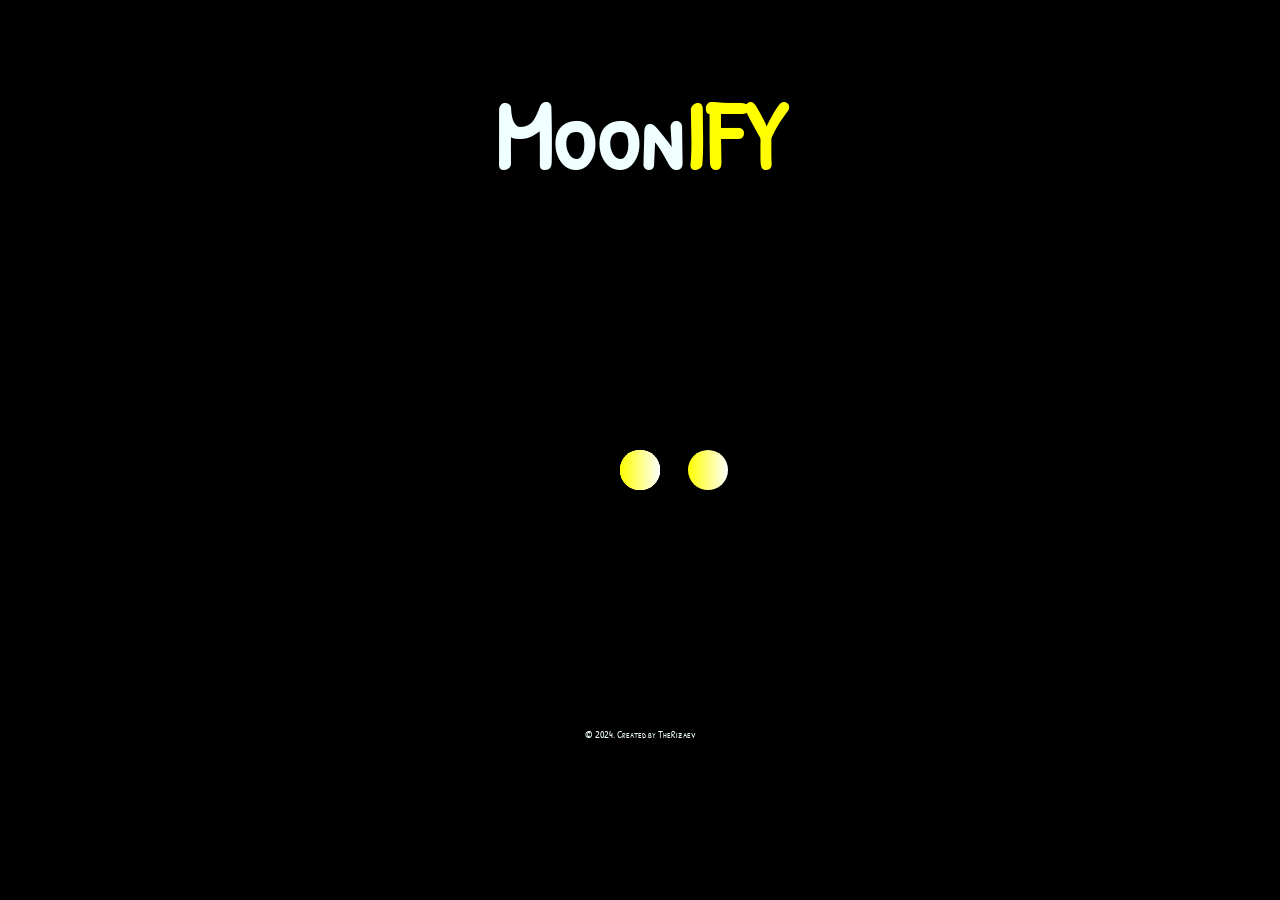
==== index.html @ 6af11a8f "Add files via upload" ====
<!DOCTYPE html>
<html lang="ru">
<head>
  <title>MoonIFY</title>
  <meta charset="utf-8">
  <meta name="viewport" content="width=device-width, initial-scale=1">
  <meta http-equiv="X-UA-Compatible" content="IE=edge">
  <meta name="description" content="Programmers from MSU. Official site of Moonify.">
  <meta name="keywords" content="moonify, MoonIFY, MSU, programming">
  <meta name="author" content="TheRizaev">
  <link rel="stylesheet" href="assets/css/main-min.css">
  <link rel="stylesheet" href="assets/css/main.css">
  <link rel="shortcut icon" href="assets/img/logo.png" />
</head>
<body>

<div id="page-preloader" class="preloader">
  <div class="loader" id="text">Moon<b class="logo-b">IFY</b></div>
  <div class="spinner">
    <div class="ball">
      <div></div>
      <div></div>
      <div></div>
      <div></div>
      <div></div>
  </div></div>
  <div class="creator lng-creator">&copy 2024 Copyrigh. Created by TheRizaev</div>
</div>

<!-- For small screen smartphones -->
<div class="device-notification">
  <a class="device-notification--logo" href="#0">
    <img src="assets/img/logo.png" width="100px" alt="Global">
    <p сlass>Moon<b class="logo-b">IFY</b></p>
  </a>
  <p class="device-notification--message lng-notification">MoonIFY has so much to offer that we must request you orient your device to portrait or find a larger screen. You won't be disappointed.</p>
</div>

<div class="perspective effect-rotate-left">
  <div class="container"><div class="outer-nav--return"></div>
    <div id="viewport" class="l-viewport">
      <div class="l-wrapper">
        <header class="header">
          <a class="header--logo" href="#0">
            <img src="assets/img/logo.png" width="100px" alt="Global">
            <p class="logo-f">Moon<b class="logo-b">IFY</b></p>
          </a>
          <button class="header--cta cta">SARA</button>
          <br>
          <select class="change-lang">
            <option value="ru">RU</option>
            <option value="en">EN</option>
          </select>
          <div class="header--nav-toggle">
            <span>
            </span>
          </div>
        </header>
        <nav class="l-side-nav">
          <ul class="side-nav">
            <li class="is-active"><span class="lng-main">Main</span></li>
            <li><span class="lng-works">Works</span></li>
            <li><span class="lng-team">Team</span></li>
            <li><span class="lng-contact">Contact</span></li>
            <li><span>SARA</span></li>
          </ul>
        </nav>
        <ul class="l-main-content main-content">
          <li class="l-section section section--is-active">
            <div class="intro">
              <div class="intro--banner">
                <h1 class="logo-f lng-intro">Moon<b class="logo-b">IFY</b> - <br>your next<br> interactive<br>experience</h1>
                <button class="cta lng-look">Take a Look
                  <svg version="1.1" id="Layer_1" xmlns="http://www.w3.org/2000/svg" xmlns:xlink="http://www.w3.org/1999/xlink" x="0px" y="0px" viewBox="0 0 150 118" style="enable-background:new 0 0 150 118;" xml:space="preserve">
                  <g transform="translate(0.000000,118.000000) scale(0.100000,-0.100000)">
                    <path d="M870,1167c-34-17-55-57-46-90c3-15,81-100,194-211l187-185l-565-1c-431,0-571-3-590-13c-55-28-64-94-18-137c21-20,33-20,597-20h575l-192-193C800,103,794,94,849,39c20-20,39-29,61-29c28,0,63,30,298,262c147,144,272,271,279,282c30,51,23,60-219,304C947,1180,926,1196,870,1167z"/>
                  </g>
                  </svg>
                  <span class="btn-background"></span>
                </button>
                <img src="assets/img/introduction-visual.png" width="400" alt="Welcome">
              </div>
              <div class="intro--options">
                <a href="#0">
                  <h3 class="lng-name-1">Rizaev Amirkhan</h3>
                  <p class="lng-about-1">Founder of the MoonIFY. Head programmer. Junior Full-Stack &AMP; Python Developer</p>
                </a>
                <a href="#0">
                  <h3 class="lng-name-2">Dubrovskaya Amaliya</h3>
                  <p class="lng-about-2">Software Architect &amp; Development Engineer. Designer &amp; Python Developer. Co-founder </p>
                </a>
                <a href="#0">
                  <h3 class="lng-name-3">Mirgaziev Emil</h3>
                  <p class="lng-about-3">Python Developer. Experience in DS/ML-engineering. Co-founder</p>
                </a>
              </div>
            </div>
          </li>
          <li class="l-section section">
            <div class="work">
              <h2 class="lng-ourworks">Our works</h2>
              <div class="work--lockup">
                <ul class="slider">
                  <li class="slider--item slider--item-left">
                    <a href="#0">
                      <div class="slider--item-image">
                        <img src="assets/img/abc.jpg" alt="Victory">
                      </div>
                      <p class="slider--item-title tbd1">TBD</p>
                      <p class="slider--item-description">...</p>
                    </a>
                  </li>
                  <li class="slider--item slider--item-center">
                    <a href="#0">
                      <div class="slider--item-image">
                        <img src="assets/img/abc.jpg" alt="Metiew and Smith">
                      </div>
                      <p class="slider--item-title tbd2">TBD</p>
                      <p class="slider--item-description">...</p>
                    </a>
                  </li>
                  <li class="slider--item slider--item-right">
                    <a href="#0">
                      <div class="slider--item-image">
                        <img src="assets/img/abc.jpg" alt="Alex Nowak">
                      </div>
                      <p class="slider--item-title tbd3">TBD</p>
                      <p class="slider--item-description">...</p>
                    </a>
                  </li>
                </ul>
                <div class="slider--prev">
                  <svg version="1.1" id="Layer_1" xmlns="http://www.w3.org/2000/svg" xmlns:xlink="http://www.w3.org/1999/xlink" x="0px" y="0px"
                  viewBox="0 0 150 118" style="enable-background:new 0 0 150 118;" xml:space="preserve">
                  <g transform="translate(0.000000,118.000000) scale(0.100000,-0.100000)">
                    <path d="M561,1169C525,1155,10,640,3,612c-3-13,1-36,8-52c8-15,134-145,281-289C527,41,562,10,590,10c22,0,41,9,61,29
                    c55,55,49,64-163,278L296,510h575c564,0,576,0,597,20c46,43,37,109-18,137c-19,10-159,13-590,13l-565,1l182,180
                    c101,99,187,188,193,199c16,30,12,57-12,84C631,1174,595,1183,561,1169z"/>
                  </g>
                  </svg>
                </div>
                <div class="slider--next">
                  <svg version="1.1" id="Layer_1" xmlns="http://www.w3.org/2000/svg" xmlns:xlink="http://www.w3.org/1999/xlink" x="0px" y="0px" viewBox="0 0 150 118" style="enable-background:new 0 0 150 118;" xml:space="preserve">
                  <g transform="translate(0.000000,118.000000) scale(0.100000,-0.100000)">
                    <path d="M870,1167c-34-17-55-57-46-90c3-15,81-100,194-211l187-185l-565-1c-431,0-571-3-590-13c-55-28-64-94-18-137c21-20,33-20,597-20h575l-192-193C800,103,794,94,849,39c20-20,39-29,61-29c28,0,63,30,298,262c147,144,272,271,279,282c30,51,23,60-219,304C947,1180,926,1196,870,1167z"/>
                  </g>
                  </svg>
                </div>
              </div>
            </div>
          </li>
          <li class="l-section section">
            <div class="about">
              <div class="about--banner">
                <h2 class="lng-banner">We<br>believe in<br>passionate<br>coders</h2>
                <a href="https://t.me/therizaev"><b class="lng-part">become a part of moonify</b>
                  <span>
                    <svg version="1.1" id="Layer_1" xmlns="http://www.w3.org/2000/svg" xmlns:xlink="http://www.w3.org/1999/xlink" x="0px" y="0px" viewBox="0 0 150 118" style="enable-background:new 0 0 150 118;" xml:space="preserve">
                    <g transform="translate(0.000000,118.000000) scale(0.100000,-0.100000)">
                      <path d="M870,1167c-34-17-55-57-46-90c3-15,81-100,194-211l187-185l-565-1c-431,0-571-3-590-13c-55-28-64-94-18-137c21-20,33-20,597-20h575l-192-193C800,103,794,94,849,39c20-20,39-29,61-29c28,0,63,30,298,262c147,144,272,271,279,282c30,51,23,60-219,304C947,1180,926,1196,870,1167z"/>
                    </g>
                    </svg>
                  </span>
                </a>
                <img src="assets/img/about.png" width="500" alt="About Us">
              </div>
            </div>
          </li>
          <li class="l-section section">
            <div class="contact">
              <div class="contact--lockup">
                <div class="modal">
                  <div class="modal--information">
                    <p class="lng-location">MSU, Tashkent, Uzbekistan</p>
                    <a href="mailto:moonteamhelp@gmail.com">moonteamhelp@gmail.com</a>
                    <a href="tel:+998991535009">+998991535009</a>
                  </div>
                  <ul class="modal--options">
                    <li><a href="https://t.me/therizaev">Telegram</a></li>
                    <li><a href="https://www.instagram.com/therizaev/">Instagram</a></li>
                    <li><a href="mailto:moonteamhelp@gmail.com" class="lng-contactus">Contact Us</a></li>
                  </ul>
                </div>
              </div>
            </div>
          </li>
          <li class="l-section section">
            <div class="hire">
              <h2 class="lng-sarasoon">SARA soon...</h2>
            </div>
          </li>
        </ul>
      </div>
    </div>
  </div>
  <ul class="outer-nav">
    <li class="is-active lng-main">Main</li>
    <li class="lng-works">Works</li>
    <li class="lng-team">Team</li>
    <li class="lng-contact">Contact</li>
    <li>SARA</li>
  </ul>
</div>

<script src="https://ajax.googleapis.com/ajax/libs/jquery/2.2.4/jquery.min.js"></script>
<script>window.jQuery || document.write('<script src="assets/js/vendor/jquery-2.2.4.min.js"><\/script>')</script>
<script src="assets/js/functions-min.js"></script>
<script src="assets/js/preloader.js"></script>
<script src="assets/js/langArr.js"></script>
<script src="assets/js/change-lang.js"></script>
</body>
</html>
---- assets/css/main-min.css ----
@font-face{font-family:'Montserrat';src:url("fonts/Montserrat-Black.eot");src:local("☺"),url("fonts/Montserrat-Black.woff") format("woff"),url("fonts/Montserrat-Black.ttf") format("truetype"),url("fonts/Montserrat-Black.svg") format("svg");font-weight:900;font-style:normal}@font-face{font-family:'Montserrat';src:url("fonts/Montserrat-Bold.eot");src:local("☺"),url("fonts/Montserrat-Bold.woff") format("woff"),url("fonts/Montserrat-Bold.ttf") format("truetype"),url("fonts/Montserrat-Bold.svg") format("svg");font-weight:700;font-style:normal}@font-face{font-family:'Montserrat';src:url("fonts/Montserrat-Regular.eot");src:local("☺"),url("fonts/Montserrat-Regular.woff") format("woff"),url("fonts/Montserrat-Regular.ttf") format("truetype"),url("fonts/Montserrat-Regular.svg") format("svg");font-weight:400;font-style:normal}@font-face{font-family:'Montserrat';src:url("fonts/Montserrat-Light.eot");src:local("☺"),url("fonts/Montserrat-Light.woff") format("woff"),url("fonts/Montserrat-Light.ttf") format("truetype"),url("fonts/Montserrat-Light.svg") format("svg");font-weight:300;font-style:normal}/*! normalize.css v3.0.2 | MIT License | git.io/normalize */html{font-family:sans-serif;-ms-text-size-adjust:100%;-webkit-text-size-adjust:100%}body{margin:0}article,aside,details,figcaption,figure,footer,header,hgroup,main,menu,nav,section,summary{display:block}audio,canvas,progress,video{display:inline-block;vertical-align:baseline}audio:not([controls]){display:none;height:0}[hidden],template{display:none}a{background-color:transparent}a:active,a:hover{outline:0}abbr[title]{border-bottom:1px dotted}b,strong{font-weight:bold}dfn{font-style:italic}h1{font-size:2em;margin:0.67em 0}mark{background:#ff0;color:#000}small{font-size:80%}sub,sup{font-size:75%;line-height:0;position:relative;vertical-align:baseline}sup{top:-0.5em}sub{bottom:-0.25em}img{border:0}svg:not(:root){overflow:hidden}figure{margin:1em 40px}hr{box-sizing:content-box;height:0}pre{overflow:auto}code,kbd,pre,samp{font-family:monospace, monospace;font-size:1em}button,input,optgroup,select,textarea{color:inherit;font:inherit;margin:0}button{overflow:visible}button,select{text-transform:none}button,html input[type="button"],input[type="reset"],input[type="submit"]{-webkit-appearance:button;cursor:pointer}button[disabled],html input[disabled]{cursor:default}button::-moz-focus-inner,input::-moz-focus-inner{border:0;padding:0}input{line-height:normal}input[type="checkbox"],input[type="radio"]{box-sizing:border-box;padding:0}input[type="number"]::-webkit-inner-spin-button,input[type="number"]::-webkit-outer-spin-button{height:auto}input[type="search"]{-webkit-appearance:textfield;box-sizing:content-box}input[type="search"]::-webkit-search-cancel-button,input[type="search"]::-webkit-search-decoration{-webkit-appearance:none}fieldset{border:1px solid #c0c0c0;margin:0 2px;padding:0.35em 0.625em 0.75em}legend{border:0;padding:0}textarea{overflow:auto}optgroup{font-weight:bold}table{border-collapse:collapse;border-spacing:0}td,th{padding:0}::-moz-selection{background:#FFF498}::selection{background:#FFF498}::-moz-selection{background:#FFF498}img::-moz-selection{background:transparent}img::selection{background:transparent}img::-moz-selection{background:transparent}body{-webkit-tap-highlight-color:#FFF498}body{background-color:#000000;font-size:14px;line-height:1.6;font-family:"Montserrat",sans-serif;color:#fff;-webkit-font-smoothing:antialiased;-webkit-text-size-adjust:100%}.l-viewport{position:relative;width:100%;height:100vh;box-shadow:0 0 45px 5px rgba(0,0,0,0.85);overflow:hidden}.l-wrapper{position:relative;width:1440px;max-width:90%;height:100%;margin:0 auto}.l-side-nav{position:absolute;left:0;display:-webkit-box;display:-webkit-flex;display:-ms-flexbox;display:flex;height:100%;-webkit-box-align:center;-webkit-align-items:center;-ms-flex-align:center;align-items:center}.l-side-nav::before{content:"";position:absolute;top:50%;left:0;-webkit-transform:translateY(-50%);transform:translateY(-50%);width:2px;height:70%;max-height:750px;background-color:#555;opacity:.35;z-index:10}@media (max-width: 1180px){.l-side-nav{display:none}}.l-main-content{position:relative;width:100%;height:100%;margin:0;padding:0;list-style:none}.l-section{position:absolute;width:100%;height:100%}.device-notification{display:none;position:fixed;top:0;left:0;width:100%;height:100%;-webkit-box-orient:vertical;-webkit-box-direction:normal;-webkit-flex-direction:column;-ms-flex-direction:column;flex-direction:column;-webkit-box-align:center;-webkit-align-items:center;-ms-flex-align:center;-ms-grid-row-align:center;align-items:center;-webkit-box-pack:center;-webkit-justify-content:center;-ms-flex-pack:center;justify-content:center;background-color:#0c0c0c;z-index:12}.device-notification--logo{display:-webkit-box;display:-webkit-flex;display:-ms-flexbox;display:flex;-webkit-box-align:center;-webkit-align-items:center;-ms-flex-align:center;align-items:center;text-decoration:none;color:#fff}.device-notification--logo p{margin:0 0 0 10px;font-size:16px;font-weight:700;text-transform:uppercase}.device-notification--message{width:70%;margin:30px 0 0 0;font-weight:700;text-align:center}@media (max-width: 767px) and (min-width: 601px) and (max-height: 680px){.device-notification{display:-webkit-box;display:-webkit-flex;display:-ms-flexbox;display:flex}}@media (max-width: 600px) and (min-width: 480px) and (max-height: 580px){.device-notification{display:-webkit-box;display:-webkit-flex;display:-ms-flexbox;display:flex}}@media (max-width: 736px) and (min-width: 360px) and (orientation: landscape){.device-notification{display:-webkit-box;display:-webkit-flex;display:-ms-flexbox;display:flex}}@media(max-width: 359px){.device-notification{display:-webkit-box;display:-webkit-flex;display:-ms-flexbox;display:flex}}.section{opacity:0;visibility:hidden;-webkit-transition:opacity .4s ease-in-out,visibility 0s .4s;transition:opacity .4s ease-in-out,visibility 0s .4s}.section--is-active{opacity:1;visibility:visible;z-index:1;-webkit-transition:opacity .4s ease-in-out .4s;transition:opacity .4s ease-in-out .4s}.section--next{-webkit-transform:translateY(-45px);transform:translateY(-45px);-webkit-transition:-webkit-transform .4s ease-in-out;transition:-webkit-transform .4s ease-in-out;transition:transform .4s ease-in-out;transition:transform .4s ease-in-out, -webkit-transform .4s ease-in-out}.section--prev{-webkit-transform:translateY(45px);transform:translateY(45px);-webkit-transition:-webkit-transform .4s ease-in-out;transition:-webkit-transform .4s ease-in-out;transition:transform .4s ease-in-out;transition:transform .4s ease-in-out, -webkit-transform .4s ease-in-out}.header{position:absolute;top:0;left:0;display:-webkit-box;display:-webkit-flex;display:-ms-flexbox;display:flex;width:100%;height:70px;-webkit-box-align:center;-webkit-align-items:center;-ms-flex-align:center;align-items:center;-webkit-box-pack:justify;-webkit-justify-content:space-between;-ms-flex-pack:justify;justify-content:space-between;z-index:10}.header--logo{display:-webkit-box;display:-webkit-flex;display:-ms-flexbox;display:flex;-webkit-box-align:center;-webkit-align-items:center;-ms-flex-align:center;align-items:center;text-decoration:none;color:#fff}.header--logo p{margin:0 0 0 10px;font-size:16px;font-weight:700;text-transform:uppercase}.header--nav-toggle{display:-webkit-box;display:-webkit-flex;display:-ms-flexbox;display:flex;width:50px;height:50px;-webkit-box-orient:vertical;-webkit-box-direction:normal;-webkit-flex-direction:column;-ms-flex-direction:column;flex-direction:column;-webkit-box-align:center;-webkit-align-items:center;-ms-flex-align:center;align-items:center;-webkit-box-pack:center;-webkit-justify-content:center;-ms-flex-pack:center;justify-content:center;cursor:pointer}.header--nav-toggle span,.header--nav-toggle::before,.header--nav-toggle::after{content:"";position:relative;width:16px;height:2px;background-color:#fff}.header--nav-toggle::before{bottom:5px;width:23px}.header--nav-toggle::after{top:5px;width:23px}.header--cta{position:absolute;top:50%;left:50%;-webkit-transform:translate(-50%, -50%);transform:translate(-50%, -50%);padding:0 20px;line-height:30px;text-decoration:none;color:#fff;font-weight:700;text-transform:uppercase;background-color:#0f33ff;border:none;opacity:0;visibility:hidden;-webkit-transition:opacity .4s ease-in-out,visibility 0s .4s;transition:opacity .4s ease-in-out,visibility 0s .4s}.header--cta:focus{outline:none}.header--cta.is-active{opacity:1;visibility:visible;-webkit-transition:opacity .4s ease-in-out .4s;transition:opacity .4s ease-in-out .4s}@media (max-width: 767px){.header--cta{display:none}}.side-nav{position:relative;display:-webkit-box;display:-webkit-flex;display:-ms-flexbox;display:flex;width:100px;height:70%;max-height:750px;-webkit-box-orient:vertical;-webkit-box-direction:normal;-webkit-flex-direction:column;-ms-flex-direction:column;flex-direction:column;-webkit-justify-content:space-around;-ms-flex-pack:distribute;justify-content:space-around;margin:0;padding:0;list-style-position:inside;z-index:10}.side-nav>li{position:relative;top:-5px;color:#fff;font-size:6px;cursor:pointer}.side-nav>li span{position:relative;top:3px;left:10px;color:#fff;font-size:14px;font-weight:300;opacity:0;visibility:hidden}.side-nav>li::before{position:absolute;top:3px;left:10px;color:#555;font-size:14px;font-weight:300}.side-nav li:nth-child(1)::before{content:"01"}.side-nav li:nth-child(2)::before{content:"02"}.side-nav li:nth-child(3)::before{content:"03"}.side-nav li:nth-child(4)::before{content:"04"}.side-nav li:nth-child(5)::before{content:"05"}.side-nav li.is-active{color:#0f33ff;-webkit-transition:color .4s ease-in-out;transition:color .4s ease-in-out}.side-nav li.is-active span{opacity:1;visibility:visible;-webkit-transition:opacity .4s ease-in-out;transition:opacity .4s ease-in-out}.side-nav li.is-active::before{left:-33px;color:#fff}.intro{position:relative;display:-webkit-box;display:-webkit-flex;display:-ms-flexbox;display:flex;width:900px;max-width:75%;height:100%;-webkit-box-orient:vertical;-webkit-box-direction:normal;-webkit-flex-direction:column;-ms-flex-direction:column;flex-direction:column;-webkit-box-pack:center;-webkit-justify-content:center;-ms-flex-pack:center;justify-content:center;margin:0 auto}@media (max-width: 1180px){.intro{max-width:100%}}.intro--banner{position:relative;height:475px}.intro--banner::before{content:"";position:absolute;bottom:20px;left:-15px;right:0;height:2px;background-color:#282828}.intro--banner::after{content:"";position:absolute;bottom:18px;left:0;width:30px;height:4px;background-color:#0f33ff}.intro--banner h1{position:relative;font-size:68px;font-weight:900;line-height:1;z-index:1}.intro--banner button{position:relative;padding:5px 17px 5px 12px;font-weight:700;text-transform:uppercase;background-color:transparent;border:none}.intro--banner button .btn-background{position:absolute;top:0;left:23px;right:0;height:100%;background-color:#0f33ff;z-index:-1;-webkit-transition:left .2s ease-in-out;transition:left .2s ease-in-out}.intro--banner button:hover .btn-background{left:0}.intro--banner button:focus{outline:none}.intro--banner button svg{position:relative;left:5px;width:15px;fill:#fff}.intro--banner img{position:absolute;bottom:21px;right:-12px}.intro--options{display:-webkit-box;display:-webkit-flex;display:-ms-flexbox;display:flex;-webkit-box-pack:justify;-webkit-justify-content:space-between;-ms-flex-pack:justify;justify-content:space-between;margin:0;padding:0;list-style:none}.intro--options>a{max-width:250px;text-decoration:none;color:#282828;-webkit-transition:color .2s ease-in-out;transition:color .2s ease-in-out}.intro--options>a:hover{color:#fff}.intro--options h3{font-size:16px;text-transform:uppercase}.intro--options p{margin-bottom:0}@media (max-width: 900px){.intro--banner{height:380px}.intro--banner h1{font-size:55px}.intro--banner img{width:430px}.intro--options>a{margin-right:30px}.intro--options>a:last-child{margin-right:0}}@media (max-width: 767px){.intro--banner{height:305px}.intro--banner h1{font-size:44px}.intro--banner img{width:330px}.intro--options{display:block}.intro--options>a{display:block;max-width:100%;margin:0 0 30px 0}.intro--options>a:last-child{margin-bottom:0}}@media (max-width: 600px){.intro--banner{height:360px}.intro--banner h1{font-size:55px}.intro--banner img{display:none}}@media (max-width: 600px) and (max-height: 750px){.intro--banner{height:auto}.intro--banner::before,.intro--banner::after{display:none}.intro--banner h1{margin-top:0}.intro--options{display:none}}.work{position:relative;display:-webkit-box;display:-webkit-flex;display:-ms-flexbox;display:flex;width:960px;max-width:80%;height:100%;-webkit-box-orient:vertical;-webkit-box-direction:normal;-webkit-flex-direction:column;-ms-flex-direction:column;flex-direction:column;-webkit-box-pack:center;-webkit-justify-content:center;-ms-flex-pack:center;justify-content:center;margin:0 auto}@media (max-width: 1180px){.work{max-width:100%}}.work h2{margin:0 0 20px 0;font-size:30px;text-align:center}.work--lockup{position:relative}.work--lockup .slider{position:relative;display:-webkit-box;display:-webkit-flex;display:-ms-flexbox;display:flex;width:80%;margin:0 auto;padding:0;list-style:none}.work--lockup .slider--item{position:absolute;display:none;text-align:center}.work--lockup .slider--item a{text-decoration:none;color:#858585}.work--lockup .slider--item-title{margin-top:10px;font-size:12px;font-weight:700;text-transform:uppercase}.work--lockup .slider--item-description{display:none;max-width:250px;margin:0 auto}.work--lockup .slider--item-image{width:150px;height:150px;margin:0 auto;border-radius:50%;overflow:hidden}.work--lockup .slider--item-image img{width:100%}.work--lockup .slider--item-left{top:50%;left:0;-webkit-transform:translateY(-50%);transform:translateY(-50%);display:block}.work--lockup .slider--item-right{top:50%;right:0;-webkit-transform:translateY(-50%);transform:translateY(-50%);display:block}.work--lockup .slider--item-center{position:relative;top:30px;left:50%;-webkit-transform:translateX(-50%);transform:translateX(-50%);display:block}.work--lockup .slider--item-center a{color:#fff}.work--lockup .slider--item-center .slider--item-title{margin-top:25px;font-size:16px}.work--lockup .slider--item-center .slider--item-description{display:block}.work--lockup .slider--item-center .slider--item-image{width:300px;height:300px}.work--lockup .slider--next,.work--lockup .slider--prev{position:absolute;top:160px;display:-webkit-box;display:-webkit-flex;display:-ms-flexbox;display:flex;width:50px;height:50px;-webkit-box-align:center;-webkit-align-items:center;-ms-flex-align:center;align-items:center;-webkit-box-pack:center;-webkit-justify-content:center;-ms-flex-pack:center;justify-content:center;background-color:#282828;border-radius:50%;cursor:pointer}.work--lockup .slider--next svg,.work--lockup .slider--prev svg{width:20px;fill:#fff}.work--lockup .slider--next{right:0}.work--lockup .slider--prev{left:0}@media (max-width: 900px){.work--lockup .slider--item-image{width:120px;height:120px}.work--lockup .slider--item-center .slider--item-image{width:240px;height:240px}.work--lockup .slider--next,.work--lockup .slider--prev{top:130px}}@media (max-width: 767px){.work--lockup .slider{width:75%}.work--lockup .slider--item-image{width:90px;height:90px}.work--lockup .slider--item-center .slider--item-image{width:190px;height:190px}.work--lockup .slider--next,.work--lockup .slider--prev{top:105px}}@media (max-width: 600px){.work--lockup .slider{width:auto}.work--lockup .slider--item-left,.work--lockup .slider--item-right{display:none}}.about{position:relative;display:-webkit-box;display:-webkit-flex;display:-ms-flexbox;display:flex;width:900px;max-width:75%;height:100%;-webkit-box-orient:vertical;-webkit-box-direction:normal;-webkit-flex-direction:column;-ms-flex-direction:column;flex-direction:column;-webkit-box-pack:center;-webkit-justify-content:center;-ms-flex-pack:center;justify-content:center;margin:0 auto}@media (max-width: 1180px){.about{max-width:100%}}.about--banner{position:relative;height:475px}.about--banner::before{content:"";position:absolute;top:20px;left:200px;-webkit-transform:rotate(-25deg);transform:rotate(-25deg);border:5px solid #0f33ff;border-right-color:transparent;border-bottom-color:transparent}.about--banner::after{content:"";position:absolute;top:75px;left:400px;-webkit-transform:rotate(45deg);transform:rotate(45deg);width:10px;height:10px;background-color:#0f33ff}.about--banner h2{position:relative;margin-top:35px;font-size:68px;font-weight:900;line-height:1;z-index:1}.about--banner h2::before{content:"";position:absolute;top:60px;left:268px;width:30px;height:30px;background-color:#0f33ff;border-radius:50%}.about--banner h2::after{content:"";position:absolute;top:255px;left:255px;width:10px;height:10px;background-color:#0f33ff}.about--banner a{padding:5px 17px 5px 0;text-decoration:none;color:#fff;font-weight:700;text-transform:uppercase;background-color:transparent}.about--banner a:hover svg{left:10px}.about--banner a svg{position:relative;left:5px;width:15px;fill:#fff;-webkit-transition:left .2s ease-in-out;transition:left .2s ease-in-out}.about--banner img{position:absolute;bottom:-90px;right:-12px}.about--options{display:-webkit-box;display:-webkit-flex;display:-ms-flexbox;display:flex;max-width:600px;-webkit-box-pack:justify;-webkit-justify-content:space-between;-ms-flex-pack:justify;justify-content:space-between;margin:0;padding:0;list-style:none}.about--options>a{position:relative;width:150px;height:75px;text-decoration:none;color:#fff;border:10px solid #0f33ff;background-position:center;background-size:cover;background-repeat:no-repeat}.about--options>a:nth-child(1){background-image:url("../img/about-winners.jpg")}.about--options>a:nth-child(2){background-image:url("../img/about-philosophy.jpg")}.about--options>a:nth-child(3){background-image:url("../img/about-history.jpg")}.about--options>a:hover h3{bottom:-50px}.about--options h3{position:absolute;bottom:-38px;left:10px;font-size:16px;text-transform:uppercase;-webkit-transition:bottom .2s ease-in-out,left .2s ease-in-out;transition:bottom .2s ease-in-out,left .2s ease-in-out}@media (max-width: 767px){.about--banner{height:305px}.about--banner::before{top:0;left:125px}.about--banner::after{top:35px;left:260px}.about--banner h2{margin-top:10px;font-size:44px}.about--banner h2::before{top:28px;left:168px}.about--banner h2::after{top:163px;left:163px}.about--banner img{width:315px}}@media (max-width: 600px){.about--banner{height:auto}.about--banner::before{left:155px}.about--banner::after{left:310px}.about--banner h2{margin-top:0;font-size:55px}.about--banner h2::before{top:43px;left:214px}.about--banner h2::after{top:205px;left:205px}.about--banner img{display:none}.about--options{display:none}}.contact{position:fixed;top:0;left:0;width:100%;height:100%;background-image:url("../img/aaa.jpg");background-position:center;background-size:cover;background-repeat:no-repeat}.contact--lockup{position:relative;display:-webkit-box;display:-webkit-flex;display:-ms-flexbox;display:flex;width:900px;max-width:75%;height:100%;-webkit-box-align:center;-webkit-align-items:center;-ms-flex-align:center;align-items:center;-webkit-box-pack:end;-webkit-justify-content:flex-end;-ms-flex-pack:end;justify-content:flex-end;margin:0 auto}@media (max-width: 1180px){.contact--lockup{max-width:90%}}@media (max-width: 767px){.contact--lockup{-webkit-box-pack:center;-webkit-justify-content:center;-ms-flex-pack:center;justify-content:center}}.contact--lockup .modal{padding:45px 45px;text-align:center;background-color:#0c0c0c;box-shadow:0 0 30px 0 rgba(0,0,0,0.75)}.contact--lockup .modal--information p,.contact--lockup .modal--information a{display:block;margin:14px 0;text-decoration:none;color:#fff;font-weight:700}.contact--lockup .modal--information p{margin-top:0}.contact--lockup .modal--options{margin:0;padding:0;list-style:none}.contact--lockup .modal--options>li{width:130px;margin:0 auto 25px auto}.contact--lockup .modal--options li:nth-child(1){background-color:#1769ff}.contact--lockup .modal--options li:nth-child(2){background-color:#ea4c89}.contact--lockup .modal--options li:nth-child(3){margin-bottom:0;background-color:#0f33ff;text-transform:uppercase}.contact--lockup .modal--options a{display:block;width:100%;padding:8px 0;text-decoration:none;color:#fff;font-weight:700}.hire{position:relative;display:-webkit-box;display:-webkit-flex;display:-ms-flexbox;display:flex;width:700px;max-width:75%;height:100%;-webkit-box-orient:vertical;-webkit-box-direction:normal;-webkit-flex-direction:column;-ms-flex-direction:column;flex-direction:column;-webkit-box-pack:center;-webkit-justify-content:center;-ms-flex-pack:center;justify-content:center;margin:0 auto}@media (max-width: 1180px){.hire{max-width:100%}}.hire h2{margin:0 0 20px 0;font-size:30px;text-align:center}.work-request{display:-webkit-box;display:-webkit-flex;display:-ms-flexbox;display:flex;width:100%;-webkit-box-orient:vertical;-webkit-box-direction:normal;-webkit-flex-direction:column;-ms-flex-direction:column;flex-direction:column;-webkit-box-align:center;-webkit-align-items:center;-ms-flex-align:center;align-items:center;color:#fff}.work-request input[type="submit"]{width:400px;max-width:100%;line-height:50px;font-size:16px;font-weight:700;text-transform:uppercase;background-color:#0f33ff;border:none;border-radius:0}.work-request input[type="submit"]:focus{outline:none}.work-request--options{display:-webkit-box;display:-webkit-flex;display:-ms-flexbox;display:flex;width:100%;-webkit-box-orient:vertical;-webkit-box-direction:normal;-webkit-flex-direction:column;-ms-flex-direction:column;flex-direction:column;-webkit-box-align:center;-webkit-align-items:center;-ms-flex-align:center;align-items:center;margin:30px 0}.work-request--options .options-a{display:-webkit-box;display:-webkit-flex;display:-ms-flexbox;display:flex;width:100%;-webkit-box-pack:justify;-webkit-justify-content:space-between;-ms-flex-pack:justify;justify-content:space-between}.work-request--options .options-b{display:-webkit-box;display:-webkit-flex;display:-ms-flexbox;display:flex;width:72%;-webkit-flex-wrap:wrap;-ms-flex-wrap:wrap;flex-wrap:wrap;-webkit-justify-content:space-around;-ms-flex-pack:distribute;justify-content:space-around}.work-request--options label{display:block;width:200px;margin-bottom:30px;line-height:50px;font-size:16px;font-weight:700;text-align:center;border:2px solid #fff;cursor:pointer;-webkit-transition:background-color .2s ease-in-out,border-color .2s ease-in-out;transition:background-color .2s ease-in-out,border-color .2s ease-in-out}.work-request--options label svg{position:relative;left:-5px;width:0;fill:#fff;-webkit-transition:width .2s ease-in-out;transition:width .2s ease-in-out}.work-request--options input[type="checkbox"]{display:none}.work-request--options input[type="checkbox"]:checked+label{background-color:#0f33ff;border-color:#0f33ff}.work-request--options input[type="checkbox"]:checked+label svg{width:15px}.work-request--information{display:-webkit-box;display:-webkit-flex;display:-ms-flexbox;display:flex;width:100%;-webkit-box-pack:justify;-webkit-justify-content:space-between;-ms-flex-pack:justify;justify-content:space-between;margin-bottom:60px}.work-request--information .information-name,.work-request--information .information-email{position:relative;width:45%;height:50px;font-size:30px;font-weight:300}.work-request--information input[type="text"],.work-request--information input[type="email"]{width:100%;padding:0 0 5px 0;background-color:transparent;border:none;border-bottom:1px solid #fff;border-radius:0}.work-request--information input[type="text"]:focus,.work-request--information input[type="email"]:focus{outline:none;background-color:#0c0c0c}.work-request--information label{position:absolute;top:0;left:0;pointer-events:none;-webkit-transition:top .2s ease-in-out,font-size .2s ease-in-out;transition:top .2s ease-in-out,font-size .2s ease-in-out}.work-request--information input:focus+label,.work-request--information input.has-value+label{top:-15px;font-size:14px}@media (max-width: 767px){.work-request--options{-webkit-box-orient:horizontal;-webkit-box-direction:normal;-webkit-flex-direction:row;-ms-flex-direction:row;flex-direction:row;-webkit-justify-content:space-around;-ms-flex-pack:distribute;justify-content:space-around}.work-request--options .options-a,.work-request--options .options-b{display:block;width:auto}}@media (max-width: 600px){.work-request--options{margin:20px 0}}@media (max-width: 600px) and (max-width: 415px){.work-request--options{-webkit-box-pack:justify;-webkit-justify-content:space-between;-ms-flex-pack:justify;justify-content:space-between}}@media (max-width: 600px){.work-request--options label{width:150px;margin-bottom:15px;font-size:14px}.work-request--options input[type="checkbox"]:checked+label svg{width:12px}.work-request--information{margin-bottom:30px}.work-request--information .information-name,.work-request--information .information-email{height:40px;font-size:24px}}.perspective{position:relative;width:100%;height:100%;overflow:hidden}.perspective--modalview{position:fixed;-webkit-perspective:1500px;perspective:1500px}.container{position:relative;-webkit-transform:translateZ(0) translateX(0) rotateY(0deg);transform:translateZ(0) translateX(0) rotateY(0deg);min-height:100%;outline:30px solid #0f33ff;-webkit-transition:-webkit-transform .4s;transition:-webkit-transform .4s;transition:transform .4s;transition:transform .4s, -webkit-transform .4s}.modalview .container{position:absolute;width:100%;height:100%;overflow:hidden;-webkit-backface-visibility:hidden;backface-visibility:hidden}.effect-rotate-left .container{-webkit-transform-origin:0% 50%;transform-origin:0% 50%;-webkit-transition:-webkit-transform .4s;transition:-webkit-transform .4s;transition:transform .4s;transition:transform .4s, -webkit-transform .4s}.effect-rotate-left--animate .container{-webkit-transform:translateZ(-1800px) translateX(-50%) rotateY(45deg);transform:translateZ(-1800px) translateX(-50%) rotateY(45deg);outline:30px solid #0f33ff}.outer-nav{position:absolute;top:50%;left:55%;-webkit-transform:translateY(-50%);transform:translateY(-50%);-webkit-transform-style:preserve-3d;transform-style:preserve-3d;margin:0;padding:0;list-style:none;text-align:center;visibility:hidden;-webkit-transition:visibility 0s .2s;transition:visibility 0s .2s}.outer-nav.is-vis{visibility:visible}.outer-nav--return{position:absolute;top:0;left:0;width:100%;height:100%;display:none;cursor:pointer;z-index:11}.outer-nav--return.is-vis{display:block}.outer-nav>li{-webkit-transform-style:preserve-3d;transform-style:preserve-3d;-webkit-transform:translateX(350px) translateZ(-1000px);transform:translateX(350px) translateZ(-1000px);font-size:55px;font-weight:900;opacity:0;cursor:pointer;-webkit-transition:opacity .2s,-webkit-transform .2s;transition:opacity .2s,-webkit-transform .2s;transition:transform .2s,opacity .2s;transition:transform .2s,opacity .2s,-webkit-transform .2s}.outer-nav>li.is-vis{-webkit-transform:translateX(0) translateZ(0);transform:translateX(0) translateZ(0);opacity:1;-webkit-transition:opacity .4s,-webkit-transform .4s;transition:opacity .4s,-webkit-transform .4s;transition:transform .4s,opacity .4s;transition:transform .4s,opacity .4s,-webkit-transform .4s}.outer-nav>li::before{content:"";position:absolute;top:50%;left:50%;-webkit-transform:translate(-50%, -25%);transform:translate(-50%, -25%);width:110%;height:15px;opacity:0;background-color:#0f33ff}.outer-nav>li.is-active::before{opacity:1}@media (max-width: 767px){.outer-nav>li{font-size:44px}}@media (max-width: 600px){.outer-nav>li{font-size:34px}}.outer-nav li.is-vis:nth-child(2){-webkit-transition-delay:.04s;transition-delay:.04s}.outer-nav li.is-vis:nth-child(3){-webkit-transition-delay:.08s;transition-delay:.08s}.outer-nav li.is-vis:nth-child(4){-webkit-transition-delay:.12s;transition-delay:.12s}.outer-nav li.is-vis:nth-child(5){-webkit-transition-delay:.16s;transition-delay:.16s}
---- assets/css/main.css ----
@import url('https://fonts.googleapis.com/css2?family=Madimi+One&display=swap');
@import url('https://fonts.googleapis.com/css2?family=Madimi+One&family=Ruslan+Display&display=swap');
@import url('https://fonts.googleapis.com/css2?family=Patrick+Hand+SC&display=swap');
@import url('https://fonts.googleapis.com/css2?family=Roboto:ital,wght@0,100;0,300;0,400;0,500;0,700;0,900;1,100;1,300;1,400;1,500;1,700;1,900&display=swap');



body {
  font-family: "Roboto", sans-serif;
  font-weight: 400;
  font-style: normal;
}

.logo-f {
    font-family: 'Patrick Hand SC';
    font-style: normal;
    font-weight: 400;
}

.creator {
  color: azure;
  font-size: 30px;
  font-weight: 100;
  font-size: 10px;
}

select {
  background: #000000;
  color: #ffffff;
  font-weight: 900;
}

.header--logo {
  margin-top: 30px;
}

.header--logo img {
  transition: transform 1s ease;
}

.header--logo img:hover {
  transform: rotate3d(1, 1, 1, 360deg);
}



























/* PRELOADER */
.preloader {
    position: fixed;
    left: 0;
    right: 0;
    width: 100%;
    height: 100%;
    background-color: black;
    z-index: 3;
    transition: 1s all;
    opacity: 1;
    visibility: visible;
    font-family: "Patrick Hand SC", cursive;
    font-weight: 900;
    font-style: normal;
    text-align: center;
    line-height: 30vh;
}

.preloader .loader {
    color: azure;
    position: relative;
    z-index: 2;
    font-size: 7em;
}

.logo-b {
    color: yellow;
}

.preloader.done {
    opacity: 0;
    visibility: hidden;
}

@keyframes a {
   0% { transform: translate(12px,80px) scale(0); }
  25% { transform: translate(12px,80px) scale(0); }
  50% { transform: translate(12px,80px) scale(1); }
  75% { transform: translate(80px,80px) scale(1); }
 100% { transform: translate(148px,80px) scale(1); }
}
@keyframes b {
   0% { transform: translate(148px,80px) scale(1); }
 100% { transform: translate(148px,80px) scale(0); }
}
@keyframes c {
   0% { background: linear-gradient(to right, yellow 0%, #ffffff 100%); }
  25% { background: linear-gradient(to right, yellow 0%, #ffffff 100%); }
  50% { background: linear-gradient(to right, yellow 0%, #ffffff 100%); }
  75% { background: linear-gradient(to right, yellow 0%, #ffffff 100%); }
 100% { background: linear-gradient(to right, yellow 0%, #ffffff 100%); }
}
.ball div {
  position: absolute;
  width: 40px;
  height: 40px;
  border-radius: 50%;
  transform: translate(80px,80px) scale(1);
  background: linear-gradient(to right, yellow 0%, #ffffff 100%);
  animation: a 1.88s infinite cubic-bezier(0,0.5,0.5,1);
}
.ball div:nth-child(1) {
    background: linear-gradient(to right, yellow 0%, #ffffff 100%);
  transform: translate(148px,80px) scale(1);
  animation: b 0.47s infinite cubic-bezier(0,0.5,0.5,1), c 1.88s infinite step-start;
}.ball div:nth-child(2) {
  animation-delay: -0.47s;
  background: linear-gradient(to right, yellow 0%, #ffffff 100%);
}.ball div:nth-child(3) {
  animation-delay: -0.94s;
  background: linear-gradient(to right, yellow 0%, #ffffff 100%);
}.ball div:nth-child(4) {
  animation-delay: -1.4s;
  background: linear-gradient(to right, yellow 0%, #ffffff 100%);
}.ball div:nth-child(5) {
  animation-delay: -1.88s;
  background: linear-gradient(to right, yellow 0%, #ffffff 100%);
}
.spinner     {
  position: relative;
  top: 100px;
  z-index: 1;
  bottom: 15em;
  width: 200px;
  height: 200px;
  display: inline-block;
  overflow: hidden;
  background: #000000;
}
.ball {
  width: 100%;
  height: 100%;
  position: relative;
  transform: translateZ(0) scale(1);
  backface-visibility: hidden;
  transform-origin: 0 0; /* see note above */
}
.ball div { box-sizing: content-box; }
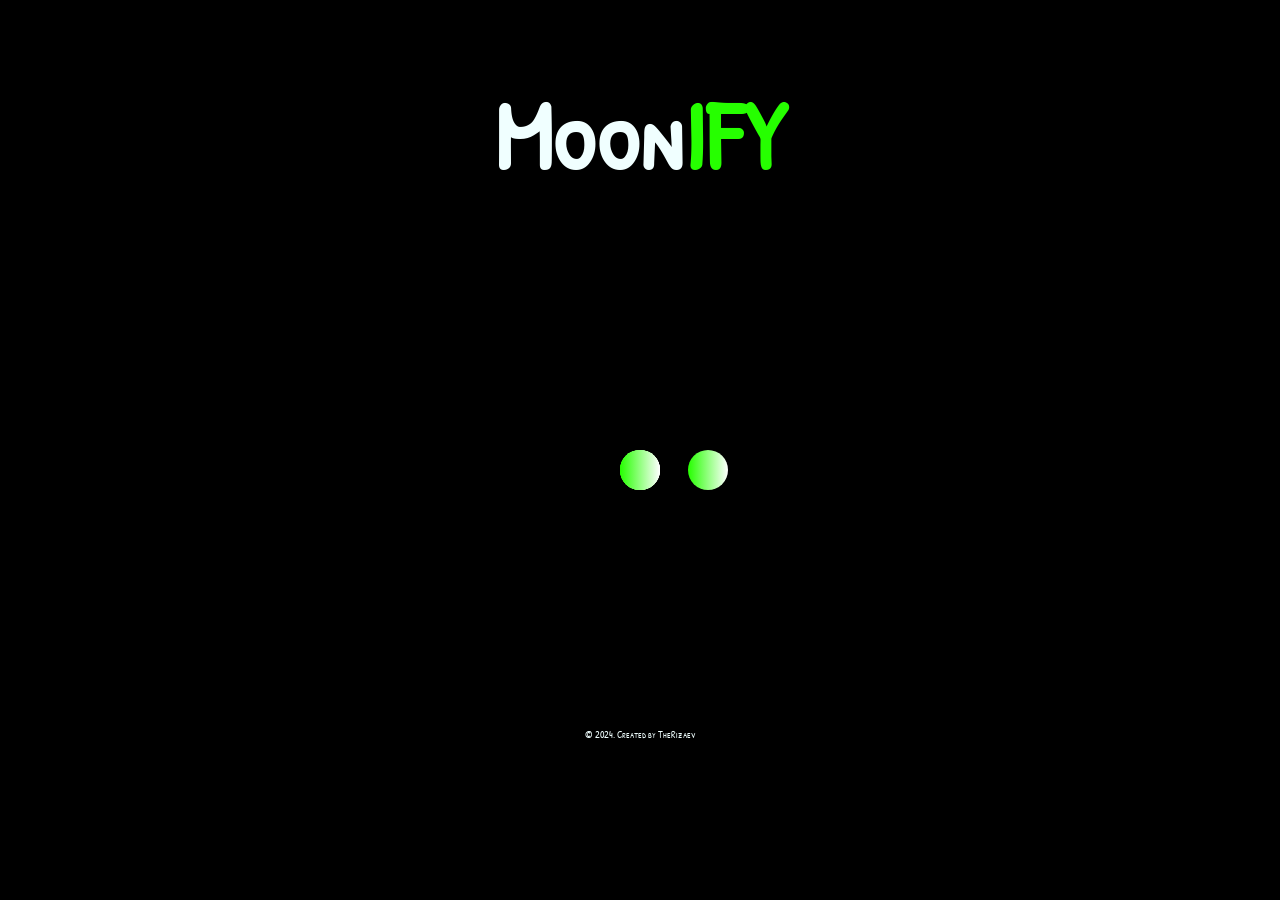
==== commit 5f1c42fc: "Add files via upload" ====
--- a/index.html
+++ b/index.html
@@ -30,19 +30,22 @@
 <!-- For small screen smartphones -->
 <div class="device-notification">
   <a class="device-notification--logo" href="#0">
-    <img src="assets/img/logo.png" width="100px" alt="Global">
-    <p сlass>Moon<b class="logo-b">IFY</b></p>
+    <img src="assets/img/logo.png" alt="MoonIFYs">
+    <p>Moon<b class="logo-b">IFY</b></p>
   </a>
   <p class="device-notification--message lng-notification">MoonIFY has so much to offer that we must request you orient your device to portrait or find a larger screen. You won't be disappointed.</p>
 </div>
+<!-- .............................. -->
+
+
 
 <div class="perspective effect-rotate-left">
   <div class="container"><div class="outer-nav--return"></div>
     <div id="viewport" class="l-viewport">
       <div class="l-wrapper">
         <header class="header">
-          <a class="header--logo" href="#0">
-            <img src="assets/img/logo.png" width="100px" alt="Global">
+          <a class="header--logo" href="https://therizaev.github.io/moonify/">
+            <img src="assets/img/logo.png" width="120px" alt="Global">
             <p class="logo-f">Moon<b class="logo-b">IFY</b></p>
           </a>
           <button class="header--cta cta">SARA</button>
@@ -69,8 +72,8 @@
           <li class="l-section section section--is-active">
             <div class="intro">
               <div class="intro--banner">
-                <h1 class="logo-f lng-intro">Moon<b class="logo-b">IFY</b> - <br>your next<br> interactive<br>experience</h1>
-                <button class="cta lng-look">Take a Look
+                <h1 class="lng-intro">Moon<b class="logo-b">IFY</b> - <br>your next<br> interactive<br>experience</h1>
+                <button class="cta"><a class="lng-look">Take a Look</a>
                   <svg version="1.1" id="Layer_1" xmlns="http://www.w3.org/2000/svg" xmlns:xlink="http://www.w3.org/1999/xlink" x="0px" y="0px" viewBox="0 0 150 118" style="enable-background:new 0 0 150 118;" xml:space="preserve">
                   <g transform="translate(0.000000,118.000000) scale(0.100000,-0.100000)">
                     <path d="M870,1167c-34-17-55-57-46-90c3-15,81-100,194-211l187-185l-565-1c-431,0-571-3-590-13c-55-28-64-94-18-137c21-20,33-20,597-20h575l-192-193C800,103,794,94,849,39c20-20,39-29,61-29c28,0,63,30,298,262c147,144,272,271,279,282c30,51,23,60-219,304C947,1180,926,1196,870,1167z"/>
@@ -82,17 +85,17 @@
               </div>
               <div class="intro--options">
                 <a href="#0">
-                  <h3 class="lng-name-1">Rizaev Amirkhan</h3>
+                  <h3 class="lng-name-1">The Rizaev <small>(AMIRKHAN RIZAEV)</small></h3>
                   <p class="lng-about-1">Founder of the MoonIFY. Head programmer. Junior Full-Stack &AMP; Python Developer</p>
                 </a>
-                <a href="#0">
+                <!-- <a href="#0">
                   <h3 class="lng-name-2">Dubrovskaya Amaliya</h3>
                   <p class="lng-about-2">Software Architect &amp; Development Engineer. Designer &amp; Python Developer. Co-founder </p>
                 </a>
                 <a href="#0">
                   <h3 class="lng-name-3">Mirgaziev Emil</h3>
                   <p class="lng-about-3">Python Developer. Experience in DS/ML-engineering. Co-founder</p>
-                </a>
+                </a> -->
               </div>
             </div>
           </li>
@@ -111,12 +114,12 @@
                     </a>
                   </li>
                   <li class="slider--item slider--item-center">
-                    <a href="#0">
+                    <a href="https://therizaev.github.io/sara/">
                       <div class="slider--item-image">
-                        <img src="assets/img/abc.jpg" alt="Metiew and Smith">
+                        <img src="assets/img/Sara.jpg" alt="Metiew and Smith">
                       </div>
-                      <p class="slider--item-title tbd2">TBD</p>
-                      <p class="slider--item-description">...</p>
+                      <p class="slider--item-title tbd2">SARA</p>
+                      <p class="slider--item-description lng-about-works-2">AI VOICE ASSISTANT. Designed for smart communication with the user on PC</p>
                     </a>
                   </li>
                   <li class="slider--item slider--item-right">
@@ -187,6 +190,7 @@
           <li class="l-section section">
             <div class="hire">
               <h2 class="lng-sarasoon">SARA soon...</h2>
+              <p class="lng-saraabout"></p>
             </div>
           </li>
         </ul>
@@ -194,10 +198,10 @@
     </div>
   </div>
   <ul class="outer-nav">
-    <li class="is-active lng-main">Main</li>
-    <li class="lng-works">Works</li>
-    <li class="lng-team">Team</li>
-    <li class="lng-contact">Contact</li>
+    <li class="is-active lng-main-out">Main</li>
+    <li class="lng-works-out">Works</li>
+    <li class="lng-team-out">Team</li>
+    <li class="lng-contact-out">Contact</li>
     <li>SARA</li>
   </ul>
 </div>
--- a/assets/css/main-min.css
+++ b/assets/css/main-min.css
@@ -1 +1,1812 @@
-@font-face{font-family:'Montserrat';src:url("fonts/Montserrat-Black.eot");src:local("☺"),url("fonts/Montserrat-Black.woff") format("woff"),url("fonts/Montserrat-Black.ttf") format("truetype"),url("fonts/Montserrat-Black.svg") format("svg");font-weight:900;font-style:normal}@font-face{font-family:'Montserrat';src:url("fonts/Montserrat-Bold.eot");src:local("☺"),url("fonts/Montserrat-Bold.woff") format("woff"),url("fonts/Montserrat-Bold.ttf") format("truetype"),url("fonts/Montserrat-Bold.svg") format("svg");font-weight:700;font-style:normal}@font-face{font-family:'Montserrat';src:url("fonts/Montserrat-Regular.eot");src:local("☺"),url("fonts/Montserrat-Regular.woff") format("woff"),url("fonts/Montserrat-Regular.ttf") format("truetype"),url("fonts/Montserrat-Regular.svg") format("svg");font-weight:400;font-style:normal}@font-face{font-family:'Montserrat';src:url("fonts/Montserrat-Light.eot");src:local("☺"),url("fonts/Montserrat-Light.woff") format("woff"),url("fonts/Montserrat-Light.ttf") format("truetype"),url("fonts/Montserrat-Light.svg") format("svg");font-weight:300;font-style:normal}/*! normalize.css v3.0.2 | MIT License | git.io/normalize */html{font-family:sans-serif;-ms-text-size-adjust:100%;-webkit-text-size-adjust:100%}body{margin:0}article,aside,details,figcaption,figure,footer,header,hgroup,main,menu,nav,section,summary{display:block}audio,canvas,progress,video{display:inline-block;vertical-align:baseline}audio:not([controls]){display:none;height:0}[hidden],template{display:none}a{background-color:transparent}a:active,a:hover{outline:0}abbr[title]{border-bottom:1px dotted}b,strong{font-weight:bold}dfn{font-style:italic}h1{font-size:2em;margin:0.67em 0}mark{background:#ff0;color:#000}small{font-size:80%}sub,sup{font-size:75%;line-height:0;position:relative;vertical-align:baseline}sup{top:-0.5em}sub{bottom:-0.25em}img{border:0}svg:not(:root){overflow:hidden}figure{margin:1em 40px}hr{box-sizing:content-box;height:0}pre{overflow:auto}code,kbd,pre,samp{font-family:monospace, monospace;font-size:1em}button,input,optgroup,select,textarea{color:inherit;font:inherit;margin:0}button{overflow:visible}button,select{text-transform:none}button,html input[type="button"],input[type="reset"],input[type="submit"]{-webkit-appearance:button;cursor:pointer}button[disabled],html input[disabled]{cursor:default}button::-moz-focus-inner,input::-moz-focus-inner{border:0;padding:0}input{line-height:normal}input[type="checkbox"],input[type="radio"]{box-sizing:border-box;padding:0}input[type="number"]::-webkit-inner-spin-button,input[type="number"]::-webkit-outer-spin-button{height:auto}input[type="search"]{-webkit-appearance:textfield;box-sizing:content-box}input[type="search"]::-webkit-search-cancel-button,input[type="search"]::-webkit-search-decoration{-webkit-appearance:none}fieldset{border:1px solid #c0c0c0;margin:0 2px;padding:0.35em 0.625em 0.75em}legend{border:0;padding:0}textarea{overflow:auto}optgroup{font-weight:bold}table{border-collapse:collapse;border-spacing:0}td,th{padding:0}::-moz-selection{background:#FFF498}::selection{background:#FFF498}::-moz-selection{background:#FFF498}img::-moz-selection{background:transparent}img::selection{background:transparent}img::-moz-selection{background:transparent}body{-webkit-tap-highlight-color:#FFF498}body{background-color:#000000;font-size:14px;line-height:1.6;font-family:"Montserrat",sans-serif;color:#fff;-webkit-font-smoothing:antialiased;-webkit-text-size-adjust:100%}.l-viewport{position:relative;width:100%;height:100vh;box-shadow:0 0 45px 5px rgba(0,0,0,0.85);overflow:hidden}.l-wrapper{position:relative;width:1440px;max-width:90%;height:100%;margin:0 auto}.l-side-nav{position:absolute;left:0;display:-webkit-box;display:-webkit-flex;display:-ms-flexbox;display:flex;height:100%;-webkit-box-align:center;-webkit-align-items:center;-ms-flex-align:center;align-items:center}.l-side-nav::before{content:"";position:absolute;top:50%;left:0;-webkit-transform:translateY(-50%);transform:translateY(-50%);width:2px;height:70%;max-height:750px;background-color:#555;opacity:.35;z-index:10}@media (max-width: 1180px){.l-side-nav{display:none}}.l-main-content{position:relative;width:100%;height:100%;margin:0;padding:0;list-style:none}.l-section{position:absolute;width:100%;height:100%}.device-notification{display:none;position:fixed;top:0;left:0;width:100%;height:100%;-webkit-box-orient:vertical;-webkit-box-direction:normal;-webkit-flex-direction:column;-ms-flex-direction:column;flex-direction:column;-webkit-box-align:center;-webkit-align-items:center;-ms-flex-align:center;-ms-grid-row-align:center;align-items:center;-webkit-box-pack:center;-webkit-justify-content:center;-ms-flex-pack:center;justify-content:center;background-color:#0c0c0c;z-index:12}.device-notification--logo{display:-webkit-box;display:-webkit-flex;display:-ms-flexbox;display:flex;-webkit-box-align:center;-webkit-align-items:center;-ms-flex-align:center;align-items:center;text-decoration:none;color:#fff}.device-notification--logo p{margin:0 0 0 10px;font-size:16px;font-weight:700;text-transform:uppercase}.device-notification--message{width:70%;margin:30px 0 0 0;font-weight:700;text-align:center}@media (max-width: 767px) and (min-width: 601px) and (max-height: 680px){.device-notification{display:-webkit-box;display:-webkit-flex;display:-ms-flexbox;display:flex}}@media (max-width: 600px) and (min-width: 480px) and (max-height: 580px){.device-notification{display:-webkit-box;display:-webkit-flex;display:-ms-flexbox;display:flex}}@media (max-width: 736px) and (min-width: 360px) and (orientation: landscape){.device-notification{display:-webkit-box;display:-webkit-flex;display:-ms-flexbox;display:flex}}@media(max-width: 359px){.device-notification{display:-webkit-box;display:-webkit-flex;display:-ms-flexbox;display:flex}}.section{opacity:0;visibility:hidden;-webkit-transition:opacity .4s ease-in-out,visibility 0s .4s;transition:opacity .4s ease-in-out,visibility 0s .4s}.section--is-active{opacity:1;visibility:visible;z-index:1;-webkit-transition:opacity .4s ease-in-out .4s;transition:opacity .4s ease-in-out .4s}.section--next{-webkit-transform:translateY(-45px);transform:translateY(-45px);-webkit-transition:-webkit-transform .4s ease-in-out;transition:-webkit-transform .4s ease-in-out;transition:transform .4s ease-in-out;transition:transform .4s ease-in-out, -webkit-transform .4s ease-in-out}.section--prev{-webkit-transform:translateY(45px);transform:translateY(45px);-webkit-transition:-webkit-transform .4s ease-in-out;transition:-webkit-transform .4s ease-in-out;transition:transform .4s ease-in-out;transition:transform .4s ease-in-out, -webkit-transform .4s ease-in-out}.header{position:absolute;top:0;left:0;display:-webkit-box;display:-webkit-flex;display:-ms-flexbox;display:flex;width:100%;height:70px;-webkit-box-align:center;-webkit-align-items:center;-ms-flex-align:center;align-items:center;-webkit-box-pack:justify;-webkit-justify-content:space-between;-ms-flex-pack:justify;justify-content:space-between;z-index:10}.header--logo{display:-webkit-box;display:-webkit-flex;display:-ms-flexbox;display:flex;-webkit-box-align:center;-webkit-align-items:center;-ms-flex-align:center;align-items:center;text-decoration:none;color:#fff}.header--logo p{margin:0 0 0 10px;font-size:16px;font-weight:700;text-transform:uppercase}.header--nav-toggle{display:-webkit-box;display:-webkit-flex;display:-ms-flexbox;display:flex;width:50px;height:50px;-webkit-box-orient:vertical;-webkit-box-direction:normal;-webkit-flex-direction:column;-ms-flex-direction:column;flex-direction:column;-webkit-box-align:center;-webkit-align-items:center;-ms-flex-align:center;align-items:center;-webkit-box-pack:center;-webkit-justify-content:center;-ms-flex-pack:center;justify-content:center;cursor:pointer}.header--nav-toggle span,.header--nav-toggle::before,.header--nav-toggle::after{content:"";position:relative;width:16px;height:2px;background-color:#fff}.header--nav-toggle::before{bottom:5px;width:23px}.header--nav-toggle::after{top:5px;width:23px}.header--cta{position:absolute;top:50%;left:50%;-webkit-transform:translate(-50%, -50%);transform:translate(-50%, -50%);padding:0 20px;line-height:30px;text-decoration:none;color:#fff;font-weight:700;text-transform:uppercase;background-color:#0f33ff;border:none;opacity:0;visibility:hidden;-webkit-transition:opacity .4s ease-in-out,visibility 0s .4s;transition:opacity .4s ease-in-out,visibility 0s .4s}.header--cta:focus{outline:none}.header--cta.is-active{opacity:1;visibility:visible;-webkit-transition:opacity .4s ease-in-out .4s;transition:opacity .4s ease-in-out .4s}@media (max-width: 767px){.header--cta{display:none}}.side-nav{position:relative;display:-webkit-box;display:-webkit-flex;display:-ms-flexbox;display:flex;width:100px;height:70%;max-height:750px;-webkit-box-orient:vertical;-webkit-box-direction:normal;-webkit-flex-direction:column;-ms-flex-direction:column;flex-direction:column;-webkit-justify-content:space-around;-ms-flex-pack:distribute;justify-content:space-around;margin:0;padding:0;list-style-position:inside;z-index:10}.side-nav>li{position:relative;top:-5px;color:#fff;font-size:6px;cursor:pointer}.side-nav>li span{position:relative;top:3px;left:10px;color:#fff;font-size:14px;font-weight:300;opacity:0;visibility:hidden}.side-nav>li::before{position:absolute;top:3px;left:10px;color:#555;font-size:14px;font-weight:300}.side-nav li:nth-child(1)::before{content:"01"}.side-nav li:nth-child(2)::before{content:"02"}.side-nav li:nth-child(3)::before{content:"03"}.side-nav li:nth-child(4)::before{content:"04"}.side-nav li:nth-child(5)::before{content:"05"}.side-nav li.is-active{color:#0f33ff;-webkit-transition:color .4s ease-in-out;transition:color .4s ease-in-out}.side-nav li.is-active span{opacity:1;visibility:visible;-webkit-transition:opacity .4s ease-in-out;transition:opacity .4s ease-in-out}.side-nav li.is-active::before{left:-33px;color:#fff}.intro{position:relative;display:-webkit-box;display:-webkit-flex;display:-ms-flexbox;display:flex;width:900px;max-width:75%;height:100%;-webkit-box-orient:vertical;-webkit-box-direction:normal;-webkit-flex-direction:column;-ms-flex-direction:column;flex-direction:column;-webkit-box-pack:center;-webkit-justify-content:center;-ms-flex-pack:center;justify-content:center;margin:0 auto}@media (max-width: 1180px){.intro{max-width:100%}}.intro--banner{position:relative;height:475px}.intro--banner::before{content:"";position:absolute;bottom:20px;left:-15px;right:0;height:2px;background-color:#282828}.intro--banner::after{content:"";position:absolute;bottom:18px;left:0;width:30px;height:4px;background-color:#0f33ff}.intro--banner h1{position:relative;font-size:68px;font-weight:900;line-height:1;z-index:1}.intro--banner button{position:relative;padding:5px 17px 5px 12px;font-weight:700;text-transform:uppercase;background-color:transparent;border:none}.intro--banner button .btn-background{position:absolute;top:0;left:23px;right:0;height:100%;background-color:#0f33ff;z-index:-1;-webkit-transition:left .2s ease-in-out;transition:left .2s ease-in-out}.intro--banner button:hover .btn-background{left:0}.intro--banner button:focus{outline:none}.intro--banner button svg{position:relative;left:5px;width:15px;fill:#fff}.intro--banner img{position:absolute;bottom:21px;right:-12px}.intro--options{display:-webkit-box;display:-webkit-flex;display:-ms-flexbox;display:flex;-webkit-box-pack:justify;-webkit-justify-content:space-between;-ms-flex-pack:justify;justify-content:space-between;margin:0;padding:0;list-style:none}.intro--options>a{max-width:250px;text-decoration:none;color:#282828;-webkit-transition:color .2s ease-in-out;transition:color .2s ease-in-out}.intro--options>a:hover{color:#fff}.intro--options h3{font-size:16px;text-transform:uppercase}.intro--options p{margin-bottom:0}@media (max-width: 900px){.intro--banner{height:380px}.intro--banner h1{font-size:55px}.intro--banner img{width:430px}.intro--options>a{margin-right:30px}.intro--options>a:last-child{margin-right:0}}@media (max-width: 767px){.intro--banner{height:305px}.intro--banner h1{font-size:44px}.intro--banner img{width:330px}.intro--options{display:block}.intro--options>a{display:block;max-width:100%;margin:0 0 30px 0}.intro--options>a:last-child{margin-bottom:0}}@media (max-width: 600px){.intro--banner{height:360px}.intro--banner h1{font-size:55px}.intro--banner img{display:none}}@media (max-width: 600px) and (max-height: 750px){.intro--banner{height:auto}.intro--banner::before,.intro--banner::after{display:none}.intro--banner h1{margin-top:0}.intro--options{display:none}}.work{position:relative;display:-webkit-box;display:-webkit-flex;display:-ms-flexbox;display:flex;width:960px;max-width:80%;height:100%;-webkit-box-orient:vertical;-webkit-box-direction:normal;-webkit-flex-direction:column;-ms-flex-direction:column;flex-direction:column;-webkit-box-pack:center;-webkit-justify-content:center;-ms-flex-pack:center;justify-content:center;margin:0 auto}@media (max-width: 1180px){.work{max-width:100%}}.work h2{margin:0 0 20px 0;font-size:30px;text-align:center}.work--lockup{position:relative}.work--lockup .slider{position:relative;display:-webkit-box;display:-webkit-flex;display:-ms-flexbox;display:flex;width:80%;margin:0 auto;padding:0;list-style:none}.work--lockup .slider--item{position:absolute;display:none;text-align:center}.work--lockup .slider--item a{text-decoration:none;color:#858585}.work--lockup .slider--item-title{margin-top:10px;font-size:12px;font-weight:700;text-transform:uppercase}.work--lockup .slider--item-description{display:none;max-width:250px;margin:0 auto}.work--lockup .slider--item-image{width:150px;height:150px;margin:0 auto;border-radius:50%;overflow:hidden}.work--lockup .slider--item-image img{width:100%}.work--lockup .slider--item-left{top:50%;left:0;-webkit-transform:translateY(-50%);transform:translateY(-50%);display:block}.work--lockup .slider--item-right{top:50%;right:0;-webkit-transform:translateY(-50%);transform:translateY(-50%);display:block}.work--lockup .slider--item-center{position:relative;top:30px;left:50%;-webkit-transform:translateX(-50%);transform:translateX(-50%);display:block}.work--lockup .slider--item-center a{color:#fff}.work--lockup .slider--item-center .slider--item-title{margin-top:25px;font-size:16px}.work--lockup .slider--item-center .slider--item-description{display:block}.work--lockup .slider--item-center .slider--item-image{width:300px;height:300px}.work--lockup .slider--next,.work--lockup .slider--prev{position:absolute;top:160px;display:-webkit-box;display:-webkit-flex;display:-ms-flexbox;display:flex;width:50px;height:50px;-webkit-box-align:center;-webkit-align-items:center;-ms-flex-align:center;align-items:center;-webkit-box-pack:center;-webkit-justify-content:center;-ms-flex-pack:center;justify-content:center;background-color:#282828;border-radius:50%;cursor:pointer}.work--lockup .slider--next svg,.work--lockup .slider--prev svg{width:20px;fill:#fff}.work--lockup .slider--next{right:0}.work--lockup .slider--prev{left:0}@media (max-width: 900px){.work--lockup .slider--item-image{width:120px;height:120px}.work--lockup .slider--item-center .slider--item-image{width:240px;height:240px}.work--lockup .slider--next,.work--lockup .slider--prev{top:130px}}@media (max-width: 767px){.work--lockup .slider{width:75%}.work--lockup .slider--item-image{width:90px;height:90px}.work--lockup .slider--item-center .slider--item-image{width:190px;height:190px}.work--lockup .slider--next,.work--lockup .slider--prev{top:105px}}@media (max-width: 600px){.work--lockup .slider{width:auto}.work--lockup .slider--item-left,.work--lockup .slider--item-right{display:none}}.about{position:relative;display:-webkit-box;display:-webkit-flex;display:-ms-flexbox;display:flex;width:900px;max-width:75%;height:100%;-webkit-box-orient:vertical;-webkit-box-direction:normal;-webkit-flex-direction:column;-ms-flex-direction:column;flex-direction:column;-webkit-box-pack:center;-webkit-justify-content:center;-ms-flex-pack:center;justify-content:center;margin:0 auto}@media (max-width: 1180px){.about{max-width:100%}}.about--banner{position:relative;height:475px}.about--banner::before{content:"";position:absolute;top:20px;left:200px;-webkit-transform:rotate(-25deg);transform:rotate(-25deg);border:5px solid #0f33ff;border-right-color:transparent;border-bottom-color:transparent}.about--banner::after{content:"";position:absolute;top:75px;left:400px;-webkit-transform:rotate(45deg);transform:rotate(45deg);width:10px;height:10px;background-color:#0f33ff}.about--banner h2{position:relative;margin-top:35px;font-size:68px;font-weight:900;line-height:1;z-index:1}.about--banner h2::before{content:"";position:absolute;top:60px;left:268px;width:30px;height:30px;background-color:#0f33ff;border-radius:50%}.about--banner h2::after{content:"";position:absolute;top:255px;left:255px;width:10px;height:10px;background-color:#0f33ff}.about--banner a{padding:5px 17px 5px 0;text-decoration:none;color:#fff;font-weight:700;text-transform:uppercase;background-color:transparent}.about--banner a:hover svg{left:10px}.about--banner a svg{position:relative;left:5px;width:15px;fill:#fff;-webkit-transition:left .2s ease-in-out;transition:left .2s ease-in-out}.about--banner img{position:absolute;bottom:-90px;right:-12px}.about--options{display:-webkit-box;display:-webkit-flex;display:-ms-flexbox;display:flex;max-width:600px;-webkit-box-pack:justify;-webkit-justify-content:space-between;-ms-flex-pack:justify;justify-content:space-between;margin:0;padding:0;list-style:none}.about--options>a{position:relative;width:150px;height:75px;text-decoration:none;color:#fff;border:10px solid #0f33ff;background-position:center;background-size:cover;background-repeat:no-repeat}.about--options>a:nth-child(1){background-image:url("../img/about-winners.jpg")}.about--options>a:nth-child(2){background-image:url("../img/about-philosophy.jpg")}.about--options>a:nth-child(3){background-image:url("../img/about-history.jpg")}.about--options>a:hover h3{bottom:-50px}.about--options h3{position:absolute;bottom:-38px;left:10px;font-size:16px;text-transform:uppercase;-webkit-transition:bottom .2s ease-in-out,left .2s ease-in-out;transition:bottom .2s ease-in-out,left .2s ease-in-out}@media (max-width: 767px){.about--banner{height:305px}.about--banner::before{top:0;left:125px}.about--banner::after{top:35px;left:260px}.about--banner h2{margin-top:10px;font-size:44px}.about--banner h2::before{top:28px;left:168px}.about--banner h2::after{top:163px;left:163px}.about--banner img{width:315px}}@media (max-width: 600px){.about--banner{height:auto}.about--banner::before{left:155px}.about--banner::after{left:310px}.about--banner h2{margin-top:0;font-size:55px}.about--banner h2::before{top:43px;left:214px}.about--banner h2::after{top:205px;left:205px}.about--banner img{display:none}.about--options{display:none}}.contact{position:fixed;top:0;left:0;width:100%;height:100%;background-image:url("../img/aaa.jpg");background-position:center;background-size:cover;background-repeat:no-repeat}.contact--lockup{position:relative;display:-webkit-box;display:-webkit-flex;display:-ms-flexbox;display:flex;width:900px;max-width:75%;height:100%;-webkit-box-align:center;-webkit-align-items:center;-ms-flex-align:center;align-items:center;-webkit-box-pack:end;-webkit-justify-content:flex-end;-ms-flex-pack:end;justify-content:flex-end;margin:0 auto}@media (max-width: 1180px){.contact--lockup{max-width:90%}}@media (max-width: 767px){.contact--lockup{-webkit-box-pack:center;-webkit-justify-content:center;-ms-flex-pack:center;justify-content:center}}.contact--lockup .modal{padding:45px 45px;text-align:center;background-color:#0c0c0c;box-shadow:0 0 30px 0 rgba(0,0,0,0.75)}.contact--lockup .modal--information p,.contact--lockup .modal--information a{display:block;margin:14px 0;text-decoration:none;color:#fff;font-weight:700}.contact--lockup .modal--information p{margin-top:0}.contact--lockup .modal--options{margin:0;padding:0;list-style:none}.contact--lockup .modal--options>li{width:130px;margin:0 auto 25px auto}.contact--lockup .modal--options li:nth-child(1){background-color:#1769ff}.contact--lockup .modal--options li:nth-child(2){background-color:#ea4c89}.contact--lockup .modal--options li:nth-child(3){margin-bottom:0;background-color:#0f33ff;text-transform:uppercase}.contact--lockup .modal--options a{display:block;width:100%;padding:8px 0;text-decoration:none;color:#fff;font-weight:700}.hire{position:relative;display:-webkit-box;display:-webkit-flex;display:-ms-flexbox;display:flex;width:700px;max-width:75%;height:100%;-webkit-box-orient:vertical;-webkit-box-direction:normal;-webkit-flex-direction:column;-ms-flex-direction:column;flex-direction:column;-webkit-box-pack:center;-webkit-justify-content:center;-ms-flex-pack:center;justify-content:center;margin:0 auto}@media (max-width: 1180px){.hire{max-width:100%}}.hire h2{margin:0 0 20px 0;font-size:30px;text-align:center}.work-request{display:-webkit-box;display:-webkit-flex;display:-ms-flexbox;display:flex;width:100%;-webkit-box-orient:vertical;-webkit-box-direction:normal;-webkit-flex-direction:column;-ms-flex-direction:column;flex-direction:column;-webkit-box-align:center;-webkit-align-items:center;-ms-flex-align:center;align-items:center;color:#fff}.work-request input[type="submit"]{width:400px;max-width:100%;line-height:50px;font-size:16px;font-weight:700;text-transform:uppercase;background-color:#0f33ff;border:none;border-radius:0}.work-request input[type="submit"]:focus{outline:none}.work-request--options{display:-webkit-box;display:-webkit-flex;display:-ms-flexbox;display:flex;width:100%;-webkit-box-orient:vertical;-webkit-box-direction:normal;-webkit-flex-direction:column;-ms-flex-direction:column;flex-direction:column;-webkit-box-align:center;-webkit-align-items:center;-ms-flex-align:center;align-items:center;margin:30px 0}.work-request--options .options-a{display:-webkit-box;display:-webkit-flex;display:-ms-flexbox;display:flex;width:100%;-webkit-box-pack:justify;-webkit-justify-content:space-between;-ms-flex-pack:justify;justify-content:space-between}.work-request--options .options-b{display:-webkit-box;display:-webkit-flex;display:-ms-flexbox;display:flex;width:72%;-webkit-flex-wrap:wrap;-ms-flex-wrap:wrap;flex-wrap:wrap;-webkit-justify-content:space-around;-ms-flex-pack:distribute;justify-content:space-around}.work-request--options label{display:block;width:200px;margin-bottom:30px;line-height:50px;font-size:16px;font-weight:700;text-align:center;border:2px solid #fff;cursor:pointer;-webkit-transition:background-color .2s ease-in-out,border-color .2s ease-in-out;transition:background-color .2s ease-in-out,border-color .2s ease-in-out}.work-request--options label svg{position:relative;left:-5px;width:0;fill:#fff;-webkit-transition:width .2s ease-in-out;transition:width .2s ease-in-out}.work-request--options input[type="checkbox"]{display:none}.work-request--options input[type="checkbox"]:checked+label{background-color:#0f33ff;border-color:#0f33ff}.work-request--options input[type="checkbox"]:checked+label svg{width:15px}.work-request--information{display:-webkit-box;display:-webkit-flex;display:-ms-flexbox;display:flex;width:100%;-webkit-box-pack:justify;-webkit-justify-content:space-between;-ms-flex-pack:justify;justify-content:space-between;margin-bottom:60px}.work-request--information .information-name,.work-request--information .information-email{position:relative;width:45%;height:50px;font-size:30px;font-weight:300}.work-request--information input[type="text"],.work-request--information input[type="email"]{width:100%;padding:0 0 5px 0;background-color:transparent;border:none;border-bottom:1px solid #fff;border-radius:0}.work-request--information input[type="text"]:focus,.work-request--information input[type="email"]:focus{outline:none;background-color:#0c0c0c}.work-request--information label{position:absolute;top:0;left:0;pointer-events:none;-webkit-transition:top .2s ease-in-out,font-size .2s ease-in-out;transition:top .2s ease-in-out,font-size .2s ease-in-out}.work-request--information input:focus+label,.work-request--information input.has-value+label{top:-15px;font-size:14px}@media (max-width: 767px){.work-request--options{-webkit-box-orient:horizontal;-webkit-box-direction:normal;-webkit-flex-direction:row;-ms-flex-direction:row;flex-direction:row;-webkit-justify-content:space-around;-ms-flex-pack:distribute;justify-content:space-around}.work-request--options .options-a,.work-request--options .options-b{display:block;width:auto}}@media (max-width: 600px){.work-request--options{margin:20px 0}}@media (max-width: 600px) and (max-width: 415px){.work-request--options{-webkit-box-pack:justify;-webkit-justify-content:space-between;-ms-flex-pack:justify;justify-content:space-between}}@media (max-width: 600px){.work-request--options label{width:150px;margin-bottom:15px;font-size:14px}.work-request--options input[type="checkbox"]:checked+label svg{width:12px}.work-request--information{margin-bottom:30px}.work-request--information .information-name,.work-request--information .information-email{height:40px;font-size:24px}}.perspective{position:relative;width:100%;height:100%;overflow:hidden}.perspective--modalview{position:fixed;-webkit-perspective:1500px;perspective:1500px}.container{position:relative;-webkit-transform:translateZ(0) translateX(0) rotateY(0deg);transform:translateZ(0) translateX(0) rotateY(0deg);min-height:100%;outline:30px solid #0f33ff;-webkit-transition:-webkit-transform .4s;transition:-webkit-transform .4s;transition:transform .4s;transition:transform .4s, -webkit-transform .4s}.modalview .container{position:absolute;width:100%;height:100%;overflow:hidden;-webkit-backface-visibility:hidden;backface-visibility:hidden}.effect-rotate-left .container{-webkit-transform-origin:0% 50%;transform-origin:0% 50%;-webkit-transition:-webkit-transform .4s;transition:-webkit-transform .4s;transition:transform .4s;transition:transform .4s, -webkit-transform .4s}.effect-rotate-left--animate .container{-webkit-transform:translateZ(-1800px) translateX(-50%) rotateY(45deg);transform:translateZ(-1800px) translateX(-50%) rotateY(45deg);outline:30px solid #0f33ff}.outer-nav{position:absolute;top:50%;left:55%;-webkit-transform:translateY(-50%);transform:translateY(-50%);-webkit-transform-style:preserve-3d;transform-style:preserve-3d;margin:0;padding:0;list-style:none;text-align:center;visibility:hidden;-webkit-transition:visibility 0s .2s;transition:visibility 0s .2s}.outer-nav.is-vis{visibility:visible}.outer-nav--return{position:absolute;top:0;left:0;width:100%;height:100%;display:none;cursor:pointer;z-index:11}.outer-nav--return.is-vis{display:block}.outer-nav>li{-webkit-transform-style:preserve-3d;transform-style:preserve-3d;-webkit-transform:translateX(350px) translateZ(-1000px);transform:translateX(350px) translateZ(-1000px);font-size:55px;font-weight:900;opacity:0;cursor:pointer;-webkit-transition:opacity .2s,-webkit-transform .2s;transition:opacity .2s,-webkit-transform .2s;transition:transform .2s,opacity .2s;transition:transform .2s,opacity .2s,-webkit-transform .2s}.outer-nav>li.is-vis{-webkit-transform:translateX(0) translateZ(0);transform:translateX(0) translateZ(0);opacity:1;-webkit-transition:opacity .4s,-webkit-transform .4s;transition:opacity .4s,-webkit-transform .4s;transition:transform .4s,opacity .4s;transition:transform .4s,opacity .4s,-webkit-transform .4s}.outer-nav>li::before{content:"";position:absolute;top:50%;left:50%;-webkit-transform:translate(-50%, -25%);transform:translate(-50%, -25%);width:110%;height:15px;opacity:0;background-color:#0f33ff}.outer-nav>li.is-active::before{opacity:1}@media (max-width: 767px){.outer-nav>li{font-size:44px}}@media (max-width: 600px){.outer-nav>li{font-size:34px}}.outer-nav li.is-vis:nth-child(2){-webkit-transition-delay:.04s;transition-delay:.04s}.outer-nav li.is-vis:nth-child(3){-webkit-transition-delay:.08s;transition-delay:.08s}.outer-nav li.is-vis:nth-child(4){-webkit-transition-delay:.12s;transition-delay:.12s}.outer-nav li.is-vis:nth-child(5){-webkit-transition-delay:.16s;transition-delay:.16s}
+@font-face {
+    font-family: 'Montserrat';
+    src: url("fonts/Montserrat-Black.eot");
+    src: local("☺"),url("fonts/Montserrat-Black.woff") format("woff"),url("fonts/Montserrat-Black.ttf") format("truetype"),url("fonts/Montserrat-Black.svg") format("svg");
+    font-weight: 900;
+    font-style: normal
+}
+
+@font-face {
+    font-family: 'Montserrat';
+    src: url("fonts/Montserrat-Bold.eot");
+    src: local("☺"),url("fonts/Montserrat-Bold.woff") format("woff"),url("fonts/Montserrat-Bold.ttf") format("truetype"),url("fonts/Montserrat-Bold.svg") format("svg");
+    font-weight: 700;
+    font-style: normal
+}
+
+@font-face {
+    font-family: 'Montserrat';
+    src: url("fonts/Montserrat-Regular.eot");
+    src: local("☺"),url("fonts/Montserrat-Regular.woff") format("woff"),url("fonts/Montserrat-Regular.ttf") format("truetype"),url("fonts/Montserrat-Regular.svg") format("svg");
+    font-weight: 400;
+    font-style: normal
+}
+
+@font-face {
+    font-family: 'Montserrat';
+    src: url("fonts/Montserrat-Light.eot");
+    src: local("☺"),url("fonts/Montserrat-Light.woff") format("woff"),url("fonts/Montserrat-Light.ttf") format("truetype"),url("fonts/Montserrat-Light.svg") format("svg");
+    font-weight: 300;
+    font-style: normal
+}
+
+body {
+    margin: 0
+}
+
+article,aside,details,figcaption,figure,footer,header,hgroup,main,menu,nav,section,summary {
+    display: block
+}
+
+audio,canvas,progress,video {
+    display: inline-block;
+    vertical-align: baseline
+}
+
+audio:not([controls]) {
+    display: none;
+    height: 0
+}
+
+[hidden],template {
+    display: none
+}
+
+a {
+    background-color: transparent
+}
+
+a:active,a:hover {
+    outline: 0
+}
+
+abbr[title] {
+    border-bottom: 1px dotted
+}
+
+b,strong {
+    font-weight: bold
+}
+
+dfn {
+    font-style: italic
+}
+
+h1 {
+    font-size: 2em;
+    margin: 0.67em 0
+}
+
+mark {
+    background: #ff0;
+    color: #000
+}
+
+small {
+    font-size: 80%
+}
+
+sub,sup {
+    font-size: 75%;
+    line-height: 0;
+    position: relative;
+    vertical-align: baseline
+}
+
+sup {
+    top: -0.5em
+}
+
+sub {
+    bottom: -0.25em
+}
+
+img {
+    border: 0
+}
+
+svg:not(:root) {
+    overflow: hidden
+}
+
+figure {
+    margin: 1em 40px
+}
+
+hr {
+    box-sizing: content-box;
+    height: 0
+}
+
+pre {
+    overflow: auto
+}
+
+code,kbd,pre,samp {
+    font-family: monospace, monospace;
+    font-size: 1em
+}
+
+button,input,optgroup,select,textarea {
+    color: inherit;
+    font: inherit;
+    margin: 0
+}
+
+button {
+    overflow: visible
+}
+
+button,select {
+    text-transform: none
+}
+
+button,html input[type="button"],input[type="reset"],input[type="submit"] {
+    cursor: pointer
+}
+
+button[disabled],html input[disabled] {
+    cursor: default
+}
+
+button::-moz-focus-inner,input::-moz-focus-inner {
+    border: 0;
+    padding: 0
+}
+
+input {
+    line-height: normal
+}
+
+input[type="checkbox"],input[type="radio"] {
+    box-sizing: border-box;
+    padding: 0
+}
+
+input[type="number"]::-webkit-inner-spin-button,input[type="number"]::-webkit-outer-spin-button {
+    height: auto
+}
+
+input[type="search"] {
+    box-sizing: content-box
+}
+
+input[type="search"]::-webkit-search-cancel-button,input[type="search"]::-webkit-search-decoration {
+    -webkit-appearance: none
+}
+
+fieldset {
+    border: 1px solid #c0c0c0;
+    margin: 0 2px;
+    padding: 0.35em 0.625em 0.75em
+}
+
+legend {
+    border: 0;
+    padding: 0
+}
+
+textarea {
+    overflow: auto
+}
+
+optgroup {
+    font-weight: bold
+}
+
+table {
+    border-collapse: collapse;
+    border-spacing: 0
+}
+
+td,th {
+    padding: 0
+}
+
+::-moz-selection {
+    background: #FFF498
+}
+
+::selection {
+    background: #FFF498
+}
+
+::-moz-selection {
+    background: #FFF498
+}
+
+img::-moz-selection {
+    background: transparent
+}
+
+img::selection {
+    background: transparent
+}
+
+img::-moz-selection {
+    background: transparent
+}
+
+body {
+    -webkit-tap-highlight-color: #FFF498
+}
+
+body {
+    background-color: #000000;
+    font-size: 14px;
+    line-height: 1.6;
+    font-family: "Montserrat",sans-serif;
+    color: #fff;
+    -webkit-font-smoothing: antialiased;
+    -webkit-text-size-adjust: 100%
+}
+
+.l-viewport {
+    position: relative;
+    width: 100%;
+    height: 100vh;
+    box-shadow: 0 0 45px 5px rgba(0,0,0,0.85);
+    overflow: hidden
+}
+
+.l-wrapper {
+    position: relative;
+    width: 1440px;
+    max-width: 90%;
+    height: 100%;
+    margin: 0 auto
+}
+
+.l-side-nav {
+    position: absolute;
+    left: 0;
+    display: -webkit-box;
+    display: -webkit-flex;
+    display: -ms-flexbox;
+    display: flex;
+    height: 100%;
+    -webkit-box-align: center;
+    -webkit-align-items: center;
+    -ms-flex-align: center;
+    align-items: center
+}
+
+.l-side-nav::before {
+    content: "";
+    position: absolute;
+    top: 50%;
+    left: 0;
+    -webkit-transform: translateY(-50%);
+    transform: translateY(-50%);
+    width: 2px;
+    height: 70%;
+    max-height: 750px;
+    background-color: #555;
+    opacity: .35;
+    z-index: 10
+}
+
+@media (max-width: 1180px) {
+    .l-side-nav {
+        display:none
+    }
+}
+
+.l-main-content {
+    position: relative;
+    width: 100%;
+    height: 100%;
+    margin: 0;
+    padding: 0;
+    list-style: none
+}
+
+.l-section {
+    position: absolute;
+    width: 100%;
+    height: 100%
+}
+
+.device-notification {
+    display: none;
+    position: fixed;
+    top: 0;
+    left: 0;
+    width: 100%;
+    height: 100%;
+    -webkit-box-orient: vertical;
+    -webkit-box-direction: normal;
+    -webkit-flex-direction: column;
+    -ms-flex-direction: column;
+    flex-direction: column;
+    -webkit-box-align: center;
+    -webkit-align-items: center;
+    -ms-flex-align: center;
+    -ms-grid-row-align: center;
+    align-items: center;
+    -webkit-box-pack: center;
+    -webkit-justify-content: center;
+    -ms-flex-pack: center;
+    justify-content: center;
+    background-color: #0c0c0c;
+    z-index: 12
+}
+
+.device-notification--logo {
+    display: -webkit-flex;
+    display: -ms-flexbox;
+    display: flex;
+    -webkit-box-align: center;
+    -webkit-align-items: center;
+    -ms-flex-align: center;
+    align-items: center;
+    text-decoration: none;
+    color: #fff;
+}
+
+.device-notification--logo p {
+    margin: 0 0 0 10px;
+    font-size: 16px;
+    font-weight: 700;
+    text-transform: uppercase
+}
+
+.device-notification--message {
+    width: 70%;
+    margin: 30px 0 0 0;
+    font-weight: 700;
+    text-align: center
+}
+
+@media (max-width: 767px) and (min-width: 601px) and (max-height: 680px) {
+    .device-notification {
+        display:-webkit-box;
+        display: -webkit-flex;
+        display: -ms-flexbox;
+        display: flex
+    }
+}
+
+@media (max-width: 600px) and (min-width: 480px) and (max-height: 580px) {
+    .device-notification {
+        display:-webkit-box;
+        display: -webkit-flex;
+        display: -ms-flexbox;
+        display: flex
+    }
+}
+
+@media (max-width: 736px) and (min-width: 360px) and (orientation: landscape) {
+    .device-notification {
+        display:-webkit-box;
+        display: -webkit-flex;
+        display: -ms-flexbox;
+        display: flex
+    }
+}
+
+@media(max-width: 359px) {
+    .device-notification {
+        display:-webkit-box;
+        display: -webkit-flex;
+        display: -ms-flexbox;
+        display: flex
+    }
+}
+
+.section {
+    opacity: 0;
+    visibility: hidden;
+    -webkit-transition: opacity .4s ease-in-out,visibility 0s .4s;
+    transition: opacity .4s ease-in-out,visibility 0s .4s
+}
+
+.section--is-active {
+    opacity: 1;
+    visibility: visible;
+    z-index: 1;
+    -webkit-transition: opacity .4s ease-in-out .4s;
+    transition: opacity .4s ease-in-out .4s
+}
+
+.section--next {
+    -webkit-transform: translateY(-45px);
+    transform: translateY(-45px);
+    -webkit-transition: -webkit-transform .4s ease-in-out;
+    transition: -webkit-transform .4s ease-in-out;
+    transition: transform .4s ease-in-out;
+    transition: transform .4s ease-in-out, -webkit-transform .4s ease-in-out
+}
+
+.section--prev {
+    -webkit-transform: translateY(45px);
+    transform: translateY(45px);
+    -webkit-transition: -webkit-transform .4s ease-in-out;
+    transition: -webkit-transform .4s ease-in-out;
+    transition: transform .4s ease-in-out;
+    transition: transform .4s ease-in-out, -webkit-transform .4s ease-in-out
+}
+
+.header {
+    position: absolute;
+    top: 0;
+    left: 0;
+    display: -webkit-box;
+    display: -webkit-flex;
+    display: -ms-flexbox;
+    display: flex;
+    width: 100%;
+    height: 70px;
+    -webkit-box-align: center;
+    -webkit-align-items: center;
+    -ms-flex-align: center;
+    align-items: center;
+    -webkit-box-pack: justify;
+    -webkit-justify-content: space-between;
+    -ms-flex-pack: justify;
+    justify-content: space-between;
+    z-index: 10
+}
+
+.header--logo {
+    display: -webkit-box;
+    display: -webkit-flex;
+    display: -ms-flexbox;
+    display: flex;
+    -webkit-box-align: center;
+    -webkit-align-items: center;
+    -ms-flex-align: center;
+    align-items: center;
+    text-decoration: none;
+    color: #fff
+}
+
+.header--logo p {
+    margin: 0 0 0 10px;
+    font-size: 40px;
+    font-weight: 700;
+    text-transform: uppercase
+}
+
+.header--nav-toggle {
+    display: -webkit-box;
+    display: -webkit-flex;
+    display: -ms-flexbox;
+    display: flex;
+    width: 50px;
+    height: 50px;
+    -webkit-box-orient: vertical;
+    -webkit-box-direction: normal;
+    -webkit-flex-direction: column;
+    -ms-flex-direction: column;
+    flex-direction: column;
+    -webkit-box-align: center;
+    -webkit-align-items: center;
+    -ms-flex-align: center;
+    align-items: center;
+    -webkit-box-pack: center;
+    -webkit-justify-content: center;
+    -ms-flex-pack: center;
+    justify-content: center;
+    cursor: pointer
+}
+
+.header--nav-toggle span,.header--nav-toggle::before,.header--nav-toggle::after {
+    content: "";
+    position: relative;
+    width: 16px;
+    height: 2px;
+    background-color: #fff
+}
+
+.header--nav-toggle::before {
+    bottom: 5px;
+    width: 23px
+}
+
+.header--nav-toggle::after {
+    top: 5px;
+    width: 23px
+}
+
+.header--cta {
+    position: absolute;
+    top: 50%;
+    left: 50%;
+    -webkit-transform: translate(-50%, -50%);
+    transform: translate(-50%, -50%);
+    padding: 0 20px;
+    line-height: 30px;
+    text-decoration: none;
+    color: #fff;
+    font-weight: 700;
+    text-transform: uppercase;
+    background-color: #22ff006e;
+    border: none;
+    opacity: 0;
+    visibility: hidden;
+    -webkit-transition: opacity .4s ease-in-out,visibility 0s .4s;
+    transition: opacity .4s ease-in-out,visibility 0s .4s
+}
+
+.header--cta:focus {
+    outline: none
+}
+
+.header--cta.is-active {
+    opacity: 1;
+    visibility: visible;
+    -webkit-transition: opacity .4s ease-in-out .4s;
+    transition: opacity .4s ease-in-out .4s
+}
+
+@media (max-width: 767px) {
+    .header--cta {
+        display:none
+    }
+}
+
+.side-nav {
+    position: relative;
+    display: -webkit-box;
+    display: -webkit-flex;
+    display: -ms-flexbox;
+    display: flex;
+    width: 100px;
+    height: 70%;
+    max-height: 750px;
+    -webkit-box-orient: vertical;
+    -webkit-box-direction: normal;
+    -webkit-flex-direction: column;
+    -ms-flex-direction: column;
+    flex-direction: column;
+    -webkit-justify-content: space-around;
+    -ms-flex-pack: distribute;
+    justify-content: space-around;
+    margin: 0;
+    padding: 0;
+    list-style-position: inside;
+    z-index: 10
+}
+
+.side-nav>li {
+    position: relative;
+    top: -5px;
+    color: #fff;
+    font-size: 6px;
+    cursor: pointer
+}
+
+.side-nav>li span {
+    position: relative;
+    top: 3px;
+    left: 10px;
+    color: #fff;
+    font-size: 14px;
+    font-weight: 300;
+    opacity: 0;
+    visibility: hidden
+}
+
+.side-nav>li::before {
+    position: absolute;
+    top: 3px;
+    left: 10px;
+    color: #555;
+    font-size: 14px;
+    font-weight: 300
+}
+
+.side-nav li:nth-child(1)::before {
+    content: "01"
+}
+
+.side-nav li:nth-child(2)::before {
+    content: "02"
+}
+
+.side-nav li:nth-child(3)::before {
+    content: "03"
+}
+
+.side-nav li:nth-child(4)::before {
+    content: "04"
+}
+
+.side-nav li:nth-child(5)::before {
+    content: "05"
+}
+
+.side-nav li.is-active {
+    color: #26ff00;
+    -webkit-transition: color .4s ease-in-out;
+    transition: color .4s ease-in-out
+}
+
+.side-nav li.is-active span {
+    opacity: 1;
+    visibility: visible;
+    -webkit-transition: opacity .4s ease-in-out;
+    transition: opacity .4s ease-in-out
+}
+
+.side-nav li.is-active::before {
+    left: -33px;
+    color: #fff
+}
+
+.intro {
+    position: relative;
+    display: -webkit-box;
+    display: -webkit-flex;
+    display: -ms-flexbox;
+    display: flex;
+    width: 900px;
+    max-width: 75%;
+    height: 100%;
+    -webkit-box-orient: vertical;
+    -webkit-box-direction: normal;
+    -webkit-flex-direction: column;
+    -ms-flex-direction: column;
+    flex-direction: column;
+    -webkit-box-pack: center;
+    -webkit-justify-content: center;
+    -ms-flex-pack: center;
+    justify-content: center;
+    margin: 0 auto
+}
+
+@media (max-width: 1180px) {
+    .intro {
+        max-width:100%
+    }
+}
+
+.intro--banner {
+    position: relative;
+    height: 475px
+}
+
+.intro--banner::before {
+    content: "";
+    position: absolute;
+    bottom: 20px;
+    left: -15px;
+    right: 0;
+    height: 2px;
+    background-color: #282828
+}
+
+.intro--banner::after {
+    content: "";
+    position: absolute;
+    bottom: 18px;
+    left: 0;
+    width: 30px;
+    height: 4px;
+    background-color: #26ff00
+}
+
+.intro--banner h1 {
+    position: relative;
+    font-size: 68px;
+    font-weight: 900;
+    line-height: 1;
+    z-index: 1
+}
+
+.intro--banner button {
+    position: relative;
+    padding: 5px 17px 5px 12px;
+    font-weight: 700;
+    text-transform: uppercase;
+    background-color: transparent;
+    border: none
+}
+
+.intro--banner button .btn-background {
+    position: absolute;
+    top: 0;
+    left: 23px;
+    right: 0;
+    height: 100%;
+    background-color: #22ff0083;
+    z-index: -1;
+    -webkit-transition: left .2s ease-in-out;
+    transition: left .2s ease-in-out
+}
+
+.intro--banner button:hover .btn-background {
+    left: 0
+}
+
+.intro--banner button:focus {
+    outline: none
+}
+
+.intro--banner button svg {
+    position: relative;
+    left: 5px;
+    width: 15px;
+    fill: #fff
+}
+
+.intro--banner img {
+    position: absolute;
+    bottom: 21px;
+    right: -12px
+}
+
+.intro--options {
+    display: -webkit-box;
+    display: -webkit-flex;
+    display: -ms-flexbox;
+    display: flex;
+    -webkit-box-pack: justify;
+    -webkit-justify-content: space-between;
+    -ms-flex-pack: justify;
+    justify-content: space-between;
+    margin: 0;
+    padding: 0;
+    list-style: none
+}
+
+.intro--options>a {
+    max-width: 250px;
+    text-decoration: none;
+    color: #282828;
+    -webkit-transition: color .2s ease-in-out;
+    transition: color .2s ease-in-out
+}
+
+.intro--options>a:hover {
+    color: #fff
+}
+
+.intro--options h3 {
+    font-size: 16px;
+    text-transform: uppercase
+}
+
+.intro--options p {
+    margin-bottom: 0
+}
+
+@media (max-width: 900px) {
+    .intro--banner {
+        height:380px
+    }
+
+    .intro--banner h1 {
+        font-size: 55px
+    }
+
+    .intro--banner img {
+        width: 430px
+    }
+
+    .intro--options>a {
+        margin-right: 30px
+    }
+
+    .intro--options>a:last-child {
+        margin-right: 0
+    }
+}
+
+@media (max-width: 767px) {
+    .intro--banner {
+        height:305px
+    }
+
+    .intro--banner h1 {
+        font-size: 44px
+    }
+
+    .intro--banner img {
+        width: 330px
+    }
+
+    .intro--options {
+        display: block
+    }
+
+    .intro--options>a {
+        display: block;
+        max-width: 100%;
+        margin: 0 0 30px 0
+    }
+
+    .intro--options>a:last-child {
+        margin-bottom: 0
+    }
+}
+
+@media (max-width: 600px) {
+    .intro--banner {
+        height:360px
+    }
+
+    .intro--banner h1 {
+        font-size: 55px
+    }
+
+    .intro--banner img {
+        display: none
+    }
+}
+
+@media (max-width: 600px) and (max-height: 750px) {
+    .intro--banner {
+        height:auto
+    }
+
+    .intro--banner::before,.intro--banner::after {
+        display: none
+    }
+
+    .intro--banner h1 {
+        margin-top: 0
+    }
+
+    .intro--options {
+        display: none
+    }
+}
+
+.work {
+    position: relative;
+    display: -webkit-box;
+    display: -webkit-flex;
+    display: -ms-flexbox;
+    display: flex;
+    width: 960px;
+    max-width: 80%;
+    height: 100%;
+    -webkit-box-orient: vertical;
+    -webkit-box-direction: normal;
+    -webkit-flex-direction: column;
+    -ms-flex-direction: column;
+    flex-direction: column;
+    -webkit-box-pack: center;
+    -webkit-justify-content: center;
+    -ms-flex-pack: center;
+    justify-content: center;
+    margin: 0 auto
+}
+
+@media (max-width: 1180px) {
+    .work {
+        max-width:100%
+    }
+}
+
+.work h2 {
+    margin: 0 0 20px 0;
+    font-size: 30px;
+    text-align: center
+}
+
+.work--lockup {
+    position: relative
+}
+
+.work--lockup .slider {
+    position: relative;
+    display: -webkit-box;
+    display: -webkit-flex;
+    display: -ms-flexbox;
+    display: flex;
+    width: 80%;
+    margin: 0 auto;
+    padding: 0;
+    list-style: none
+}
+
+.work--lockup .slider--item {
+    position: absolute;
+    display: none;
+    text-align: center
+}
+
+.work--lockup .slider--item a {
+    text-decoration: none;
+    color: #858585
+}
+
+.work--lockup .slider--item-title {
+    margin-top: 10px;
+    font-size: 12px;
+    font-weight: 700;
+    text-transform: uppercase
+}
+
+.work--lockup .slider--item-description {
+    display: none;
+    max-width: 250px;
+    margin: 0 auto
+}
+
+.work--lockup .slider--item-image {
+    width: 150px;
+    height: 150px;
+    margin: 0 auto;
+    border-radius: 50%;
+    overflow: hidden
+}
+
+.work--lockup .slider--item-image img {
+    width: 100%
+}
+
+.work--lockup .slider--item-left {
+    top: 50%;
+    left: 0;
+    -webkit-transform: translateY(-50%);
+    transform: translateY(-50%);
+    display: block
+}
+
+.work--lockup .slider--item-right {
+    top: 50%;
+    right: 0;
+    -webkit-transform: translateY(-50%);
+    transform: translateY(-50%);
+    display: block
+}
+
+.work--lockup .slider--item-center {
+    position: relative;
+    top: 30px;
+    left: 50%;
+    -webkit-transform: translateX(-50%);
+    transform: translateX(-50%);
+    display: block
+}
+
+.work--lockup .slider--item-center a {
+    color: #fff
+}
+
+.work--lockup .slider--item-center .slider--item-title {
+    margin-top: 25px;
+    font-size: 16px
+}
+
+.work--lockup .slider--item-center .slider--item-description {
+    display: block
+}
+
+.work--lockup .slider--item-center .slider--item-image {
+    width: 300px;
+    height: 300px
+}
+
+.work--lockup .slider--next,.work--lockup .slider--prev {
+    position: absolute;
+    top: 160px;
+    display: -webkit-box;
+    display: -webkit-flex;
+    display: -ms-flexbox;
+    display: flex;
+    width: 50px;
+    height: 50px;
+    -webkit-box-align: center;
+    -webkit-align-items: center;
+    -ms-flex-align: center;
+    align-items: center;
+    -webkit-box-pack: center;
+    -webkit-justify-content: center;
+    -ms-flex-pack: center;
+    justify-content: center;
+    background-color: #282828;
+    border-radius: 50%;
+    cursor: pointer
+}
+
+.work--lockup .slider--next svg,.work--lockup .slider--prev svg {
+    width: 20px;
+    fill: #fff
+}
+
+.work--lockup .slider--next {
+    right: 0
+}
+
+.work--lockup .slider--prev {
+    left: 0
+}
+
+@media (max-width: 900px) {
+    .work--lockup .slider--item-image {
+        width:120px;
+        height: 120px
+    }
+
+    .work--lockup .slider--item-center .slider--item-image {
+        width: 240px;
+        height: 240px
+    }
+
+    .work--lockup .slider--next,.work--lockup .slider--prev {
+        top: 130px
+    }
+}
+
+@media (max-width: 767px) {
+    .work--lockup .slider {
+        width:75%
+    }
+
+    .work--lockup .slider--item-image {
+        width: 90px;
+        height: 90px
+    }
+
+    .work--lockup .slider--item-center .slider--item-image {
+        width: 190px;
+        height: 190px
+    }
+
+    .work--lockup .slider--next,.work--lockup .slider--prev {
+        top: 105px
+    }
+}
+
+@media (max-width: 600px) {
+    .work--lockup .slider {
+        width:auto
+    }
+
+    .work--lockup .slider--item-left,.work--lockup .slider--item-right {
+        display: none
+    }
+}
+
+.about {
+    position: relative;
+    display: -webkit-box;
+    display: -webkit-flex;
+    display: -ms-flexbox;
+    display: flex;
+    width: 900px;
+    max-width: 75%;
+    height: 100%;
+    -webkit-box-orient: vertical;
+    -webkit-box-direction: normal;
+    -webkit-flex-direction: column;
+    -ms-flex-direction: column;
+    flex-direction: column;
+    -webkit-box-pack: center;
+    -webkit-justify-content: center;
+    -ms-flex-pack: center;
+    justify-content: center;
+    margin: 0 auto
+}
+
+@media (max-width: 1180px) {
+    .about {
+        max-width:100%
+    }
+}
+
+.about--banner {
+    position: relative;
+    height: 475px
+}
+
+.about--banner::before {
+    content: "";
+    position: absolute;
+    top: 20px;
+    left: 200px;
+    -webkit-transform: rotate(-25deg);
+    transform: rotate(-25deg);
+    border: 5px solid #26ff00;
+    border-right-color: transparent;
+    border-bottom-color: transparent
+}
+
+.about--banner::after {
+    content: "";
+    position: absolute;
+    top: 75px;
+    left: 400px;
+    -webkit-transform: rotate(45deg);
+    transform: rotate(45deg);
+    width: 10px;
+    height: 10px;
+    background-color: #26ff00
+}
+
+.about--banner h2 {
+    position: relative;
+    margin-top: 35px;
+    font-size: 68px;
+    font-weight: 900;
+    line-height: 1;
+    z-index: 1
+}
+
+.about--banner h2::before {
+    content: "";
+    position: absolute;
+    top: 60px;
+    left: 268px;
+    width: 30px;
+    height: 30px;
+    background-color: #26ff00;
+    border-radius: 50%
+}
+
+.about--banner h2::after {
+    content: "";
+    position: absolute;
+    top: 255px;
+    left: 255px;
+    width: 10px;
+    height: 10px;
+    background-color: #26ff00
+}
+
+.about--banner a {
+    padding: 5px 17px 5px 0;
+    text-decoration: none;
+    color: #fff;
+    font-weight: 700;
+    text-transform: uppercase;
+    background-color: transparent
+}
+
+.about--banner a:hover svg {
+    left: 10px
+}
+
+.about--banner a svg {
+    position: relative;
+    left: 5px;
+    width: 15px;
+    fill: #fff;
+    -webkit-transition: left .2s ease-in-out;
+    transition: left .2s ease-in-out
+}
+
+.about--banner img {
+    position: absolute;
+    bottom: -90px;
+    right: -12px
+}
+
+.about--options {
+    display: -webkit-box;
+    display: -webkit-flex;
+    display: -ms-flexbox;
+    display: flex;
+    max-width: 600px;
+    -webkit-box-pack: justify;
+    -webkit-justify-content: space-between;
+    -ms-flex-pack: justify;
+    justify-content: space-between;
+    margin: 0;
+    padding: 0;
+    list-style: none
+}
+
+.about--options>a {
+    position: relative;
+    width: 150px;
+    height: 75px;
+    text-decoration: none;
+    color: #fff;
+    border: 10px solid #26ff00;
+    background-position: center;
+    background-size: cover;
+    background-repeat: no-repeat
+}
+
+.about--options>a:nth-child(1) {
+    background-image: url("../img/about-winners.jpg")
+}
+
+.about--options>a:nth-child(2) {
+    background-image: url("../img/about-philosophy.jpg")
+}
+
+.about--options>a:nth-child(3) {
+    background-image: url("../img/about-history.jpg")
+}
+
+.about--options>a:hover h3 {
+    bottom: -50px
+}
+
+.about--options h3 {
+    position: absolute;
+    bottom: -38px;
+    left: 10px;
+    font-size: 16px;
+    text-transform: uppercase;
+    -webkit-transition: bottom .2s ease-in-out,left .2s ease-in-out;
+    transition: bottom .2s ease-in-out,left .2s ease-in-out
+}
+
+@media (max-width: 767px) {
+    .about--banner {
+        height:305px
+    }
+
+    .about--banner::before {
+        top: 0;
+        left: 125px
+    }
+
+    .about--banner::after {
+        top: 35px;
+        left: 260px
+    }
+
+    .about--banner h2 {
+        margin-top: 10px;
+        font-size: 44px
+    }
+
+    .about--banner h2::before {
+        top: 28px;
+        left: 168px
+    }
+
+    .about--banner h2::after {
+        top: 163px;
+        left: 163px
+    }
+
+    .about--banner img {
+        width: 315px
+    }
+}
+
+@media (max-width: 600px) {
+    .about--banner {
+        height:auto
+    }
+
+    .about--banner::before {
+        left: 155px
+    }
+
+    .about--banner::after {
+        left: 310px
+    }
+
+    .about--banner h2 {
+        margin-top: 0;
+        font-size: 55px
+    }
+
+    .about--banner h2::before {
+        top: 43px;
+        left: 214px
+    }
+
+    .about--banner h2::after {
+        top: 205px;
+        left: 205px
+    }
+
+    .about--banner img {
+        display: none
+    }
+
+    .about--options {
+        display: none
+    }
+}
+
+.contact {
+    position: fixed;
+    top: 0;
+    left: 0;
+    width: 100%;
+    height: 100%;
+    background-image: url("../img/aaa.jpg");
+    background-position: center;
+    background-size: cover;
+    background-repeat: no-repeat
+}
+
+.contact--lockup {
+    position: relative;
+    display: -webkit-box;
+    display: -webkit-flex;
+    display: -ms-flexbox;
+    display: flex;
+    width: 900px;
+    max-width: 75%;
+    height: 100%;
+    -webkit-box-align: center;
+    -webkit-align-items: center;
+    -ms-flex-align: center;
+    align-items: center;
+    -webkit-box-pack: end;
+    -webkit-justify-content: flex-end;
+    -ms-flex-pack: end;
+    justify-content: flex-end;
+    margin: 0 auto
+}
+
+@media (max-width: 1180px) {
+    .contact--lockup {
+        max-width:90%
+    }
+}
+
+@media (max-width: 767px) {
+    .contact--lockup {
+        -webkit-box-pack:center;
+        -webkit-justify-content: center;
+        -ms-flex-pack: center;
+        justify-content: center
+    }
+}
+
+.contact--lockup .modal {
+    padding: 45px 45px;
+    text-align: center;
+    background-color: #0c0c0c;
+    box-shadow: 0 0 30px 0 rgba(0,0,0,0.75)
+}
+
+.contact--lockup .modal--information p,.contact--lockup .modal--information a {
+    display: block;
+    margin: 14px 0;
+    text-decoration: none;
+    color: #fff;
+    font-weight: 700
+}
+
+.contact--lockup .modal--information p {
+    margin-top: 0
+}
+
+.contact--lockup .modal--options {
+    margin: 0;
+    padding: 0;
+    list-style: none
+}
+
+.contact--lockup .modal--options>li {
+    width: 130px;
+    margin: 0 auto 25px auto
+}
+
+.contact--lockup .modal--options li:nth-child(1) {
+    background-color: #0400ff
+}
+
+.contact--lockup .modal--options li:nth-child(2) {
+    background-color: #ea4c89
+}
+
+.contact--lockup .modal--options li:nth-child(3) {
+    margin-bottom: 0;
+    background-color: #8d8d8d;
+    text-transform: uppercase
+}
+
+.contact--lockup .modal--options a {
+    display: block;
+    width: 100%;
+    padding: 8px 0;
+    text-decoration: none;
+    color: #fff;
+    font-weight: 700
+}
+
+.hire {
+    position: relative;
+    display: -webkit-box;
+    display: -webkit-flex;
+    display: -ms-flexbox;
+    display: flex;
+    width: 700px;
+    max-width: 75%;
+    height: 100%;
+    -webkit-box-orient: vertical;
+    -webkit-box-direction: normal;
+    -webkit-flex-direction: column;
+    -ms-flex-direction: column;
+    flex-direction: column;
+    -webkit-box-pack: center;
+    -webkit-justify-content: center;
+    -ms-flex-pack: center;
+    justify-content: center;
+    margin: 0 auto
+}
+
+@media (max-width: 1180px) {
+    .hire {
+        max-width:100%
+    }
+}
+
+.hire h2 {
+    margin: 0 0 20px 0;
+    font-size: 30px;
+    text-align: center
+}
+
+.work-request {
+    display: -webkit-box;
+    display: -webkit-flex;
+    display: -ms-flexbox;
+    display: flex;
+    width: 100%;
+    -webkit-box-orient: vertical;
+    -webkit-box-direction: normal;
+    -webkit-flex-direction: column;
+    -ms-flex-direction: column;
+    flex-direction: column;
+    -webkit-box-align: center;
+    -webkit-align-items: center;
+    -ms-flex-align: center;
+    align-items: center;
+    color: #fff
+}
+
+.work-request input[type="submit"] {
+    width: 400px;
+    max-width: 100%;
+    line-height: 50px;
+    font-size: 16px;
+    font-weight: 700;
+    text-transform: uppercase;
+    background-color: #26ff00;
+    border: none;
+    border-radius: 0
+}
+
+.work-request input[type="submit"]:focus {
+    outline: none
+}
+
+.work-request--options {
+    display: -webkit-box;
+    display: -webkit-flex;
+    display: -ms-flexbox;
+    display: flex;
+    width: 100%;
+    -webkit-box-orient: vertical;
+    -webkit-box-direction: normal;
+    -webkit-flex-direction: column;
+    -ms-flex-direction: column;
+    flex-direction: column;
+    -webkit-box-align: center;
+    -webkit-align-items: center;
+    -ms-flex-align: center;
+    align-items: center;
+    margin: 30px 0
+}
+
+.work-request--options .options-a {
+    display: -webkit-box;
+    display: -webkit-flex;
+    display: -ms-flexbox;
+    display: flex;
+    width: 100%;
+    -webkit-box-pack: justify;
+    -webkit-justify-content: space-between;
+    -ms-flex-pack: justify;
+    justify-content: space-between
+}
+
+.work-request--options .options-b {
+    display: -webkit-box;
+    display: -webkit-flex;
+    display: -ms-flexbox;
+    display: flex;
+    width: 72%;
+    -webkit-flex-wrap: wrap;
+    -ms-flex-wrap: wrap;
+    flex-wrap: wrap;
+    -webkit-justify-content: space-around;
+    -ms-flex-pack: distribute;
+    justify-content: space-around
+}
+
+.work-request--options label {
+    display: block;
+    width: 200px;
+    margin-bottom: 30px;
+    line-height: 50px;
+    font-size: 16px;
+    font-weight: 700;
+    text-align: center;
+    border: 2px solid #fff;
+    cursor: pointer;
+    -webkit-transition: background-color .2s ease-in-out,border-color .2s ease-in-out;
+    transition: background-color .2s ease-in-out,border-color .2s ease-in-out
+}
+
+.work-request--options label svg {
+    position: relative;
+    left: -5px;
+    width: 0;
+    fill: #fff;
+    -webkit-transition: width .2s ease-in-out;
+    transition: width .2s ease-in-out
+}
+
+.work-request--options input[type="checkbox"] {
+    display: none
+}
+
+.work-request--options input[type="checkbox"]:checked+label {
+    background-color: #26ff00;
+    border-color: #26ff00
+}
+
+.work-request--options input[type="checkbox"]:checked+label svg {
+    width: 15px
+}
+
+.work-request--information {
+    display: -webkit-box;
+    display: -webkit-flex;
+    display: -ms-flexbox;
+    display: flex;
+    width: 100%;
+    -webkit-box-pack: justify;
+    -webkit-justify-content: space-between;
+    -ms-flex-pack: justify;
+    justify-content: space-between;
+    margin-bottom: 60px
+}
+
+.work-request--information .information-name,.work-request--information .information-email {
+    position: relative;
+    width: 45%;
+    height: 50px;
+    font-size: 30px;
+    font-weight: 300
+}
+
+.work-request--information input[type="text"],.work-request--information input[type="email"] {
+    width: 100%;
+    padding: 0 0 5px 0;
+    background-color: transparent;
+    border: none;
+    border-bottom: 1px solid #fff;
+    border-radius: 0
+}
+
+.work-request--information input[type="text"]:focus,.work-request--information input[type="email"]:focus {
+    outline: none;
+    background-color: #0c0c0c
+}
+
+.work-request--information label {
+    position: absolute;
+    top: 0;
+    left: 0;
+    pointer-events: none;
+    -webkit-transition: top .2s ease-in-out,font-size .2s ease-in-out;
+    transition: top .2s ease-in-out,font-size .2s ease-in-out
+}
+
+.work-request--information input:focus+label,.work-request--information input.has-value+label {
+    top: -15px;
+    font-size: 14px
+}
+
+@media (max-width: 767px) {
+    .work-request--options {
+        -webkit-box-orient:horizontal;
+        -webkit-box-direction: normal;
+        -webkit-flex-direction: row;
+        -ms-flex-direction: row;
+        flex-direction: row;
+        -webkit-justify-content: space-around;
+        -ms-flex-pack: distribute;
+        justify-content: space-around
+    }
+
+    .work-request--options .options-a,.work-request--options .options-b {
+        display: block;
+        width: auto
+    }
+}
+
+@media (max-width: 600px) {
+    .work-request--options {
+        margin:20px 0
+    }
+}
+
+@media (max-width: 600px) and (max-width: 415px) {
+    .work-request--options {
+        -webkit-box-pack:justify;
+        -webkit-justify-content: space-between;
+        -ms-flex-pack: justify;
+        justify-content: space-between
+    }
+}
+
+@media (max-width: 600px) {
+    .work-request--options label {
+        width:150px;
+        margin-bottom: 15px;
+        font-size: 14px
+    }
+
+    .work-request--options input[type="checkbox"]:checked+label svg {
+        width: 12px
+    }
+
+    .work-request--information {
+        margin-bottom: 30px
+    }
+
+    .work-request--information .information-name,.work-request--information .information-email {
+        height: 40px;
+        font-size: 24px
+    }
+}
+
+.perspective {
+    position: relative;
+    width: 100%;
+    height: 100%;
+    overflow: hidden
+}
+
+.perspective--modalview {
+    position: fixed;
+    -webkit-perspective: 1500px;
+    perspective: 1500px
+}
+
+.container {
+    position: relative;
+    -webkit-transform: translateZ(0) translateX(0) rotateY(0deg);
+    transform: translateZ(0) translateX(0) rotateY(0deg);
+    min-height: 100%;
+    outline: 30px solid #26ff00;
+    -webkit-transition: -webkit-transform .4s;
+    transition: -webkit-transform .4s;
+    transition: transform .4s;
+    transition: transform .4s, -webkit-transform .4s
+}
+
+.modalview .container {
+    position: absolute;
+    width: 100%;
+    height: 100%;
+    overflow: hidden;
+    -webkit-backface-visibility: hidden;
+    backface-visibility: hidden
+}
+
+.effect-rotate-left .container {
+    -webkit-transform-origin: 0% 50%;
+    transform-origin: 0% 50%;
+    -webkit-transition: -webkit-transform .4s;
+    transition: -webkit-transform .4s;
+    transition: transform .4s;
+    transition: transform .4s, -webkit-transform .4s
+}
+
+.effect-rotate-left--animate .container {
+    -webkit-transform: translateZ(-1800px) translateX(-50%) rotateY(45deg);
+    transform: translateZ(-1800px) translateX(-50%) rotateY(45deg);
+    outline: 30px solid #26ff00
+}
+
+.outer-nav {
+    position: absolute;
+    top: 50%;
+    left: 55%;
+    -webkit-transform: translateY(-50%);
+    transform: translateY(-50%);
+    -webkit-transform-style: preserve-3d;
+    transform-style: preserve-3d;
+    margin: 0;
+    padding: 0;
+    list-style: none;
+    text-align: center;
+    visibility: hidden;
+    -webkit-transition: visibility 0s .2s;
+    transition: visibility 0s .2s
+}
+
+.outer-nav.is-vis {
+    visibility: visible
+}
+
+.outer-nav--return {
+    position: absolute;
+    top: 0;
+    left: 0;
+    width: 100%;
+    height: 100%;
+    display: none;
+    cursor: pointer;
+    z-index: 11
+}
+
+.outer-nav--return.is-vis {
+    display: block
+}
+
+.outer-nav>li {
+    -webkit-transform-style: preserve-3d;
+    transform-style: preserve-3d;
+    -webkit-transform: translateX(350px) translateZ(-1000px);
+    transform: translateX(350px) translateZ(-1000px);
+    font-size: 55px;
+    font-weight: 900;
+    opacity: 0;
+    cursor: pointer;
+    -webkit-transition: opacity .2s,-webkit-transform .2s;
+    transition: opacity .2s,-webkit-transform .2s;
+    transition: transform .2s,opacity .2s;
+    transition: transform .2s,opacity .2s,-webkit-transform .2s
+}
+
+.outer-nav>li.is-vis {
+    -webkit-transform: translateX(0) translateZ(0);
+    transform: translateX(0) translateZ(0);
+    opacity: 1;
+    -webkit-transition: opacity .4s,-webkit-transform .4s;
+    transition: opacity .4s,-webkit-transform .4s;
+    transition: transform .4s,opacity .4s;
+    transition: transform .4s,opacity .4s,-webkit-transform .4s
+}
+
+.outer-nav>li::before {
+    content: "";
+    position: absolute;
+    top: 50%;
+    left: 50%;
+    -webkit-transform: translate(-50%, -25%);
+    transform: translate(-50%, -25%);
+    width: 110%;
+    height: 15px;
+    opacity: 0;
+    background-color: #26ff00
+}
+
+.outer-nav>li.is-active::before {
+    opacity: 1
+}
+
+@media (max-width: 767px) {
+    .outer-nav>li {
+        font-size:44px
+    }
+}
+
+@media (max-width: 600px) {
+    .outer-nav>li {
+        font-size:34px
+    }
+}
+
+.outer-nav li.is-vis:nth-child(2) {
+    -webkit-transition-delay: .04s;
+    transition-delay: .04s
+}
+
+.outer-nav li.is-vis:nth-child(3) {
+    -webkit-transition-delay: .08s;
+    transition-delay: .08s
+}
+
+.outer-nav li.is-vis:nth-child(4) {
+    -webkit-transition-delay: .12s;
+    transition-delay: .12s
+}
+
+.outer-nav li.is-vis:nth-child(5) {
+    -webkit-transition-delay: .16s;
+    transition-delay: .16s
+}
--- a/assets/css/main.css
+++ b/assets/css/main.css
@@ -2,11 +2,12 @@
 @import url('https://fonts.googleapis.com/css2?family=Madimi+One&family=Ruslan+Display&display=swap');
 @import url('https://fonts.googleapis.com/css2?family=Patrick+Hand+SC&display=swap');
 @import url('https://fonts.googleapis.com/css2?family=Roboto:ital,wght@0,100;0,300;0,400;0,500;0,700;0,900;1,100;1,300;1,400;1,500;1,700;1,900&display=swap');
-
+@import url('https://fonts.googleapis.com/css2?family=Bad+Script&family=Oswald:wght@200..700&display=swap');
 
 
 body {
-  font-family: "Roboto", sans-serif;
+  font-family: "Oswald", sans-serif;
+  font-optical-sizing: auto;
   font-weight: 400;
   font-style: normal;
 }
@@ -45,29 +46,6 @@
 
 
 
-
-
-
-
-
-
-
-
-
-
-
-
-
-
-
-
-
-
-
-
-
-
-
 /* PRELOADER */
 .preloader {
     position: fixed;
@@ -95,7 +73,7 @@
 }
 
 .logo-b {
-    color: yellow;
+    color: #26ff00;
 }
 
 .preloader.done {
@@ -115,11 +93,11 @@
  100% { transform: translate(148px,80px) scale(0); }
 }
 @keyframes c {
-   0% { background: linear-gradient(to right, yellow 0%, #ffffff 100%); }
-  25% { background: linear-gradient(to right, yellow 0%, #ffffff 100%); }
-  50% { background: linear-gradient(to right, yellow 0%, #ffffff 100%); }
-  75% { background: linear-gradient(to right, yellow 0%, #ffffff 100%); }
- 100% { background: linear-gradient(to right, yellow 0%, #ffffff 100%); }
+   0% { background: linear-gradient(to right, #26ff00 0%, #ffffff 100%); }
+  25% { background: linear-gradient(to right, #26ff00 0%, #ffffff 100%); }
+  50% { background: linear-gradient(to right, #26ff00 0%, #ffffff 100%); }
+  75% { background: linear-gradient(to right, #26ff00 0%, #ffffff 100%); }
+ 100% { background: linear-gradient(to right, #26ff00 0%, #ffffff 100%); }
 }
 .ball div {
   position: absolute;
@@ -127,25 +105,25 @@
   height: 40px;
   border-radius: 50%;
   transform: translate(80px,80px) scale(1);
-  background: linear-gradient(to right, yellow 0%, #ffffff 100%);
+  background: linear-gradient(to right, #26ff00 0%, #ffffff 100%);
   animation: a 1.88s infinite cubic-bezier(0,0.5,0.5,1);
 }
 .ball div:nth-child(1) {
-    background: linear-gradient(to right, yellow 0%, #ffffff 100%);
+    background: linear-gradient(to right, #26ff00 0%, #ffffff 100%);
   transform: translate(148px,80px) scale(1);
   animation: b 0.47s infinite cubic-bezier(0,0.5,0.5,1), c 1.88s infinite step-start;
 }.ball div:nth-child(2) {
   animation-delay: -0.47s;
-  background: linear-gradient(to right, yellow 0%, #ffffff 100%);
+  background: linear-gradient(to right, #26ff00 0%, #ffffff 100%);
 }.ball div:nth-child(3) {
   animation-delay: -0.94s;
-  background: linear-gradient(to right, yellow 0%, #ffffff 100%);
+  background: linear-gradient(to right, #26ff00 0%, #ffffff 100%);
 }.ball div:nth-child(4) {
   animation-delay: -1.4s;
-  background: linear-gradient(to right, yellow 0%, #ffffff 100%);
+  background: linear-gradient(to right, #26ff00 0%, #ffffff 100%);
 }.ball div:nth-child(5) {
   animation-delay: -1.88s;
-  background: linear-gradient(to right, yellow 0%, #ffffff 100%);
+  background: linear-gradient(to right, #26ff00 0%, #ffffff 100%);
 }
 .spinner     {
   position: relative;
@@ -164,9 +142,14 @@
   position: relative;
   transform: translateZ(0) scale(1);
   backface-visibility: hidden;
-  transform-origin: 0 0; /* see note above */
+  transform-origin: 0 0; 
 }
 .ball div { box-sizing: content-box; }
 
+.lng-saraabout {
+  text-align: center;
+}
 
-
+.tbd2 {
+  font-size: 30px;
+}
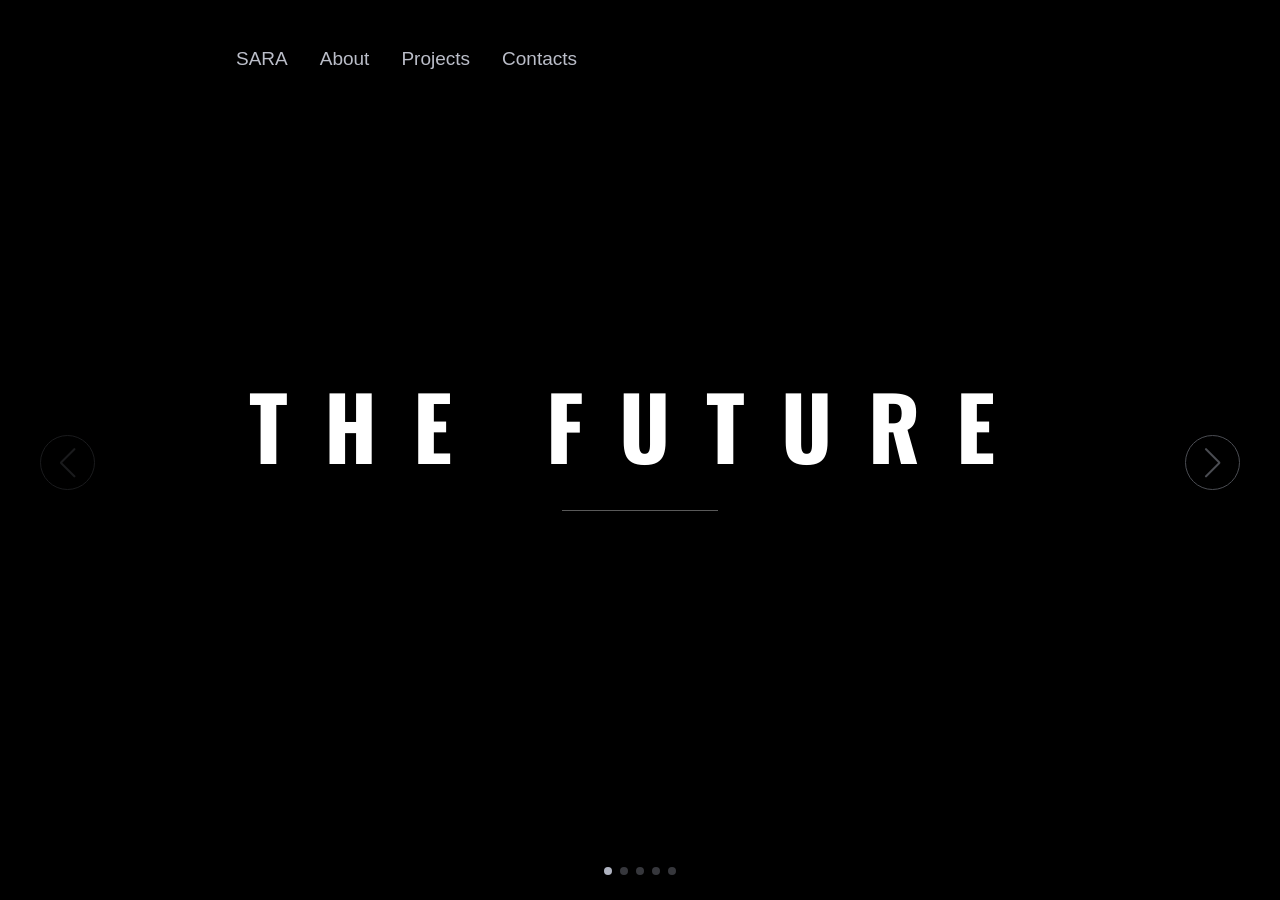
==== commit 598f8020: "Add files via upload" ====
--- a/index.html
+++ b/index.html
@@ -1,216 +1,82 @@
-<!DOCTYPE html>
-<html lang="ru">
-<head>
-  <title>MoonIFY</title>
-  <meta charset="utf-8">
-  <meta name="viewport" content="width=device-width, initial-scale=1">
-  <meta http-equiv="X-UA-Compatible" content="IE=edge">
-  <meta name="description" content="Programmers from MSU. Official site of Moonify.">
-  <meta name="keywords" content="moonify, MoonIFY, MSU, programming">
-  <meta name="author" content="TheRizaev">
-  <link rel="stylesheet" href="assets/css/main-min.css">
-  <link rel="stylesheet" href="assets/css/main.css">
-  <link rel="shortcut icon" href="assets/img/logo.png" />
-</head>
-<body>
-
-<div id="page-preloader" class="preloader">
-  <div class="loader" id="text">Moon<b class="logo-b">IFY</b></div>
-  <div class="spinner">
-    <div class="ball">
-      <div></div>
-      <div></div>
-      <div></div>
-      <div></div>
-      <div></div>
-  </div></div>
-  <div class="creator lng-creator">&copy 2024 Copyrigh. Created by TheRizaev</div>
-</div>
-
-<!-- For small screen smartphones -->
-<div class="device-notification">
-  <a class="device-notification--logo" href="#0">
-    <img src="assets/img/logo.png" alt="MoonIFYs">
-    <p>Moon<b class="logo-b">IFY</b></p>
-  </a>
-  <p class="device-notification--message lng-notification">MoonIFY has so much to offer that we must request you orient your device to portrait or find a larger screen. You won't be disappointed.</p>
-</div>
-<!-- .............................. -->
-
-
-
-<div class="perspective effect-rotate-left">
-  <div class="container"><div class="outer-nav--return"></div>
-    <div id="viewport" class="l-viewport">
-      <div class="l-wrapper">
-        <header class="header">
-          <a class="header--logo" href="https://therizaev.github.io/moonify/">
-            <img src="assets/img/logo.png" width="120px" alt="Global">
-            <p class="logo-f">Moon<b class="logo-b">IFY</b></p>
-          </a>
-          <button class="header--cta cta">SARA</button>
-          <br>
-          <select class="change-lang">
-            <option value="ru">RU</option>
-            <option value="en">EN</option>
-          </select>
-          <div class="header--nav-toggle">
-            <span>
-            </span>
-          </div>
-        </header>
-        <nav class="l-side-nav">
-          <ul class="side-nav">
-            <li class="is-active"><span class="lng-main">Main</span></li>
-            <li><span class="lng-works">Works</span></li>
-            <li><span class="lng-team">Team</span></li>
-            <li><span class="lng-contact">Contact</span></li>
-            <li><span>SARA</span></li>
-          </ul>
-        </nav>
-        <ul class="l-main-content main-content">
-          <li class="l-section section section--is-active">
-            <div class="intro">
-              <div class="intro--banner">
-                <h1 class="lng-intro">Moon<b class="logo-b">IFY</b> - <br>your next<br> interactive<br>experience</h1>
-                <button class="cta"><a class="lng-look">Take a Look</a>
-                  <svg version="1.1" id="Layer_1" xmlns="http://www.w3.org/2000/svg" xmlns:xlink="http://www.w3.org/1999/xlink" x="0px" y="0px" viewBox="0 0 150 118" style="enable-background:new 0 0 150 118;" xml:space="preserve">
-                  <g transform="translate(0.000000,118.000000) scale(0.100000,-0.100000)">
-                    <path d="M870,1167c-34-17-55-57-46-90c3-15,81-100,194-211l187-185l-565-1c-431,0-571-3-590-13c-55-28-64-94-18-137c21-20,33-20,597-20h575l-192-193C800,103,794,94,849,39c20-20,39-29,61-29c28,0,63,30,298,262c147,144,272,271,279,282c30,51,23,60-219,304C947,1180,926,1196,870,1167z"/>
-                  </g>
-                  </svg>
-                  <span class="btn-background"></span>
-                </button>
-                <img src="assets/img/introduction-visual.png" width="400" alt="Welcome">
-              </div>
-              <div class="intro--options">
-                <a href="#0">
-                  <h3 class="lng-name-1">The Rizaev <small>(AMIRKHAN RIZAEV)</small></h3>
-                  <p class="lng-about-1">Founder of the MoonIFY. Head programmer. Junior Full-Stack &AMP; Python Developer</p>
-                </a>
-                <!-- <a href="#0">
-                  <h3 class="lng-name-2">Dubrovskaya Amaliya</h3>
-                  <p class="lng-about-2">Software Architect &amp; Development Engineer. Designer &amp; Python Developer. Co-founder </p>
-                </a>
-                <a href="#0">
-                  <h3 class="lng-name-3">Mirgaziev Emil</h3>
-                  <p class="lng-about-3">Python Developer. Experience in DS/ML-engineering. Co-founder</p>
-                </a> -->
-              </div>
-            </div>
-          </li>
-          <li class="l-section section">
-            <div class="work">
-              <h2 class="lng-ourworks">Our works</h2>
-              <div class="work--lockup">
-                <ul class="slider">
-                  <li class="slider--item slider--item-left">
-                    <a href="#0">
-                      <div class="slider--item-image">
-                        <img src="assets/img/abc.jpg" alt="Victory">
-                      </div>
-                      <p class="slider--item-title tbd1">TBD</p>
-                      <p class="slider--item-description">...</p>
-                    </a>
-                  </li>
-                  <li class="slider--item slider--item-center">
-                    <a href="https://therizaev.github.io/sara/">
-                      <div class="slider--item-image">
-                        <img src="assets/img/Sara.jpg" alt="Metiew and Smith">
-                      </div>
-                      <p class="slider--item-title tbd2">SARA</p>
-                      <p class="slider--item-description lng-about-works-2">AI VOICE ASSISTANT. Designed for smart communication with the user on PC</p>
-                    </a>
-                  </li>
-                  <li class="slider--item slider--item-right">
-                    <a href="#0">
-                      <div class="slider--item-image">
-                        <img src="assets/img/abc.jpg" alt="Alex Nowak">
-                      </div>
-                      <p class="slider--item-title tbd3">TBD</p>
-                      <p class="slider--item-description">...</p>
-                    </a>
-                  </li>
-                </ul>
-                <div class="slider--prev">
-                  <svg version="1.1" id="Layer_1" xmlns="http://www.w3.org/2000/svg" xmlns:xlink="http://www.w3.org/1999/xlink" x="0px" y="0px"
-                  viewBox="0 0 150 118" style="enable-background:new 0 0 150 118;" xml:space="preserve">
-                  <g transform="translate(0.000000,118.000000) scale(0.100000,-0.100000)">
-                    <path d="M561,1169C525,1155,10,640,3,612c-3-13,1-36,8-52c8-15,134-145,281-289C527,41,562,10,590,10c22,0,41,9,61,29
-                    c55,55,49,64-163,278L296,510h575c564,0,576,0,597,20c46,43,37,109-18,137c-19,10-159,13-590,13l-565,1l182,180
-                    c101,99,187,188,193,199c16,30,12,57-12,84C631,1174,595,1183,561,1169z"/>
-                  </g>
-                  </svg>
-                </div>
-                <div class="slider--next">
-                  <svg version="1.1" id="Layer_1" xmlns="http://www.w3.org/2000/svg" xmlns:xlink="http://www.w3.org/1999/xlink" x="0px" y="0px" viewBox="0 0 150 118" style="enable-background:new 0 0 150 118;" xml:space="preserve">
-                  <g transform="translate(0.000000,118.000000) scale(0.100000,-0.100000)">
-                    <path d="M870,1167c-34-17-55-57-46-90c3-15,81-100,194-211l187-185l-565-1c-431,0-571-3-590-13c-55-28-64-94-18-137c21-20,33-20,597-20h575l-192-193C800,103,794,94,849,39c20-20,39-29,61-29c28,0,63,30,298,262c147,144,272,271,279,282c30,51,23,60-219,304C947,1180,926,1196,870,1167z"/>
-                  </g>
-                  </svg>
-                </div>
-              </div>
-            </div>
-          </li>
-          <li class="l-section section">
-            <div class="about">
-              <div class="about--banner">
-                <h2 class="lng-banner">We<br>believe in<br>passionate<br>coders</h2>
-                <a href="https://t.me/therizaev"><b class="lng-part">become a part of moonify</b>
-                  <span>
-                    <svg version="1.1" id="Layer_1" xmlns="http://www.w3.org/2000/svg" xmlns:xlink="http://www.w3.org/1999/xlink" x="0px" y="0px" viewBox="0 0 150 118" style="enable-background:new 0 0 150 118;" xml:space="preserve">
-                    <g transform="translate(0.000000,118.000000) scale(0.100000,-0.100000)">
-                      <path d="M870,1167c-34-17-55-57-46-90c3-15,81-100,194-211l187-185l-565-1c-431,0-571-3-590-13c-55-28-64-94-18-137c21-20,33-20,597-20h575l-192-193C800,103,794,94,849,39c20-20,39-29,61-29c28,0,63,30,298,262c147,144,272,271,279,282c30,51,23,60-219,304C947,1180,926,1196,870,1167z"/>
-                    </g>
-                    </svg>
-                  </span>
-                </a>
-                <img src="assets/img/about.png" width="500" alt="About Us">
-              </div>
-            </div>
-          </li>
-          <li class="l-section section">
-            <div class="contact">
-              <div class="contact--lockup">
-                <div class="modal">
-                  <div class="modal--information">
-                    <p class="lng-location">MSU, Tashkent, Uzbekistan</p>
-                    <a href="mailto:moonteamhelp@gmail.com">moonteamhelp@gmail.com</a>
-                    <a href="tel:+998991535009">+998991535009</a>
-                  </div>
-                  <ul class="modal--options">
-                    <li><a href="https://t.me/therizaev">Telegram</a></li>
-                    <li><a href="https://www.instagram.com/therizaev/">Instagram</a></li>
-                    <li><a href="mailto:moonteamhelp@gmail.com" class="lng-contactus">Contact Us</a></li>
-                  </ul>
-                </div>
-              </div>
-            </div>
-          </li>
-          <li class="l-section section">
-            <div class="hire">
-              <h2 class="lng-sarasoon">SARA soon...</h2>
-              <p class="lng-saraabout"></p>
-            </div>
-          </li>
-        </ul>
-      </div>
-    </div>
-  </div>
-  <ul class="outer-nav">
-    <li class="is-active lng-main-out">Main</li>
-    <li class="lng-works-out">Works</li>
-    <li class="lng-team-out">Team</li>
-    <li class="lng-contact-out">Contact</li>
-    <li>SARA</li>
-  </ul>
-</div>
-
-<script src="https://ajax.googleapis.com/ajax/libs/jquery/2.2.4/jquery.min.js"></script>
-<script>window.jQuery || document.write('<script src="assets/js/vendor/jquery-2.2.4.min.js"><\/script>')</script>
-<script src="assets/js/functions-min.js"></script>
-<script src="assets/js/preloader.js"></script>
-<script src="assets/js/langArr.js"></script>
-<script src="assets/js/change-lang.js"></script>
-</body>
-</html>
+<!DOCTYPE html>
+<html lang="en">
+<head>
+	<meta charset="UTF-8">
+	<meta name="viewport" content="width=device-width, initial-scale=1.0">
+	<title>SARA</title>
+
+	<script src="libs/gsap/gsap.min.js" defer></script>
+
+	<script src="libs/swiper/swiper-bundle.min.js" defer></script>
+	<link rel="stylesheet" href="libs/swiper/swiper-bundle.min.css">
+
+	<link rel="stylesheet" href="css/main.css">
+	<link rel="shortcut icon" href="img/logo-sara.jpg"/>
+	<script src="js/app.js" defer></script>
+
+</head>
+<body>
+
+	<div class="top-line">
+		<div class="container container-top">
+			<div>
+				<ul class="main-mnu">
+					<li><a href="index.html">SARA</a></li>
+					<li><a href="about.html">About</a></li>
+					<li><a href="https://therizaev.github.io/moonify/">Projects</a></li>
+					<li><a href="https://t.me/therizaev">Contacts</a></li>
+				</ul>
+			</div>
+		</div>
+	</div>
+
+	<div class="swiper slider">
+
+		<div class="swiper-wrapper">
+
+			<div class="swiper-slide slide">
+				<div class="slide__content">
+					<h2>The future</h2>
+					<!-- <p>...</p> -->
+				</div>
+			</div>
+			<div class="swiper-slide slide">
+				<div class="slide__content">
+					<h2>is almost</h2>
+				</div>
+			</div>
+			<div class="swiper-slide slide">
+				<div class="slide__content">
+					<h2>here</h2>
+				</div>
+			</div>
+			<div class="swiper-slide slide">
+				<div class="slide__content">
+					<h2>SARA</h2>
+				</div>
+			</div>
+			<div class="swiper-slide slide">
+				<div class="slide__content">
+					<h2>soon</h2>
+				</div>
+			</div>
+			
+
+		</div>
+
+		<div class="slider-bottom">
+			<div class="slider-pagination">
+				<div class="swiper-pagination"></div>
+			</div>
+			<div class="slider-navigation">
+				<div class="swiper-button-prev"></div>
+				<div class="swiper-button-next"></div>
+			</div>
+		</div>
+
+	</div>
+
+	<video src="media/background.mp4" class="video-background" loop muted autoplay></video>
+
+</body>
+</html>
--- a/css/main.css
+++ b/css/main.css
@@ -0,0 +1,147 @@
+@import url('https://fonts.googleapis.com/css2?family=Bad+Script&family=Oswald:wght@200..700&display=swap');
+
+* {
+	margin: 0;
+	padding: 0;
+	box-sizing: border-box;
+}
+:root {
+	--index: calc(1vw + 1vh);
+	--swiper-theme-color: #4b4d53;
+	--swiper-navigation-size: 30px;
+	--swiper-navigation-sides-offset: 40px;
+	--swiper-pagination-bottom: 20px;
+	--swiper-pagination-color: #afb3c0;
+	--swiper-pagination-bullet-inactive-color: #36373c;
+	--swiper-pagination-bullet-inactive-opacity: 1;
+}
+body {
+	background-color: #000;
+	color: #fff;
+	font-family: "Oswald", sans-serif;
+	font-optical-sizing: auto;
+	font-weight: 400;
+	font-style: normal;
+}
+.slider {
+	height: 100vh;
+	box-shadow: inset 0 50px 50px #000, inset 0 -50px 50px #000;
+}
+.slider .slide {
+	display: flex;
+	align-items: center;
+	justify-content: center;
+}
+.slide__content {
+	text-align: center;
+	opacity: 0;
+	transition: opacity .25s ease;
+}
+.swiper-slide-active .slide__content {
+	opacity: 1;
+}
+.slide__content h2 {
+	font-size: calc(var(--index) * 4);
+	text-transform: uppercase;
+	letter-spacing: calc(var(--index) * 1.65);
+	margin-bottom: calc(var(--index) * 2.3);
+	position: relative;
+}
+.slide__content h2::after {
+	content: '';
+	height: 1px;
+	width: 20%;
+	background-color: rgba(255 255 255 / .35);
+	position: absolute;
+	left: 40%;
+	bottom: calc(var(--index) * -1);
+}
+.slide__content p {
+	font-size: calc(var(--index) * .9);
+	text-transform: uppercase;
+	color: rgba(255 255 255 / .8);
+	letter-spacing: calc(var(--index) * .24);
+	margin-bottom: calc(var(--index) * 2.6);
+}
+button {
+	--button-color: rgba(255 255 255 / .9);
+	padding: 9.25px 40px;
+	font-size: 15.75px;
+	border-radius: 10em;
+	background-color: transparent;
+	border: 2px solid var(--button-color);
+	color: var(--button-color);
+	text-transform: uppercase;
+	letter-spacing: .2rem;
+	cursor: pointer;
+}
+.slider-navigation > * {
+	border: 1.5px solid var(--swiper-theme-color);
+	border-radius: 10em;
+	width: 55px;
+	height: 55px;
+}
+.video-background {
+	position: fixed;
+	width: 94%;
+	height: 94%;
+	top: 50%;
+	left: 50%;
+	transform: translate(-50%, -50%);
+	opacity: .7;
+	transition: opacity 2s ease-out;
+}
+.video-background.change {
+	opacity: 1;
+}
+
+/* Interface */
+
+.container {
+	margin: auto;
+	max-width: 840px;
+}
+.container-top {
+	display: flex;
+	justify-content: space-between;
+}
+.top-line {
+	position: absolute;
+	width: 100%;
+	z-index: 10;
+	padding: 1.7rem 0;
+}
+.logo {
+	border: 3px solid #E1E6F7;
+	border-radius: 10em;
+	width: 54px;
+	height: 54px;
+	display: flex;
+	align-items: center;
+	justify-content: center;
+	opacity: .75;
+}
+.logo img{
+	width: 25px;
+	height: auto;
+}
+.main-mnu {
+	display: flex;
+	margin-top: 15px;
+	font-size: 19px;
+	margin-right: -16px;
+}
+.main-mnu li {
+	list-style: none;
+}
+.main-mnu a {
+	color: #bbbec9;
+	padding: 16px;
+	font-family: 'Gill Sans', 'Gill Sans MT', Calibri, 'Trebuchet MS', sans-serif;
+	text-decoration: none;
+	font-weight: 200;
+	outline: none;
+}
+.main-mnu a:hover {
+	text-decoration: underline;
+}
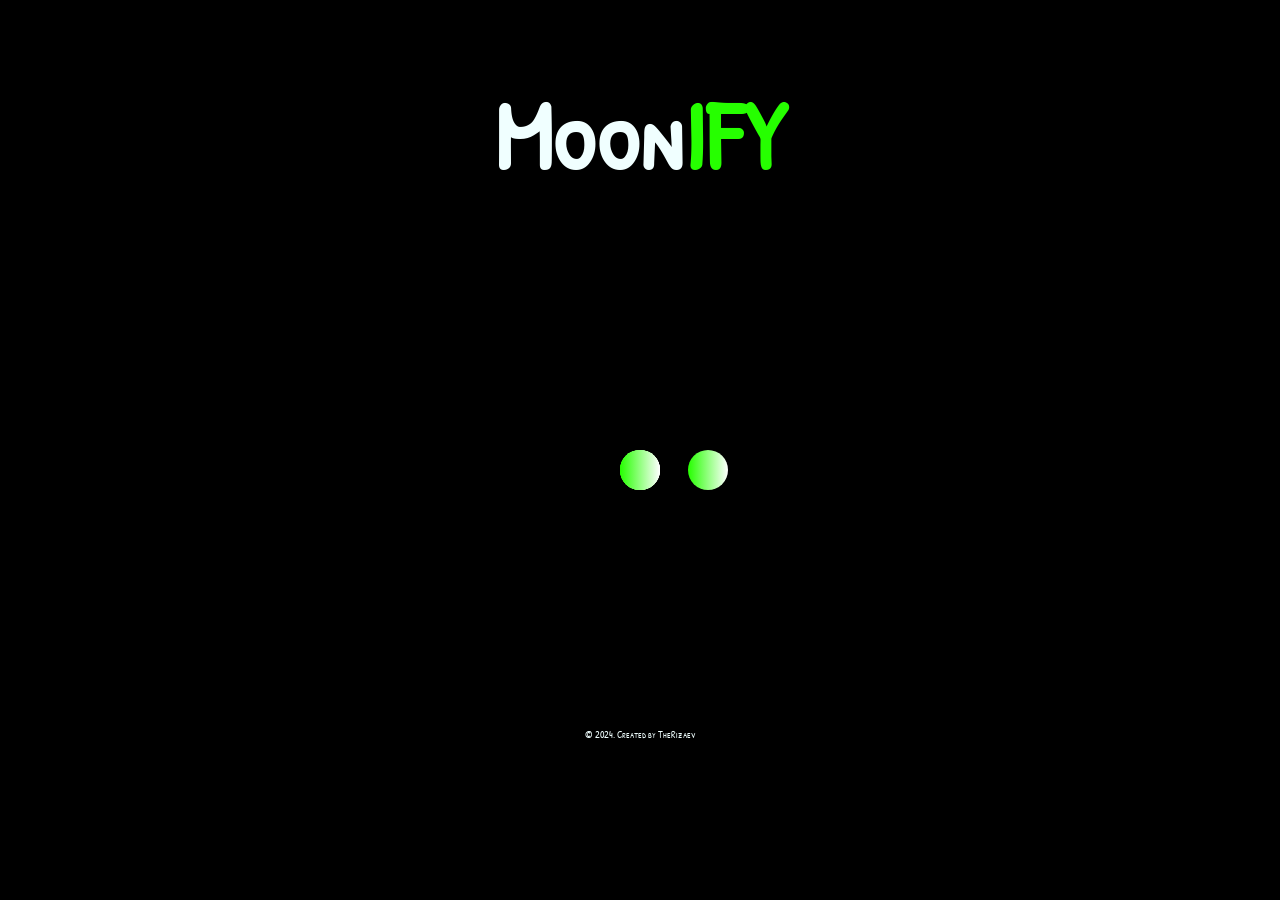
==== commit bfd26cf9: "Add files via upload" ====
--- a/index.html
+++ b/index.html
@@ -1,82 +1,216 @@
-<!DOCTYPE html>
-<html lang="en">
-<head>
-	<meta charset="UTF-8">
-	<meta name="viewport" content="width=device-width, initial-scale=1.0">
-	<title>SARA</title>
-
-	<script src="libs/gsap/gsap.min.js" defer></script>
-
-	<script src="libs/swiper/swiper-bundle.min.js" defer></script>
-	<link rel="stylesheet" href="libs/swiper/swiper-bundle.min.css">
-
-	<link rel="stylesheet" href="css/main.css">
-	<link rel="shortcut icon" href="img/logo-sara.jpg"/>
-	<script src="js/app.js" defer></script>
-
-</head>
-<body>
-
-	<div class="top-line">
-		<div class="container container-top">
-			<div>
-				<ul class="main-mnu">
-					<li><a href="index.html">SARA</a></li>
-					<li><a href="about.html">About</a></li>
-					<li><a href="https://therizaev.github.io/moonify/">Projects</a></li>
-					<li><a href="https://t.me/therizaev">Contacts</a></li>
-				</ul>
-			</div>
-		</div>
-	</div>
-
-	<div class="swiper slider">
-
-		<div class="swiper-wrapper">
-
-			<div class="swiper-slide slide">
-				<div class="slide__content">
-					<h2>The future</h2>
-					<!-- <p>...</p> -->
-				</div>
-			</div>
-			<div class="swiper-slide slide">
-				<div class="slide__content">
-					<h2>is almost</h2>
-				</div>
-			</div>
-			<div class="swiper-slide slide">
-				<div class="slide__content">
-					<h2>here</h2>
-				</div>
-			</div>
-			<div class="swiper-slide slide">
-				<div class="slide__content">
-					<h2>SARA</h2>
-				</div>
-			</div>
-			<div class="swiper-slide slide">
-				<div class="slide__content">
-					<h2>soon</h2>
-				</div>
-			</div>
-			
-
-		</div>
-
-		<div class="slider-bottom">
-			<div class="slider-pagination">
-				<div class="swiper-pagination"></div>
-			</div>
-			<div class="slider-navigation">
-				<div class="swiper-button-prev"></div>
-				<div class="swiper-button-next"></div>
-			</div>
-		</div>
-
-	</div>
-
-	<video src="media/background.mp4" class="video-background" loop muted autoplay></video>
-
-</body>
-</html>+<!DOCTYPE html>
+<html lang="ru">
+<head>
+  <title>MoonIFY</title>
+  <meta charset="utf-8">
+  <meta name="viewport" content="width=device-width, initial-scale=1">
+  <meta http-equiv="X-UA-Compatible" content="IE=edge">
+  <meta name="description" content="Programmers from MSU. Official site of Moonify.">
+  <meta name="keywords" content="moonify, MoonIFY, MSU, programming">
+  <meta name="author" content="TheRizaev">
+  <link rel="stylesheet" href="assets/css/main-min.css">
+  <link rel="stylesheet" href="assets/css/main.css">
+  <link rel="shortcut icon" href="assets/img/logo.png" />
+</head>
+<body>
+
+<div id="page-preloader" class="preloader">
+  <div class="loader" id="text">Moon<b class="logo-b">IFY</b></div>
+  <div class="spinner">
+    <div class="ball">
+      <div></div>
+      <div></div>
+      <div></div>
+      <div></div>
+      <div></div>
+  </div></div>
+  <div class="creator lng-creator">&copy 2024 Copyrigh. Created by TheRizaev</div>
+</div>
+
+<!-- For small screen smartphones -->
+<div class="device-notification">
+  <a class="device-notification--logo" href="#0">
+    <img src="assets/img/logo.png" alt="MoonIFYs">
+    <p>Moon<b class="logo-b">IFY</b></p>
+  </a>
+  <p class="device-notification--message lng-notification">MoonIFY has so much to offer that we must request you orient your device to portrait or find a larger screen. You won't be disappointed.</p>
+</div>
+<!-- .............................. -->
+
+
+
+<div class="perspective effect-rotate-left">
+  <div class="container"><div class="outer-nav--return"></div>
+    <div id="viewport" class="l-viewport">
+      <div class="l-wrapper">
+        <header class="header">
+          <a class="header--logo" href="https://therizaev.github.io/moonify/">
+            <img src="assets/img/logo.png" width="120px" alt="Global" class="logo-img">
+            <p class="logo-f logo-name">Moon<b class="logo-b">IFY</b></p>
+          </a>
+          <button class="header--cta cta">SARA</button>
+          <br>
+          <select class="change-lang">
+            <option value="ru">RU</option>
+            <option value="en">EN</option>
+          </select>
+          <div class="header--nav-toggle">
+            <span>
+            </span>
+          </div>
+        </header>
+        <nav class="l-side-nav">
+          <ul class="side-nav">
+            <li class="is-active"><span class="lng-main">Main</span></li>
+            <li><span class="lng-works">Works</span></li>
+            <li><span class="lng-team">Team</span></li>
+            <li><span class="lng-contact">Contact</span></li>
+            <li><span>SARA</span></li>
+          </ul>
+        </nav>
+        <ul class="l-main-content main-content">
+          <li class="l-section section section--is-active">
+            <div class="intro">
+              <div class="intro--banner">
+                <h1 class="lng-intro">Moon<b class="logo-b">IFY</b> - <br>your next<br> interactive<br>experience</h1>
+                <button class="cta"><a class="lng-look">Take a Look</a>
+                  <svg version="1.1" id="Layer_1" xmlns="http://www.w3.org/2000/svg" xmlns:xlink="http://www.w3.org/1999/xlink" x="0px" y="0px" viewBox="0 0 150 118" style="enable-background:new 0 0 150 118;" xml:space="preserve">
+                  <g transform="translate(0.000000,118.000000) scale(0.100000,-0.100000)">
+                    <path d="M870,1167c-34-17-55-57-46-90c3-15,81-100,194-211l187-185l-565-1c-431,0-571-3-590-13c-55-28-64-94-18-137c21-20,33-20,597-20h575l-192-193C800,103,794,94,849,39c20-20,39-29,61-29c28,0,63,30,298,262c147,144,272,271,279,282c30,51,23,60-219,304C947,1180,926,1196,870,1167z"/>
+                  </g>
+                  </svg>
+                  <span class="btn-background"></span>
+                </button>
+                <img src="assets/img/introduction-visual.png" width="400" alt="Welcome">
+              </div>
+              <div class="intro--options">
+                <a href="#0">
+                  <h3 class="lng-name-1">The Rizaev <small>(AMIRKHAN RIZAEV)</small></h3>
+                  <p class="lng-about-1">Founder of the MoonIFY. Head programmer. Junior Full-Stack &AMP; Python Developer</p>
+                </a>
+                <!-- <a href="#0">
+                  <h3 class="lng-name-2">Dubrovskaya Amaliya</h3>
+                  <p class="lng-about-2">Software Architect &amp; Development Engineer. Designer &amp; Python Developer. Co-founder </p>
+                </a>
+                <a href="#0">
+                  <h3 class="lng-name-3">Mirgaziev Emil</h3>
+                  <p class="lng-about-3">Python Developer. Experience in DS/ML-engineering. Co-founder</p>
+                </a> -->
+              </div>
+            </div>
+          </li>
+          <li class="l-section section">
+            <div class="work">
+              <h2 class="lng-ourworks">Our works</h2>
+              <div class="work--lockup">
+                <ul class="slider">
+                  <li class="slider--item slider--item-left">
+                    <a href="#0">
+                      <div class="slider--item-image">
+                        <img src="assets/img/abc.jpg" alt="Victory">
+                      </div>
+                      <p class="slider--item-title tbd1">TBD</p>
+                      <p class="slider--item-description">...</p>
+                    </a>
+                  </li>
+                  <li class="slider--item slider--item-center">
+                    <a href="https://therizaev.github.io/sara/">
+                      <div class="slider--item-image">
+                        <img src="assets/img/Sara.jpg" alt="Metiew and Smith">
+                      </div>
+                      <p class="slider--item-title tbd2">SARA</p>
+                      <p class="slider--item-description lng-about-works-2">AI VOICE ASSISTANT. Designed for smart communication with the user on PC</p>
+                    </a>
+                  </li>
+                  <li class="slider--item slider--item-right">
+                    <a href="#0">
+                      <div class="slider--item-image">
+                        <img src="assets/img/abc.jpg" alt="Alex Nowak">
+                      </div>
+                      <p class="slider--item-title tbd3">TBD</p>
+                      <p class="slider--item-description">...</p>
+                    </a>
+                  </li>
+                </ul>
+                <div class="slider--prev">
+                  <svg version="1.1" id="Layer_1" xmlns="http://www.w3.org/2000/svg" xmlns:xlink="http://www.w3.org/1999/xlink" x="0px" y="0px"
+                  viewBox="0 0 150 118" style="enable-background:new 0 0 150 118;" xml:space="preserve">
+                  <g transform="translate(0.000000,118.000000) scale(0.100000,-0.100000)">
+                    <path d="M561,1169C525,1155,10,640,3,612c-3-13,1-36,8-52c8-15,134-145,281-289C527,41,562,10,590,10c22,0,41,9,61,29
+                    c55,55,49,64-163,278L296,510h575c564,0,576,0,597,20c46,43,37,109-18,137c-19,10-159,13-590,13l-565,1l182,180
+                    c101,99,187,188,193,199c16,30,12,57-12,84C631,1174,595,1183,561,1169z"/>
+                  </g>
+                  </svg>
+                </div>
+                <div class="slider--next">
+                  <svg version="1.1" id="Layer_1" xmlns="http://www.w3.org/2000/svg" xmlns:xlink="http://www.w3.org/1999/xlink" x="0px" y="0px" viewBox="0 0 150 118" style="enable-background:new 0 0 150 118;" xml:space="preserve">
+                  <g transform="translate(0.000000,118.000000) scale(0.100000,-0.100000)">
+                    <path d="M870,1167c-34-17-55-57-46-90c3-15,81-100,194-211l187-185l-565-1c-431,0-571-3-590-13c-55-28-64-94-18-137c21-20,33-20,597-20h575l-192-193C800,103,794,94,849,39c20-20,39-29,61-29c28,0,63,30,298,262c147,144,272,271,279,282c30,51,23,60-219,304C947,1180,926,1196,870,1167z"/>
+                  </g>
+                  </svg>
+                </div>
+              </div>
+            </div>
+          </li>
+          <li class="l-section section">
+            <div class="about">
+              <div class="about--banner">
+                <h2 class="lng-banner">We<br>believe in<br>passionate<br>coders</h2>
+                <a href="https://t.me/therizaev"><b class="lng-part">become a part of moonify</b>
+                  <span>
+                    <svg version="1.1" id="Layer_1" xmlns="http://www.w3.org/2000/svg" xmlns:xlink="http://www.w3.org/1999/xlink" x="0px" y="0px" viewBox="0 0 150 118" style="enable-background:new 0 0 150 118;" xml:space="preserve">
+                    <g transform="translate(0.000000,118.000000) scale(0.100000,-0.100000)">
+                      <path d="M870,1167c-34-17-55-57-46-90c3-15,81-100,194-211l187-185l-565-1c-431,0-571-3-590-13c-55-28-64-94-18-137c21-20,33-20,597-20h575l-192-193C800,103,794,94,849,39c20-20,39-29,61-29c28,0,63,30,298,262c147,144,272,271,279,282c30,51,23,60-219,304C947,1180,926,1196,870,1167z"/>
+                    </g>
+                    </svg>
+                  </span>
+                </a>
+                <img src="assets/img/about.png" width="500" alt="About Us">
+              </div>
+            </div>
+          </li>
+          <li class="l-section section">
+            <div class="contact">
+              <div class="contact--lockup">
+                <div class="modal">
+                  <div class="modal--information">
+                    <p class="lng-location">MSU, Tashkent, Uzbekistan</p>
+                    <a href="mailto:moonteamhelp@gmail.com">moonteamhelp@gmail.com</a>
+                    <a href="tel:+998991535009">+998991535009</a>
+                  </div>
+                  <ul class="modal--options">
+                    <li><a href="https://t.me/therizaev">Telegram</a></li>
+                    <li><a href="https://www.instagram.com/therizaev/">Instagram</a></li>
+                    <li><a href="mailto:moonteamhelp@gmail.com" class="lng-contactus">Contact Us</a></li>
+                  </ul>
+                </div>
+              </div>
+            </div>
+          </li>
+          <li class="l-section section">
+            <div class="hire">
+              <h2 class="lng-sarasoon">SARA soon...</h2>
+              <p class="lng-saraabout"></p>
+            </div>
+          </li>
+        </ul>
+      </div>
+    </div>
+  </div>
+  <ul class="outer-nav">
+    <li class="is-active lng-main-out">Main</li>
+    <li class="lng-works-out">Works</li>
+    <li class="lng-team-out">Team</li>
+    <li class="lng-contact-out">Contact</li>
+    <li>SARA</li>
+  </ul>
+</div>
+
+<script src="https://ajax.googleapis.com/ajax/libs/jquery/2.2.4/jquery.min.js"></script>
+<script>window.jQuery || document.write('<script src="assets/js/vendor/jquery-2.2.4.min.js"><\/script>')</script>
+<script src="assets/js/functions-min.js"></script>
+<script src="assets/js/preloader.js"></script>
+<script src="assets/js/langArr.js"></script>
+<script src="assets/js/change-lang.js"></script>
+</body>
+</html>
--- a/assets/css/main-min.css
+++ b/assets/css/main-min.css
@@ -0,0 +1,1824 @@
+@font-face {
+    font-family: 'Montserrat';
+    src: url("fonts/Montserrat-Black.eot");
+    src: local("☺"),url("fonts/Montserrat-Black.woff") format("woff"),url("fonts/Montserrat-Black.ttf") format("truetype"),url("fonts/Montserrat-Black.svg") format("svg");
+    font-weight: 900;
+    font-style: normal
+}
+
+@font-face {
+    font-family: 'Montserrat';
+    src: url("fonts/Montserrat-Bold.eot");
+    src: local("☺"),url("fonts/Montserrat-Bold.woff") format("woff"),url("fonts/Montserrat-Bold.ttf") format("truetype"),url("fonts/Montserrat-Bold.svg") format("svg");
+    font-weight: 700;
+    font-style: normal
+}
+
+@font-face {
+    font-family: 'Montserrat';
+    src: url("fonts/Montserrat-Regular.eot");
+    src: local("☺"),url("fonts/Montserrat-Regular.woff") format("woff"),url("fonts/Montserrat-Regular.ttf") format("truetype"),url("fonts/Montserrat-Regular.svg") format("svg");
+    font-weight: 400;
+    font-style: normal
+}
+
+@font-face {
+    font-family: 'Montserrat';
+    src: url("fonts/Montserrat-Light.eot");
+    src: local("☺"),url("fonts/Montserrat-Light.woff") format("woff"),url("fonts/Montserrat-Light.ttf") format("truetype"),url("fonts/Montserrat-Light.svg") format("svg");
+    font-weight: 300;
+    font-style: normal
+}
+
+body {
+    margin: 0
+}
+
+article,aside,details,figcaption,figure,footer,header,hgroup,main,menu,nav,section,summary {
+    display: block
+}
+
+audio,canvas,progress,video {
+    display: inline-block;
+    vertical-align: baseline
+}
+
+audio:not([controls]) {
+    display: none;
+    height: 0
+}
+
+[hidden],template {
+    display: none
+}
+
+a {
+    background-color: transparent
+}
+
+a:active,a:hover {
+    outline: 0
+}
+
+abbr[title] {
+    border-bottom: 1px dotted
+}
+
+b,strong {
+    font-weight: bold
+}
+
+dfn {
+    font-style: italic
+}
+
+h1 {
+    font-size: 2em;
+    margin: 0.67em 0
+}
+
+mark {
+    background: #ff0;
+    color: #000
+}
+
+small {
+    font-size: 80%
+}
+
+sub,sup {
+    font-size: 75%;
+    line-height: 0;
+    position: relative;
+    vertical-align: baseline
+}
+
+sup {
+    top: -0.5em
+}
+
+sub {
+    bottom: -0.25em
+}
+
+img {
+    border: 0
+}
+
+svg:not(:root) {
+    overflow: hidden
+}
+
+figure {
+    margin: 1em 40px
+}
+
+hr {
+    box-sizing: content-box;
+    height: 0
+}
+
+pre {
+    overflow: auto
+}
+
+code,kbd,pre,samp {
+    font-family: monospace, monospace;
+    font-size: 1em
+}
+
+button,input,optgroup,select,textarea {
+    color: inherit;
+    font: inherit;
+    margin: 0
+}
+
+button {
+    overflow: visible
+}
+
+button,select {
+    text-transform: none
+}
+
+button,html input[type="button"],input[type="reset"],input[type="submit"] {
+    cursor: pointer
+}
+
+button[disabled],html input[disabled] {
+    cursor: default
+}
+
+button::-moz-focus-inner,input::-moz-focus-inner {
+    border: 0;
+    padding: 0
+}
+
+input {
+    line-height: normal
+}
+
+input[type="checkbox"],input[type="radio"] {
+    box-sizing: border-box;
+    padding: 0
+}
+
+input[type="number"]::-webkit-inner-spin-button,input[type="number"]::-webkit-outer-spin-button {
+    height: auto
+}
+
+input[type="search"] {
+    box-sizing: content-box
+}
+
+input[type="search"]::-webkit-search-cancel-button,input[type="search"]::-webkit-search-decoration {
+    -webkit-appearance: none
+}
+
+fieldset {
+    border: 1px solid #c0c0c0;
+    margin: 0 2px;
+    padding: 0.35em 0.625em 0.75em
+}
+
+legend {
+    border: 0;
+    padding: 0
+}
+
+textarea {
+    overflow: auto
+}
+
+optgroup {
+    font-weight: bold
+}
+
+table {
+    border-collapse: collapse;
+    border-spacing: 0
+}
+
+td,th {
+    padding: 0
+}
+
+::-moz-selection {
+    background: #FFF498
+}
+
+::selection {
+    background: #FFF498
+}
+
+::-moz-selection {
+    background: #FFF498
+}
+
+img::-moz-selection {
+    background: transparent
+}
+
+img::selection {
+    background: transparent
+}
+
+img::-moz-selection {
+    background: transparent
+}
+
+body {
+    -webkit-tap-highlight-color: #FFF498
+}
+
+body {
+    background-color: #000000;
+    font-size: 14px;
+    line-height: 1.6;
+    font-family: "Montserrat",sans-serif;
+    color: #fff;
+    -webkit-font-smoothing: antialiased;
+    -webkit-text-size-adjust: 100%
+}
+
+.l-viewport {
+    position: relative;
+    width: 100%;
+    height: 100vh;
+    box-shadow: 0 0 45px 5px rgba(0,0,0,0.85);
+    overflow: hidden
+}
+
+.l-wrapper {
+    position: relative;
+    width: 1440px;
+    max-width: 90%;
+    height: 100%;
+    margin: 0 auto
+}
+
+.l-side-nav {
+    position: absolute;
+    left: 0;
+    display: -webkit-box;
+    display: -webkit-flex;
+    display: -ms-flexbox;
+    display: flex;
+    height: 100%;
+    -webkit-box-align: center;
+    -webkit-align-items: center;
+    -ms-flex-align: center;
+    align-items: center
+}
+
+.l-side-nav::before {
+    content: "";
+    position: absolute;
+    top: 50%;
+    left: 0;
+    -webkit-transform: translateY(-50%);
+    transform: translateY(-50%);
+    width: 2px;
+    height: 70%;
+    max-height: 750px;
+    background-color: #555;
+    opacity: .35;
+    z-index: 10
+}
+
+@media (max-width: 1180px) {
+    .l-side-nav {
+        display:none
+    }
+}
+
+.l-main-content {
+    position: relative;
+    width: 100%;
+    height: 100%;
+    margin: 0;
+    padding: 0;
+    list-style: none
+}
+
+.l-section {
+    position: absolute;
+    width: 100%;
+    height: 100%
+}
+
+.device-notification {
+    display: none;
+    position: fixed;
+    top: 0;
+    left: 0;
+    width: 100%;
+    height: 100%;
+    -webkit-box-orient: vertical;
+    -webkit-box-direction: normal;
+    -webkit-flex-direction: column;
+    -ms-flex-direction: column;
+    flex-direction: column;
+    -webkit-box-align: center;
+    -webkit-align-items: center;
+    -ms-flex-align: center;
+    -ms-grid-row-align: center;
+    align-items: center;
+    -webkit-box-pack: center;
+    -webkit-justify-content: center;
+    -ms-flex-pack: center;
+    justify-content: center;
+    background-color: #0c0c0c;
+    z-index: 12
+}
+
+.device-notification--logo {
+    display: -webkit-flex;
+    display: -ms-flexbox;
+    display: flex;
+    -webkit-box-align: center;
+    -webkit-align-items: center;
+    -ms-flex-align: center;
+    align-items: center;
+    text-decoration: none;
+    color: #fff;
+}
+
+.device-notification--logo p {
+    margin: 0 0 0 10px;
+    font-size: 16px;
+    font-weight: 700;
+    text-transform: uppercase
+}
+
+.device-notification--message {
+    width: 70%;
+    margin: 30px 0 0 0;
+    font-weight: 700;
+    text-align: center
+}
+
+@media (max-width: 767px) and (min-width: 601px) and (max-height: 680px) {
+    .device-notification {
+        display:-webkit-box;
+        display: -webkit-flex;
+        display: -ms-flexbox;
+        display: flex
+    }
+}
+
+@media (max-width: 600px) and (min-width: 480px) and (max-height: 580px) {
+    .device-notification {
+        display:-webkit-box;
+        display: -webkit-flex;
+        display: -ms-flexbox;
+        display: flex
+    }
+}
+
+@media (max-width: 736px) and (min-width: 360px) and (orientation: landscape) {
+    .device-notification {
+        display:-webkit-box;
+        display: -webkit-flex;
+        display: -ms-flexbox;
+        display: flex
+    }
+}
+
+@media (max-width: 450px) {
+    .logo-img {
+        width: 80px;
+    }
+    .logo-name {
+        font-size: 20px;
+    }
+}
+
+@media(max-width: 359px) {
+    .device-notification {
+        display:-webkit-box;
+        display: -webkit-flex;
+        display: -ms-flexbox;
+        display: flex
+    }
+    .logo-img {
+        width: 10px;
+    }
+}
+
+.section {
+    opacity: 0;
+    visibility: hidden;
+    -webkit-transition: opacity .4s ease-in-out,visibility 0s .4s;
+    transition: opacity .4s ease-in-out,visibility 0s .4s
+}
+
+.section--is-active {
+    opacity: 1;
+    visibility: visible;
+    z-index: 1;
+    -webkit-transition: opacity .4s ease-in-out .4s;
+    transition: opacity .4s ease-in-out .4s
+}
+
+.section--next {
+    -webkit-transform: translateY(-45px);
+    transform: translateY(-45px);
+    -webkit-transition: -webkit-transform .4s ease-in-out;
+    transition: -webkit-transform .4s ease-in-out;
+    transition: transform .4s ease-in-out;
+    transition: transform .4s ease-in-out, -webkit-transform .4s ease-in-out
+}
+
+.section--prev {
+    -webkit-transform: translateY(45px);
+    transform: translateY(45px);
+    -webkit-transition: -webkit-transform .4s ease-in-out;
+    transition: -webkit-transform .4s ease-in-out;
+    transition: transform .4s ease-in-out;
+    transition: transform .4s ease-in-out, -webkit-transform .4s ease-in-out
+}
+
+.header {
+    position: absolute;
+    top: 0;
+    left: 0;
+    display: -webkit-box;
+    display: -webkit-flex;
+    display: -ms-flexbox;
+    display: flex;
+    width: 100%;
+    height: 70px;
+    -webkit-box-align: center;
+    -webkit-align-items: center;
+    -ms-flex-align: center;
+    align-items: center;
+    -webkit-box-pack: justify;
+    -webkit-justify-content: space-between;
+    -ms-flex-pack: justify;
+    justify-content: space-between;
+    z-index: 10
+}
+
+.header--logo {
+    display: -webkit-box;
+    display: -webkit-flex;
+    display: -ms-flexbox;
+    display: flex;
+    -webkit-box-align: center;
+    -webkit-align-items: center;
+    -ms-flex-align: center;
+    align-items: center;
+    text-decoration: none;
+    color: #fff
+}
+
+.header--logo p {
+    margin: 0 0 0 10px;
+    font-size: 40px;
+    font-weight: 700;
+    text-transform: uppercase
+}
+
+.header--nav-toggle {
+    display: -webkit-box;
+    display: -webkit-flex;
+    display: -ms-flexbox;
+    display: flex;
+    width: 50px;
+    height: 50px;
+    -webkit-box-orient: vertical;
+    -webkit-box-direction: normal;
+    -webkit-flex-direction: column;
+    -ms-flex-direction: column;
+    flex-direction: column;
+    -webkit-box-align: center;
+    -webkit-align-items: center;
+    -ms-flex-align: center;
+    align-items: center;
+    -webkit-box-pack: center;
+    -webkit-justify-content: center;
+    -ms-flex-pack: center;
+    justify-content: center;
+    cursor: pointer
+}
+
+.header--nav-toggle span,.header--nav-toggle::before,.header--nav-toggle::after {
+    content: "";
+    position: relative;
+    width: 16px;
+    height: 2px;
+    background-color: #fff
+}
+
+.header--nav-toggle::before {
+    bottom: 5px;
+    width: 23px
+}
+
+.header--nav-toggle::after {
+    top: 5px;
+    width: 23px
+}
+
+.header--cta {
+    position: absolute;
+    top: 50%;
+    left: 50%;
+    -webkit-transform: translate(-50%, -50%);
+    transform: translate(-50%, -50%);
+    padding: 0 20px;
+    line-height: 30px;
+    text-decoration: none;
+    color: #fff;
+    font-weight: 700;
+    text-transform: uppercase;
+    background-color: #22ff006e;
+    border: none;
+    opacity: 0;
+    visibility: hidden;
+    -webkit-transition: opacity .4s ease-in-out,visibility 0s .4s;
+    transition: opacity .4s ease-in-out,visibility 0s .4s
+}
+
+.header--cta:focus {
+    outline: none
+}
+
+.header--cta.is-active {
+    opacity: 1;
+    visibility: visible;
+    -webkit-transition: opacity .4s ease-in-out .4s;
+    transition: opacity .4s ease-in-out .4s
+}
+
+@media (max-width: 767px) {
+    .header--cta {
+        display:none
+    }
+}
+
+.side-nav {
+    position: relative;
+    display: -webkit-box;
+    display: -webkit-flex;
+    display: -ms-flexbox;
+    display: flex;
+    width: 100px;
+    height: 70%;
+    max-height: 750px;
+    -webkit-box-orient: vertical;
+    -webkit-box-direction: normal;
+    -webkit-flex-direction: column;
+    -ms-flex-direction: column;
+    flex-direction: column;
+    -webkit-justify-content: space-around;
+    -ms-flex-pack: distribute;
+    justify-content: space-around;
+    margin: 0;
+    padding: 0;
+    list-style-position: inside;
+    z-index: 10
+}
+
+.side-nav>li {
+    position: relative;
+    top: -5px;
+    color: #fff;
+    font-size: 6px;
+    cursor: pointer
+}
+
+.side-nav>li span {
+    position: relative;
+    top: 3px;
+    left: 10px;
+    color: #fff;
+    font-size: 14px;
+    font-weight: 300;
+    opacity: 0;
+    visibility: hidden
+}
+
+.side-nav>li::before {
+    position: absolute;
+    top: 3px;
+    left: 10px;
+    color: #555;
+    font-size: 14px;
+    font-weight: 300
+}
+
+.side-nav li:nth-child(1)::before {
+    content: "01"
+}
+
+.side-nav li:nth-child(2)::before {
+    content: "02"
+}
+
+.side-nav li:nth-child(3)::before {
+    content: "03"
+}
+
+.side-nav li:nth-child(4)::before {
+    content: "04"
+}
+
+.side-nav li:nth-child(5)::before {
+    content: "05"
+}
+
+.side-nav li.is-active {
+    color: #26ff00;
+    -webkit-transition: color .4s ease-in-out;
+    transition: color .4s ease-in-out
+}
+
+.side-nav li.is-active span {
+    opacity: 1;
+    visibility: visible;
+    -webkit-transition: opacity .4s ease-in-out;
+    transition: opacity .4s ease-in-out
+}
+
+.side-nav li.is-active::before {
+    left: -33px;
+    color: #fff
+}
+
+.intro {
+    position: relative;
+    display: -webkit-box;
+    display: -webkit-flex;
+    display: -ms-flexbox;
+    display: flex;
+    width: 900px;
+    max-width: 75%;
+    height: 100%;
+    -webkit-box-orient: vertical;
+    -webkit-box-direction: normal;
+    -webkit-flex-direction: column;
+    -ms-flex-direction: column;
+    flex-direction: column;
+    -webkit-box-pack: center;
+    -webkit-justify-content: center;
+    -ms-flex-pack: center;
+    justify-content: center;
+    margin: 0 auto
+}
+
+@media (max-width: 1180px) {
+    .intro {
+        max-width:100%
+    }
+}
+
+.intro--banner {
+    position: relative;
+    height: 475px
+}
+
+.intro--banner::before {
+    content: "";
+    position: absolute;
+    bottom: 20px;
+    left: -15px;
+    right: 0;
+    height: 2px;
+    background-color: #282828
+}
+
+.intro--banner::after {
+    content: "";
+    position: absolute;
+    bottom: 18px;
+    left: 0;
+    width: 30px;
+    height: 4px;
+    background-color: #26ff00
+}
+
+.intro--banner h1 {
+    position: relative;
+    font-size: 68px;
+    font-weight: 900;
+    line-height: 1;
+    z-index: 1
+}
+
+.intro--banner button {
+    position: relative;
+    padding: 5px 17px 5px 12px;
+    font-weight: 700;
+    text-transform: uppercase;
+    background-color: transparent;
+    border: none
+}
+
+.intro--banner button .btn-background {
+    position: absolute;
+    top: 0;
+    left: 23px;
+    right: 0;
+    height: 100%;
+    background-color: #22ff0083;
+    z-index: -1;
+    -webkit-transition: left .2s ease-in-out;
+    transition: left .2s ease-in-out
+}
+
+.intro--banner button:hover .btn-background {
+    left: 0
+}
+
+.intro--banner button:focus {
+    outline: none
+}
+
+.intro--banner button svg {
+    position: relative;
+    left: 5px;
+    width: 15px;
+    fill: #fff
+}
+
+.intro--banner img {
+    position: absolute;
+    bottom: 21px;
+    right: -12px
+}
+
+.intro--options {
+    display: -webkit-box;
+    display: -webkit-flex;
+    display: -ms-flexbox;
+    display: flex;
+    -webkit-box-pack: justify;
+    -webkit-justify-content: space-between;
+    -ms-flex-pack: justify;
+    justify-content: space-between;
+    margin: 0;
+    padding: 0;
+    list-style: none
+}
+
+.intro--options>a {
+    max-width: 250px;
+    text-decoration: none;
+    color: #282828;
+    -webkit-transition: color .2s ease-in-out;
+    transition: color .2s ease-in-out
+}
+
+.intro--options>a:hover {
+    color: #fff
+}
+
+.intro--options h3 {
+    font-size: 16px;
+    text-transform: uppercase
+}
+
+.intro--options p {
+    margin-bottom: 0
+}
+
+@media (max-width: 900px) {
+    .intro--banner {
+        height:380px
+    }
+
+    .intro--banner h1 {
+        font-size: 55px
+    }
+
+    .intro--banner img {
+        width: 430px
+    }
+
+    .intro--options>a {
+        margin-right: 30px
+    }
+
+    .intro--options>a:last-child {
+        margin-right: 0
+    }
+}
+
+@media (max-width: 767px) {
+    .intro--banner {
+        height:305px
+    }
+
+    .intro--banner h1 {
+        font-size: 44px
+    }
+
+    .intro--banner img {
+        width: 330px
+    }
+
+    .intro--options {
+        display: block
+    }
+
+    .intro--options>a {
+        display: block;
+        max-width: 100%;
+        margin: 0 0 30px 0
+    }
+
+    .intro--options>a:last-child {
+        margin-bottom: 0
+    }
+}
+
+@media (max-width: 600px) {
+    .intro--banner {
+        height:360px
+    }
+
+    .intro--banner h1 {
+        font-size: 55px
+    }
+
+    .intro--banner img {
+        display: none
+    }
+}
+
+@media (max-width: 600px) and (max-height: 750px) {
+    .intro--banner {
+        height:auto
+    }
+
+    .intro--banner::before,.intro--banner::after {
+        display: none
+    }
+
+    .intro--banner h1 {
+        margin-top: 0
+    }
+
+    .intro--options {
+        display: none
+    }
+}
+
+.work {
+    position: relative;
+    display: -webkit-box;
+    display: -webkit-flex;
+    display: -ms-flexbox;
+    display: flex;
+    width: 960px;
+    max-width: 80%;
+    height: 100%;
+    -webkit-box-orient: vertical;
+    -webkit-box-direction: normal;
+    -webkit-flex-direction: column;
+    -ms-flex-direction: column;
+    flex-direction: column;
+    -webkit-box-pack: center;
+    -webkit-justify-content: center;
+    -ms-flex-pack: center;
+    justify-content: center;
+    margin: 0 auto
+}
+
+@media (max-width: 1180px) {
+    .work {
+        max-width:100%
+    }
+}
+
+.work h2 {
+    margin: 0 0 20px 0;
+    font-size: 30px;
+    text-align: center
+}
+
+.work--lockup {
+    position: relative
+}
+
+.work--lockup .slider {
+    position: relative;
+    display: -webkit-box;
+    display: -webkit-flex;
+    display: -ms-flexbox;
+    display: flex;
+    width: 80%;
+    margin: 0 auto;
+    padding: 0;
+    list-style: none
+}
+
+.work--lockup .slider--item {
+    position: absolute;
+    display: none;
+    text-align: center
+}
+
+.work--lockup .slider--item a {
+    text-decoration: none;
+    color: #858585
+}
+
+.work--lockup .slider--item-title {
+    margin-top: 10px;
+    font-size: 12px;
+    font-weight: 700;
+    text-transform: uppercase
+}
+
+.work--lockup .slider--item-description {
+    display: none;
+    max-width: 250px;
+    margin: 0 auto
+}
+
+.work--lockup .slider--item-image {
+    width: 150px;
+    height: 150px;
+    margin: 0 auto;
+    border-radius: 50%;
+    overflow: hidden
+}
+
+.work--lockup .slider--item-image img {
+    width: 100%
+}
+
+.work--lockup .slider--item-left {
+    top: 50%;
+    left: 0;
+    -webkit-transform: translateY(-50%);
+    transform: translateY(-50%);
+    display: block
+}
+
+.work--lockup .slider--item-right {
+    top: 50%;
+    right: 0;
+    -webkit-transform: translateY(-50%);
+    transform: translateY(-50%);
+    display: block
+}
+
+.work--lockup .slider--item-center {
+    position: relative;
+    top: 30px;
+    left: 50%;
+    -webkit-transform: translateX(-50%);
+    transform: translateX(-50%);
+    display: block
+}
+
+.work--lockup .slider--item-center a {
+    color: #fff
+}
+
+.work--lockup .slider--item-center .slider--item-title {
+    margin-top: 25px;
+    font-size: 16px
+}
+
+.work--lockup .slider--item-center .slider--item-description {
+    display: block
+}
+
+.work--lockup .slider--item-center .slider--item-image {
+    width: 300px;
+    height: 300px
+}
+
+.work--lockup .slider--next,.work--lockup .slider--prev {
+    position: absolute;
+    top: 160px;
+    display: -webkit-box;
+    display: -webkit-flex;
+    display: -ms-flexbox;
+    display: flex;
+    width: 50px;
+    height: 50px;
+    -webkit-box-align: center;
+    -webkit-align-items: center;
+    -ms-flex-align: center;
+    align-items: center;
+    -webkit-box-pack: center;
+    -webkit-justify-content: center;
+    -ms-flex-pack: center;
+    justify-content: center;
+    background-color: #282828;
+    border-radius: 50%;
+    cursor: pointer
+}
+
+.work--lockup .slider--next svg,.work--lockup .slider--prev svg {
+    width: 20px;
+    fill: #fff
+}
+
+.work--lockup .slider--next {
+    right: 0
+}
+
+.work--lockup .slider--prev {
+    left: 0
+}
+
+@media (max-width: 900px) {
+    .work--lockup .slider--item-image {
+        width:120px;
+        height: 120px
+    }
+
+    .work--lockup .slider--item-center .slider--item-image {
+        width: 240px;
+        height: 240px
+    }
+
+    .work--lockup .slider--next,.work--lockup .slider--prev {
+        top: 130px
+    }
+}
+
+@media (max-width: 767px) {
+    .work--lockup .slider {
+        width:75%
+    }
+
+    .work--lockup .slider--item-image {
+        width: 90px;
+        height: 90px
+    }
+
+    .work--lockup .slider--item-center .slider--item-image {
+        width: 190px;
+        height: 190px
+    }
+
+    .work--lockup .slider--next,.work--lockup .slider--prev {
+        top: 105px
+    }
+}
+
+@media (max-width: 600px) {
+    .work--lockup .slider {
+        width:auto
+    }
+
+    .work--lockup .slider--item-left,.work--lockup .slider--item-right {
+        display: none
+    }
+}
+
+.about {
+    position: relative;
+    display: -webkit-box;
+    display: -webkit-flex;
+    display: -ms-flexbox;
+    display: flex;
+    width: 900px;
+    max-width: 75%;
+    height: 100%;
+    -webkit-box-orient: vertical;
+    -webkit-box-direction: normal;
+    -webkit-flex-direction: column;
+    -ms-flex-direction: column;
+    flex-direction: column;
+    -webkit-box-pack: center;
+    -webkit-justify-content: center;
+    -ms-flex-pack: center;
+    justify-content: center;
+    margin: 0 auto
+}
+
+@media (max-width: 1180px) {
+    .about {
+        max-width:100%
+    }
+}
+
+.about--banner {
+    position: relative;
+    height: 475px
+}
+
+.about--banner::before {
+    content: "";
+    position: absolute;
+    top: 20px;
+    left: 200px;
+    -webkit-transform: rotate(-25deg);
+    transform: rotate(-25deg);
+    border: 5px solid #26ff00;
+    border-right-color: transparent;
+    border-bottom-color: transparent
+}
+
+.about--banner::after {
+    content: "";
+    position: absolute;
+    top: 75px;
+    left: 400px;
+    -webkit-transform: rotate(45deg);
+    transform: rotate(45deg);
+    width: 10px;
+    height: 10px;
+    background-color: #26ff00
+}
+
+.about--banner h2 {
+    position: relative;
+    margin-top: 35px;
+    font-size: 68px;
+    font-weight: 900;
+    line-height: 1;
+    z-index: 1
+}
+
+.about--banner h2::before {
+    content: "";
+    position: absolute;
+    top: 60px;
+    left: 268px;
+    width: 30px;
+    height: 30px;
+    background-color: #26ff00;
+    border-radius: 50%
+}
+
+.about--banner h2::after {
+    content: "";
+    position: absolute;
+    top: 255px;
+    left: 255px;
+    width: 10px;
+    height: 10px;
+    background-color: #26ff00
+}
+
+.about--banner a {
+    padding: 5px 17px 5px 0;
+    text-decoration: none;
+    color: #fff;
+    font-weight: 700;
+    text-transform: uppercase;
+    background-color: transparent
+}
+
+.about--banner a:hover svg {
+    left: 10px
+}
+
+.about--banner a svg {
+    position: relative;
+    left: 5px;
+    width: 15px;
+    fill: #fff;
+    -webkit-transition: left .2s ease-in-out;
+    transition: left .2s ease-in-out
+}
+
+.about--banner img {
+    position: absolute;
+    bottom: -90px;
+    right: -12px
+}
+
+.about--options {
+    display: -webkit-box;
+    display: -webkit-flex;
+    display: -ms-flexbox;
+    display: flex;
+    max-width: 600px;
+    -webkit-box-pack: justify;
+    -webkit-justify-content: space-between;
+    -ms-flex-pack: justify;
+    justify-content: space-between;
+    margin: 0;
+    padding: 0;
+    list-style: none
+}
+
+.about--options>a {
+    position: relative;
+    width: 150px;
+    height: 75px;
+    text-decoration: none;
+    color: #fff;
+    border: 10px solid #26ff00;
+    background-position: center;
+    background-size: cover;
+    background-repeat: no-repeat
+}
+
+.about--options>a:nth-child(1) {
+    background-image: url("../img/about-winners.jpg")
+}
+
+.about--options>a:nth-child(2) {
+    background-image: url("../img/about-philosophy.jpg")
+}
+
+.about--options>a:nth-child(3) {
+    background-image: url("../img/about-history.jpg")
+}
+
+.about--options>a:hover h3 {
+    bottom: -50px
+}
+
+.about--options h3 {
+    position: absolute;
+    bottom: -38px;
+    left: 10px;
+    font-size: 16px;
+    text-transform: uppercase;
+    -webkit-transition: bottom .2s ease-in-out,left .2s ease-in-out;
+    transition: bottom .2s ease-in-out,left .2s ease-in-out
+}
+
+@media (max-width: 767px) {
+    .about--banner {
+        height:305px
+    }
+
+    .about--banner::before {
+        top: 0;
+        left: 125px
+    }
+
+    .about--banner::after {
+        top: 35px;
+        left: 260px
+    }
+
+    .about--banner h2 {
+        margin-top: 10px;
+        font-size: 44px
+    }
+
+    .about--banner h2::before {
+        top: 28px;
+        left: 168px
+    }
+
+    .about--banner h2::after {
+        top: 163px;
+        left: 163px
+    }
+
+    .about--banner img {
+        width: 315px
+    }
+}
+
+@media (max-width: 600px) {
+    .about--banner {
+        height:auto
+    }
+
+    .about--banner::before {
+        left: 155px
+    }
+
+    .about--banner::after {
+        left: 310px
+    }
+
+    .about--banner h2 {
+        margin-top: 0;
+        font-size: 55px
+    }
+
+    .about--banner h2::before {
+        top: 43px;
+        left: 214px
+    }
+
+    .about--banner h2::after {
+        top: 205px;
+        left: 205px
+    }
+
+    .about--banner img {
+        display: none
+    }
+
+    .about--options {
+        display: none
+    }
+}
+
+.contact {
+    position: fixed;
+    top: 0;
+    left: 0;
+    width: 100%;
+    height: 100%;
+    background-image: url("../img/aaa.jpg");
+    background-position: center;
+    background-size: cover;
+    background-repeat: no-repeat
+}
+
+.contact--lockup {
+    position: relative;
+    display: -webkit-box;
+    display: -webkit-flex;
+    display: -ms-flexbox;
+    display: flex;
+    width: 900px;
+    max-width: 75%;
+    height: 100%;
+    -webkit-box-align: center;
+    -webkit-align-items: center;
+    -ms-flex-align: center;
+    align-items: center;
+    -webkit-box-pack: end;
+    -webkit-justify-content: flex-end;
+    -ms-flex-pack: end;
+    justify-content: flex-end;
+    margin: 0 auto
+}
+
+@media (max-width: 1180px) {
+    .contact--lockup {
+        max-width:90%
+    }
+}
+
+@media (max-width: 767px) {
+    .contact--lockup {
+        -webkit-box-pack:center;
+        -webkit-justify-content: center;
+        -ms-flex-pack: center;
+        justify-content: center
+    }
+}
+
+.contact--lockup .modal {
+    padding: 45px 45px;
+    text-align: center;
+    background-color: #0c0c0c;
+    box-shadow: 0 0 30px 0 rgba(0,0,0,0.75)
+}
+
+.contact--lockup .modal--information p,.contact--lockup .modal--information a {
+    display: block;
+    margin: 14px 0;
+    text-decoration: none;
+    color: #fff;
+    font-weight: 700
+}
+
+.contact--lockup .modal--information p {
+    margin-top: 0
+}
+
+.contact--lockup .modal--options {
+    margin: 0;
+    padding: 0;
+    list-style: none
+}
+
+.contact--lockup .modal--options>li {
+    width: 130px;
+    margin: 0 auto 25px auto
+}
+
+.contact--lockup .modal--options li:nth-child(1) {
+    background-color: #0400ff
+}
+
+.contact--lockup .modal--options li:nth-child(2) {
+    background-color: #ea4c89
+}
+
+.contact--lockup .modal--options li:nth-child(3) {
+    margin-bottom: 0;
+    background-color: #8d8d8d;
+    text-transform: uppercase
+}
+
+.contact--lockup .modal--options a {
+    display: block;
+    width: 100%;
+    padding: 8px 0;
+    text-decoration: none;
+    color: #fff;
+    font-weight: 700
+}
+
+.hire {
+    position: relative;
+    display: -webkit-box;
+    display: -webkit-flex;
+    display: -ms-flexbox;
+    display: flex;
+    width: 700px;
+    max-width: 75%;
+    height: 100%;
+    -webkit-box-orient: vertical;
+    -webkit-box-direction: normal;
+    -webkit-flex-direction: column;
+    -ms-flex-direction: column;
+    flex-direction: column;
+    -webkit-box-pack: center;
+    -webkit-justify-content: center;
+    -ms-flex-pack: center;
+    justify-content: center;
+    margin: 0 auto
+}
+
+@media (max-width: 1180px) {
+    .hire {
+        max-width:100%
+    }
+}
+
+.hire h2 {
+    margin: 0 0 20px 0;
+    font-size: 30px;
+    text-align: center
+}
+
+.work-request {
+    display: -webkit-box;
+    display: -webkit-flex;
+    display: -ms-flexbox;
+    display: flex;
+    width: 100%;
+    -webkit-box-orient: vertical;
+    -webkit-box-direction: normal;
+    -webkit-flex-direction: column;
+    -ms-flex-direction: column;
+    flex-direction: column;
+    -webkit-box-align: center;
+    -webkit-align-items: center;
+    -ms-flex-align: center;
+    align-items: center;
+    color: #fff
+}
+
+.work-request input[type="submit"] {
+    width: 400px;
+    max-width: 100%;
+    line-height: 50px;
+    font-size: 16px;
+    font-weight: 700;
+    text-transform: uppercase;
+    background-color: #26ff00;
+    border: none;
+    border-radius: 0
+}
+
+.work-request input[type="submit"]:focus {
+    outline: none
+}
+
+.work-request--options {
+    display: -webkit-box;
+    display: -webkit-flex;
+    display: -ms-flexbox;
+    display: flex;
+    width: 100%;
+    -webkit-box-orient: vertical;
+    -webkit-box-direction: normal;
+    -webkit-flex-direction: column;
+    -ms-flex-direction: column;
+    flex-direction: column;
+    -webkit-box-align: center;
+    -webkit-align-items: center;
+    -ms-flex-align: center;
+    align-items: center;
+    margin: 30px 0
+}
+
+.work-request--options .options-a {
+    display: -webkit-box;
+    display: -webkit-flex;
+    display: -ms-flexbox;
+    display: flex;
+    width: 100%;
+    -webkit-box-pack: justify;
+    -webkit-justify-content: space-between;
+    -ms-flex-pack: justify;
+    justify-content: space-between
+}
+
+.work-request--options .options-b {
+    display: -webkit-box;
+    display: -webkit-flex;
+    display: -ms-flexbox;
+    display: flex;
+    width: 72%;
+    -webkit-flex-wrap: wrap;
+    -ms-flex-wrap: wrap;
+    flex-wrap: wrap;
+    -webkit-justify-content: space-around;
+    -ms-flex-pack: distribute;
+    justify-content: space-around
+}
+
+.work-request--options label {
+    display: block;
+    width: 200px;
+    margin-bottom: 30px;
+    line-height: 50px;
+    font-size: 16px;
+    font-weight: 700;
+    text-align: center;
+    border: 2px solid #fff;
+    cursor: pointer;
+    -webkit-transition: background-color .2s ease-in-out,border-color .2s ease-in-out;
+    transition: background-color .2s ease-in-out,border-color .2s ease-in-out
+}
+
+.work-request--options label svg {
+    position: relative;
+    left: -5px;
+    width: 0;
+    fill: #fff;
+    -webkit-transition: width .2s ease-in-out;
+    transition: width .2s ease-in-out
+}
+
+.work-request--options input[type="checkbox"] {
+    display: none
+}
+
+.work-request--options input[type="checkbox"]:checked+label {
+    background-color: #26ff00;
+    border-color: #26ff00
+}
+
+.work-request--options input[type="checkbox"]:checked+label svg {
+    width: 15px
+}
+
+.work-request--information {
+    display: -webkit-box;
+    display: -webkit-flex;
+    display: -ms-flexbox;
+    display: flex;
+    width: 100%;
+    -webkit-box-pack: justify;
+    -webkit-justify-content: space-between;
+    -ms-flex-pack: justify;
+    justify-content: space-between;
+    margin-bottom: 60px
+}
+
+.work-request--information .information-name,.work-request--information .information-email {
+    position: relative;
+    width: 45%;
+    height: 50px;
+    font-size: 30px;
+    font-weight: 300
+}
+
+.work-request--information input[type="text"],.work-request--information input[type="email"] {
+    width: 100%;
+    padding: 0 0 5px 0;
+    background-color: transparent;
+    border: none;
+    border-bottom: 1px solid #fff;
+    border-radius: 0
+}
+
+.work-request--information input[type="text"]:focus,.work-request--information input[type="email"]:focus {
+    outline: none;
+    background-color: #0c0c0c
+}
+
+.work-request--information label {
+    position: absolute;
+    top: 0;
+    left: 0;
+    pointer-events: none;
+    -webkit-transition: top .2s ease-in-out,font-size .2s ease-in-out;
+    transition: top .2s ease-in-out,font-size .2s ease-in-out
+}
+
+.work-request--information input:focus+label,.work-request--information input.has-value+label {
+    top: -15px;
+    font-size: 14px
+}
+
+@media (max-width: 767px) {
+    .work-request--options {
+        -webkit-box-orient:horizontal;
+        -webkit-box-direction: normal;
+        -webkit-flex-direction: row;
+        -ms-flex-direction: row;
+        flex-direction: row;
+        -webkit-justify-content: space-around;
+        -ms-flex-pack: distribute;
+        justify-content: space-around
+    }
+
+    .work-request--options .options-a,.work-request--options .options-b {
+        display: block;
+        width: auto
+    }
+}
+
+@media (max-width: 600px) {
+    .work-request--options {
+        margin:20px 0
+    }
+}
+
+@media (max-width: 600px) and (max-width: 415px) {
+    .work-request--options {
+        -webkit-box-pack:justify;
+        -webkit-justify-content: space-between;
+        -ms-flex-pack: justify;
+        justify-content: space-between
+    }
+}
+
+@media (max-width: 600px) {
+    .work-request--options label {
+        width:150px;
+        margin-bottom: 15px;
+        font-size: 14px
+    }
+
+    .work-request--options input[type="checkbox"]:checked+label svg {
+        width: 12px
+    }
+
+    .work-request--information {
+        margin-bottom: 30px
+    }
+
+    .work-request--information .information-name,.work-request--information .information-email {
+        height: 40px;
+        font-size: 24px
+    }
+}
+
+.perspective {
+    position: relative;
+    width: 100%;
+    height: 100%;
+    overflow: hidden
+}
+
+.perspective--modalview {
+    position: fixed;
+    -webkit-perspective: 1500px;
+    perspective: 1500px
+}
+
+.container {
+    position: relative;
+    -webkit-transform: translateZ(0) translateX(0) rotateY(0deg);
+    transform: translateZ(0) translateX(0) rotateY(0deg);
+    min-height: 100%;
+    outline: 30px solid #26ff00;
+    -webkit-transition: -webkit-transform .4s;
+    transition: -webkit-transform .4s;
+    transition: transform .4s;
+    transition: transform .4s, -webkit-transform .4s
+}
+
+.modalview .container {
+    position: absolute;
+    width: 100%;
+    height: 100%;
+    overflow: hidden;
+    -webkit-backface-visibility: hidden;
+    backface-visibility: hidden
+}
+
+.effect-rotate-left .container {
+    -webkit-transform-origin: 0% 50%;
+    transform-origin: 0% 50%;
+    -webkit-transition: -webkit-transform .4s;
+    transition: -webkit-transform .4s;
+    transition: transform .4s;
+    transition: transform .4s, -webkit-transform .4s
+}
+
+.effect-rotate-left--animate .container {
+    -webkit-transform: translateZ(-1800px) translateX(-50%) rotateY(45deg);
+    transform: translateZ(-1800px) translateX(-50%) rotateY(45deg);
+    outline: 30px solid #26ff00
+}
+
+.outer-nav {
+    position: absolute;
+    top: 50%;
+    left: 55%;
+    -webkit-transform: translateY(-50%);
+    transform: translateY(-50%);
+    -webkit-transform-style: preserve-3d;
+    transform-style: preserve-3d;
+    margin: 0;
+    padding: 0;
+    list-style: none;
+    text-align: center;
+    visibility: hidden;
+    -webkit-transition: visibility 0s .2s;
+    transition: visibility 0s .2s
+}
+
+.outer-nav.is-vis {
+    visibility: visible
+}
+
+.outer-nav--return {
+    position: absolute;
+    top: 0;
+    left: 0;
+    width: 100%;
+    height: 100%;
+    display: none;
+    cursor: pointer;
+    z-index: 11
+}
+
+.outer-nav--return.is-vis {
+    display: block
+}
+
+.outer-nav>li {
+    -webkit-transform-style: preserve-3d;
+    transform-style: preserve-3d;
+    -webkit-transform: translateX(350px) translateZ(-1000px);
+    transform: translateX(350px) translateZ(-1000px);
+    font-size: 55px;
+    font-weight: 900;
+    opacity: 0;
+    cursor: pointer;
+    -webkit-transition: opacity .2s,-webkit-transform .2s;
+    transition: opacity .2s,-webkit-transform .2s;
+    transition: transform .2s,opacity .2s;
+    transition: transform .2s,opacity .2s,-webkit-transform .2s
+}
+
+.outer-nav>li.is-vis {
+    -webkit-transform: translateX(0) translateZ(0);
+    transform: translateX(0) translateZ(0);
+    opacity: 1;
+    -webkit-transition: opacity .4s,-webkit-transform .4s;
+    transition: opacity .4s,-webkit-transform .4s;
+    transition: transform .4s,opacity .4s;
+    transition: transform .4s,opacity .4s,-webkit-transform .4s
+}
+
+.outer-nav>li::before {
+    content: "";
+    position: absolute;
+    top: 50%;
+    left: 50%;
+    -webkit-transform: translate(-50%, -25%);
+    transform: translate(-50%, -25%);
+    width: 110%;
+    height: 15px;
+    opacity: 0;
+    background-color: #26ff00
+}
+
+.outer-nav>li.is-active::before {
+    opacity: 1
+}
+
+@media (max-width: 767px) {
+    .outer-nav>li {
+        font-size:44px
+    }
+}
+
+@media (max-width: 600px) {
+    .outer-nav>li {
+        font-size:34px
+    }
+}
+
+.outer-nav li.is-vis:nth-child(2) {
+    -webkit-transition-delay: .04s;
+    transition-delay: .04s
+}
+
+.outer-nav li.is-vis:nth-child(3) {
+    -webkit-transition-delay: .08s;
+    transition-delay: .08s
+}
+
+.outer-nav li.is-vis:nth-child(4) {
+    -webkit-transition-delay: .12s;
+    transition-delay: .12s
+}
+
+.outer-nav li.is-vis:nth-child(5) {
+    -webkit-transition-delay: .16s;
+    transition-delay: .16s
+}
--- a/assets/css/main.css
+++ b/assets/css/main.css
@@ -0,0 +1,155 @@
+@import url('https://fonts.googleapis.com/css2?family=Madimi+One&display=swap');
+@import url('https://fonts.googleapis.com/css2?family=Madimi+One&family=Ruslan+Display&display=swap');
+@import url('https://fonts.googleapis.com/css2?family=Patrick+Hand+SC&display=swap');
+@import url('https://fonts.googleapis.com/css2?family=Roboto:ital,wght@0,100;0,300;0,400;0,500;0,700;0,900;1,100;1,300;1,400;1,500;1,700;1,900&display=swap');
+@import url('https://fonts.googleapis.com/css2?family=Bad+Script&family=Oswald:wght@200..700&display=swap');
+
+
+body {
+  font-family: "Oswald", sans-serif;
+  font-optical-sizing: auto;
+  font-weight: 400;
+  font-style: normal;
+}
+
+.logo-f {
+    font-family: 'Patrick Hand SC';
+    font-style: normal;
+    font-weight: 400;
+}
+
+.creator {
+  color: azure;
+  font-size: 30px;
+  font-weight: 100;
+  font-size: 10px;
+}
+
+select {
+  background: #000000;
+  color: #ffffff;
+  font-weight: 900;
+}
+
+.header--logo {
+  margin-top: 30px;
+}
+
+.header--logo img {
+  transition: transform 1s ease;
+}
+
+.header--logo img:hover {
+  transform: rotate3d(1, 1, 1, 360deg);
+}
+
+
+
+
+/* PRELOADER */
+.preloader {
+    position: fixed;
+    left: 0;
+    right: 0;
+    width: 100%;
+    height: 100%;
+    background-color: black;
+    z-index: 3;
+    transition: 1s all;
+    opacity: 1;
+    visibility: visible;
+    font-family: "Patrick Hand SC", cursive;
+    font-weight: 900;
+    font-style: normal;
+    text-align: center;
+    line-height: 30vh;
+}
+
+.preloader .loader {
+    color: azure;
+    position: relative;
+    z-index: 2;
+    font-size: 7em;
+}
+
+.logo-b {
+    color: #26ff00;
+}
+
+.preloader.done {
+    opacity: 0;
+    visibility: hidden;
+}
+
+@keyframes a {
+   0% { transform: translate(12px,80px) scale(0); }
+  25% { transform: translate(12px,80px) scale(0); }
+  50% { transform: translate(12px,80px) scale(1); }
+  75% { transform: translate(80px,80px) scale(1); }
+ 100% { transform: translate(148px,80px) scale(1); }
+}
+@keyframes b {
+   0% { transform: translate(148px,80px) scale(1); }
+ 100% { transform: translate(148px,80px) scale(0); }
+}
+@keyframes c {
+   0% { background: linear-gradient(to right, #26ff00 0%, #ffffff 100%); }
+  25% { background: linear-gradient(to right, #26ff00 0%, #ffffff 100%); }
+  50% { background: linear-gradient(to right, #26ff00 0%, #ffffff 100%); }
+  75% { background: linear-gradient(to right, #26ff00 0%, #ffffff 100%); }
+ 100% { background: linear-gradient(to right, #26ff00 0%, #ffffff 100%); }
+}
+.ball div {
+  position: absolute;
+  width: 40px;
+  height: 40px;
+  border-radius: 50%;
+  transform: translate(80px,80px) scale(1);
+  background: linear-gradient(to right, #26ff00 0%, #ffffff 100%);
+  animation: a 1.88s infinite cubic-bezier(0,0.5,0.5,1);
+}
+.ball div:nth-child(1) {
+    background: linear-gradient(to right, #26ff00 0%, #ffffff 100%);
+  transform: translate(148px,80px) scale(1);
+  animation: b 0.47s infinite cubic-bezier(0,0.5,0.5,1), c 1.88s infinite step-start;
+}.ball div:nth-child(2) {
+  animation-delay: -0.47s;
+  background: linear-gradient(to right, #26ff00 0%, #ffffff 100%);
+}.ball div:nth-child(3) {
+  animation-delay: -0.94s;
+  background: linear-gradient(to right, #26ff00 0%, #ffffff 100%);
+}.ball div:nth-child(4) {
+  animation-delay: -1.4s;
+  background: linear-gradient(to right, #26ff00 0%, #ffffff 100%);
+}.ball div:nth-child(5) {
+  animation-delay: -1.88s;
+  background: linear-gradient(to right, #26ff00 0%, #ffffff 100%);
+}
+.spinner     {
+  position: relative;
+  top: 100px;
+  z-index: 1;
+  bottom: 15em;
+  width: 200px;
+  height: 200px;
+  display: inline-block;
+  overflow: hidden;
+  background: #000000;
+}
+.ball {
+  width: 100%;
+  height: 100%;
+  position: relative;
+  transform: translateZ(0) scale(1);
+  backface-visibility: hidden;
+  transform-origin: 0 0; 
+}
+.ball div { box-sizing: content-box; }
+
+.lng-saraabout {
+  text-align: center;
+}
+
+.tbd2 {
+  font-size: 30px;
+}
